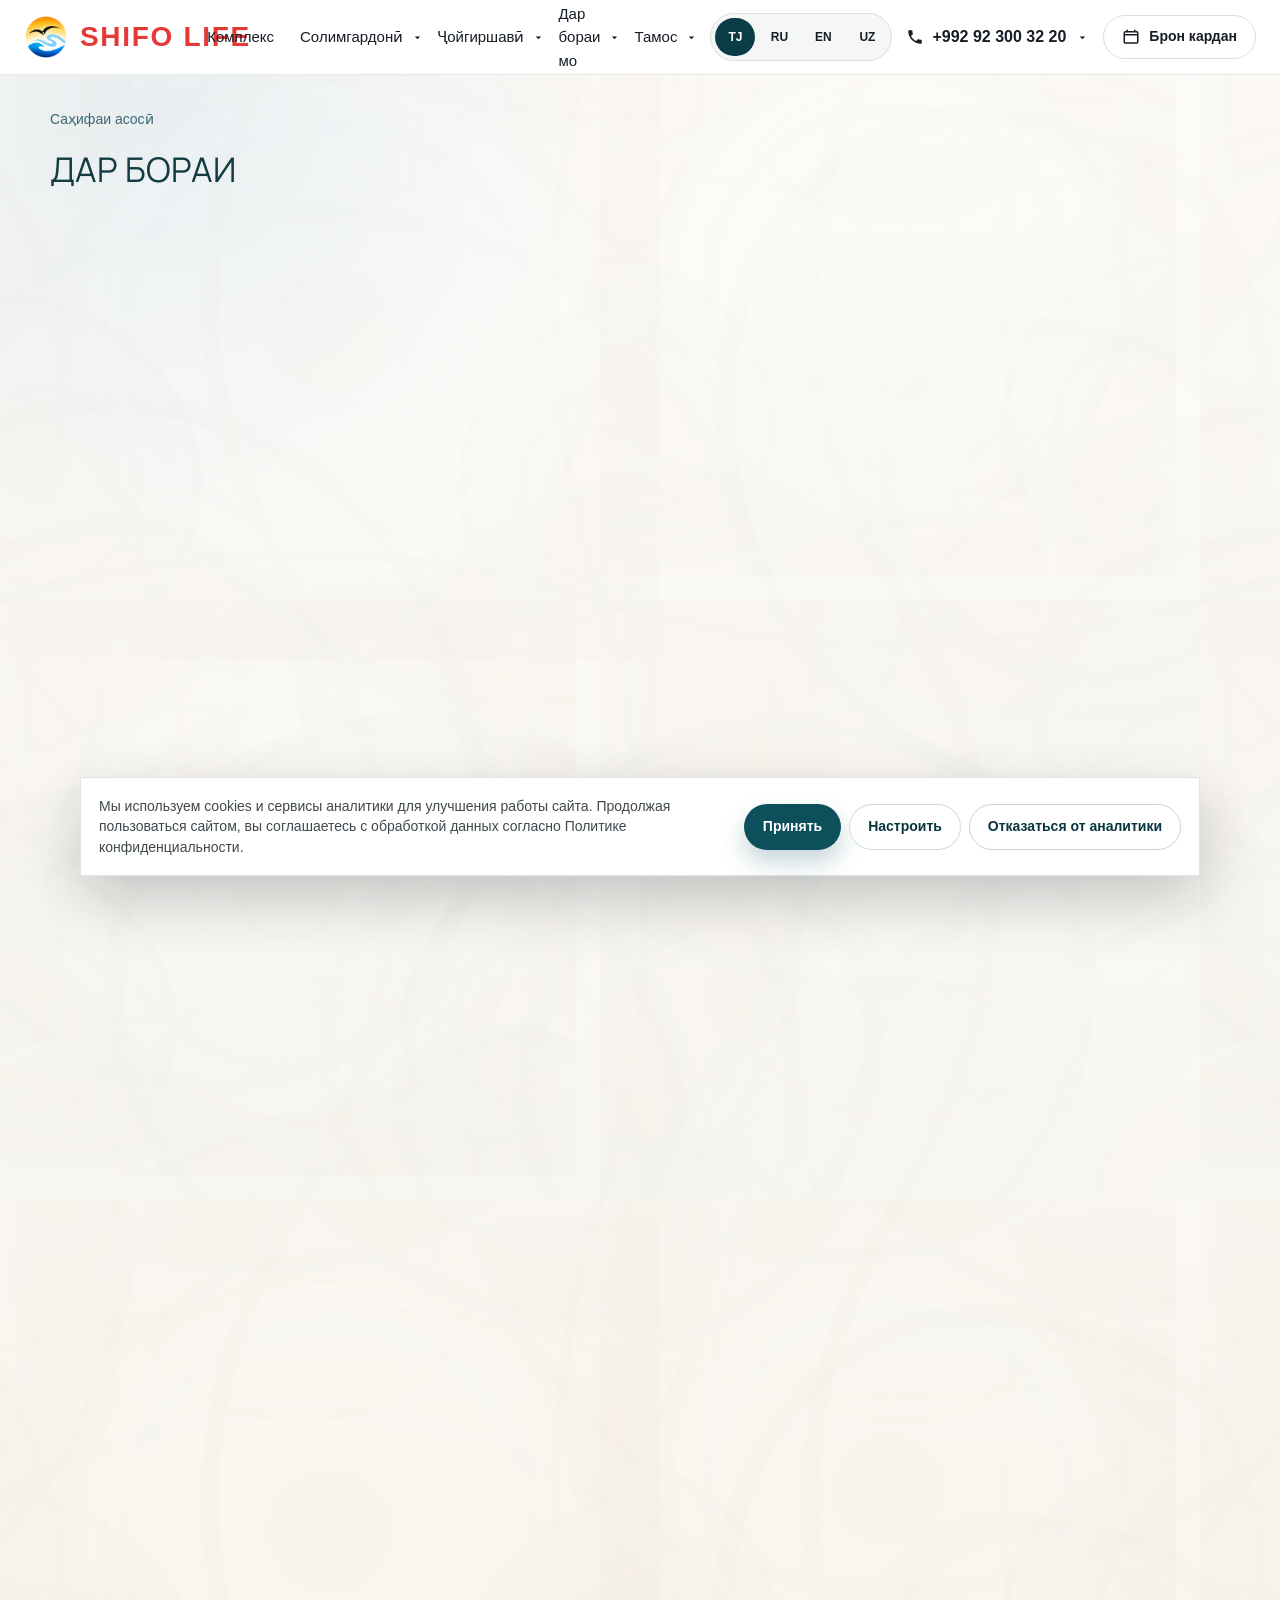
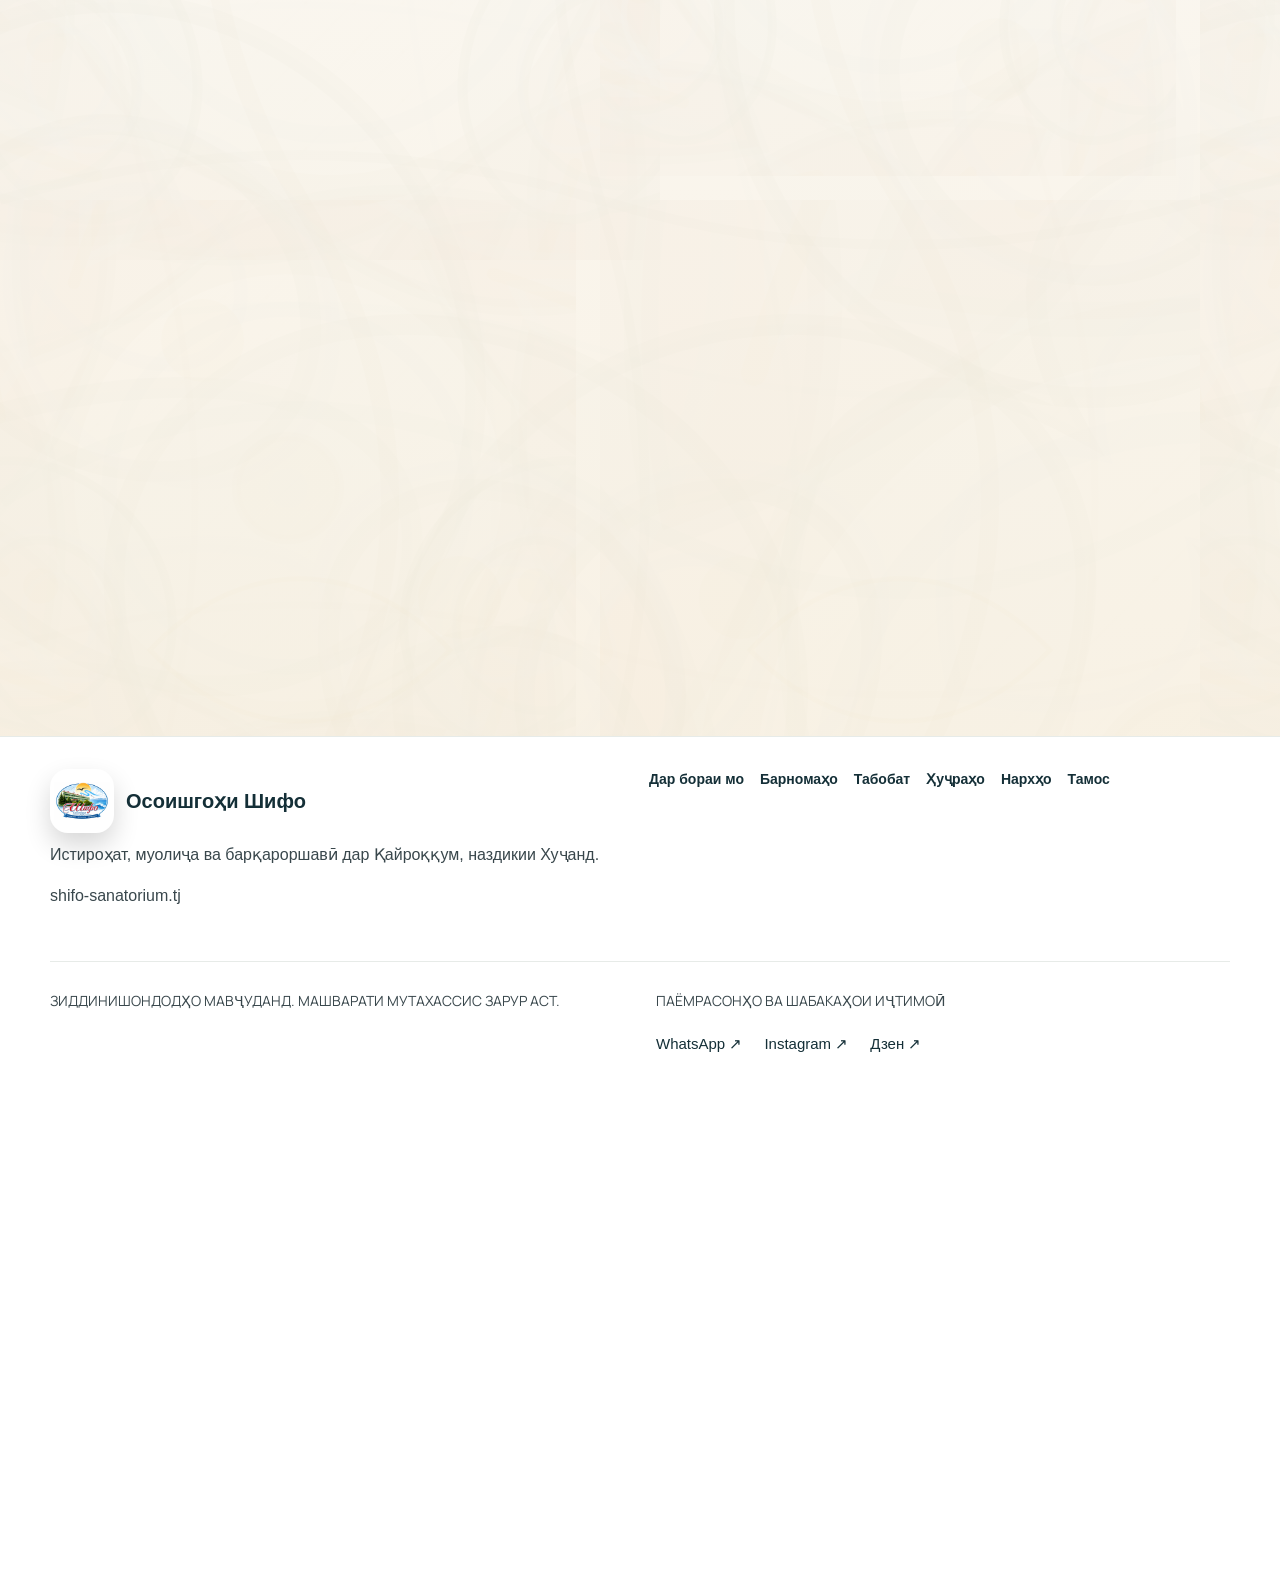
==== about.html @ ee0dfa85 "style: match navigation carets to phone dropdown indicator" ====
<!DOCTYPE html>

<html lang="ru">
<head>
<meta charset="utf-8"/>
<meta content="width=device-width, initial-scale=1" name="viewport"/>
<title>Осоишгоҳи Шифо | санаторий в самом сердце Кайраккума рядом с Худжандом</title>
<meta content="Официальный сайт санатория Осоишгоҳи Шифо в Кайраккуме / Гулистоне рядом с Худжандом. Отдых у воды, восстановление, санаторные процедуры, номера, цены и бронирование через WhatsApp." name="description"/>
<meta content="Осоишгоҳи Шифо, шифо, санаторий Кайраккум, санаторий Худжанд, Гулистон, отдых Таджикистан, санаторные процедуры" name="keywords"/>
<meta content="#0E4F5C" name="theme-color"/>
<link href="https://shifo-sanatorium.tj/" rel="canonical"/>
<meta content="noindex, nofollow" name="robots"/>
<script>window.SHIFO_PREVIEW = true;</script>
<meta content="index,follow,max-image-preview:large" name="robots"/>
<link href="img/favicon-32.png" rel="icon" sizes="32x32" type="image/png"/>
<link href="favicon.ico" rel="icon" sizes="32x32"/>
<link href="img/apple-touch-icon.png" rel="apple-touch-icon"/>
<link as="image" fetchpriority="high" href="img/webp/main-pic-hero.webp" rel="preload" type="image/webp"/>
<meta content="website" property="og:type"/>
<meta content="ru_RU" property="og:locale"/>
<meta content="Осоишгоҳи Шифо | санаторий в самом сердце Кайраккума рядом с Худжандом" property="og:title"/>
<meta content="Санаторий у Кайраккумского водохранилища рядом с Худжандом. Номера, процедуры, программы отдыха и быстрая связь через WhatsApp." property="og:description"/>
<meta content="https://shifo-sanatorium.tj/" property="og:url"/>
<meta content="Осоишгоҳи Шифо" property="og:site_name"/>
<meta content="https://shifo-sanatorium.tj/img/webp/main-pic-hero.webp" property="og:image"/>
<meta content="summary_large_image" name="twitter:card"/>
<meta content="Осоишгоҳи Шифо | санаторий в самом сердце Кайраккума рядом с Худжандом" name="twitter:title"/>
<meta content="Санаторий у Кайраккумского водохранилища рядом с Худжандом. Номера, процедуры, программы отдыха и быстрая связь через WhatsApp." name="twitter:description"/>
<meta content="https://shifo-sanatorium.tj/img/webp/main-pic-hero.webp" name="twitter:image"/>
<link href="/sitemap.xml" rel="sitemap" type="application/xml"/>
<link href="assets/css/main.css?v=carousel-20260922" rel="stylesheet"/>
<link href="assets/css/preview.css?v=territory-title-2" rel="stylesheet"/>
<link href="assets/css/navigation.css?v=menu-carets-5" rel="stylesheet"/></head>
<body class="bg-shifo-pattern is-inner-page" data-page-title="О санатории">
<header class="site-header is-past-hero">
<div class="container header-inner">
<a aria-label="Осоишгоҳи Шифо" class="brand" href="index.html#top">
<span class="brand-logo-wrap">
<img alt="Логотип санатория Шифо" class="brand-logo" height="44" src="img/favicon-source.png" width="44"/>
</span>
<span>
<span class="brand-name">SHIFO LIFE</span>
</span>
</a>
<nav aria-label="Основная навигация" class="desktop-nav"><a href="index.html#about">Комплекс</a><details class="site-submenu"><summary>Оздоровление<svg aria-hidden="true" class="submenu-caret" viewbox="0 0 24 24"><path d="m7 10 5 5 5-5H7Z" fill="currentColor"></path></svg></summary><div class="submenu-links"><a href="health.html#programs">Программы отдыха</a><a href="health.html#directions">Основные направления лечения</a><a href="health.html#procedures">Наши процедуры</a><a href="health.html#equipment">Оборудование и диагностика</a></div></details><details class="site-submenu"><summary>Размещение<svg aria-hidden="true" class="submenu-caret" viewbox="0 0 24 24"><path d="m7 10 5 5 5-5H7Z" fill="currentColor"></path></svg></summary><div class="submenu-links"><a href="rooms.html#rooms">Номера</a><a href="rooms.html#prices">Цены и пакеты</a></div></details><details class="site-submenu"><summary>О нас<svg aria-hidden="true" class="submenu-caret" viewbox="0 0 24 24"><path d="m7 10 5 5 5-5H7Z" fill="currentColor"></path></svg></summary><div class="submenu-links"><a href="about.html">О санатории</a><a href="about.html#gallery">Галерея</a><a href="about.html#reviews">Отзывы гостей</a></div></details><details class="site-submenu"><summary>Контакты<svg aria-hidden="true" class="submenu-caret" viewbox="0 0 24 24"><path d="m7 10 5 5 5-5H7Z" fill="currentColor"></path></svg></summary><div class="submenu-links"><a href="contacts.html#contacts">Контакты</a><a href="contacts.html#faq">FAQ</a></div></details></nav>
<div class="header-actions">
<div aria-label="Выбор языка" class="lang-switcher desktop-lang">
<button data-lang="tg" type="button">TJ</button>
<button data-lang="ru" type="button">RU</button>
<button data-lang="en" type="button">EN</button>
<button data-lang="uz" type="button">UZ</button>
</div>
<div class="phone-contact">
<a aria-controls="phoneDropdown" aria-expanded="false" aria-label="Позвонить в санаторий" class="header-phone" href="tel:+992923003220">
<svg aria-hidden="true" class="phone-icon" viewbox="0 0 24 24"><path d="M6.62 10.79c1.44 2.83 3.76 5.15 6.59 6.59l2.2-2.2c.28-.28.68-.36 1.04-.24 1.14.38 2.37.59 3.55.59.55 0 1 .45 1 1V20c0 .55-.45 1-1 1C10.61 21 3 13.39 3 4c0-.55.45-1 1-1h3.5c.55 0 1 .45 1 1 0 1.22.2 2.42.59 3.56.11.35.03.74-.25 1.02l-2.22 2.21Z" fill="currentColor"></path></svg>
<span class="phone-number">+992 92 300 32 20</span>
<svg aria-hidden="true" class="phone-caret" viewbox="0 0 24 24"><path d="m7 10 5 5 5-5H7Z" fill="currentColor"></path></svg>
</a>
<div aria-label="Социальные сети и почта" class="phone-dropdown" id="phoneDropdown">
<div class="phone-menu-group">
<span class="phone-menu-title">Телефоны</span>
<div class="phone-contact-list">
<a href="tel:+992923003220">+992 92 300 32 20</a>
<a href="tel:+992915203220">+992 91 520 32 20</a>
</div>
</div>
<div class="phone-menu-group">
<span class="phone-menu-title">Мессенджеры и соц. сети</span>
<div class="phone-socials">
<a aria-label="WhatsApp" class="phone-social-link" href="https://wa.me/992923003220" rel="noopener" target="_blank">
<svg aria-hidden="true" viewbox="0 0 32 32"><circle cx="16" cy="16" fill="#25D366" r="16"></circle><path d="M16.02 7.1a8.78 8.78 0 0 0-7.45 13.43L7.5 25.12l4.72-1.04a8.78 8.78 0 1 0 3.8-16.98Zm0 1.62a7.16 7.16 0 0 1 0 14.32 7.1 7.1 0 0 1-3.64-1l-.3-.18-2.8.62.63-2.72-.2-.32a7.16 7.16 0 0 1 6.1-10.72Zm-3.05 3.66c-.16 0-.43.06-.66.31-.23.25-.87.85-.87 2.08s.9 2.42 1.02 2.6c.13.17 1.75 2.8 4.32 3.8 2.14.83 2.58.67 3.04.62.47-.05 1.5-.62 1.72-1.2.2-.6.2-1.1.14-1.22-.07-.1-.23-.16-.49-.29-.25-.13-1.5-.74-1.73-.82-.24-.09-.4-.13-.57.13-.17.25-.66.82-.8.98-.15.17-.3.2-.55.07-.25-.13-1.06-.4-2.02-1.25-.75-.67-1.25-1.49-1.4-1.74-.15-.25-.02-.38.11-.5.12-.12.25-.3.38-.44.13-.15.17-.25.25-.42.09-.17.04-.32-.02-.45-.06-.13-.57-1.37-.78-1.88-.2-.48-.4-.42-.56-.43l-.46-.01Z" fill="#fff"></path></svg>
</a>
<a aria-label="Instagram" class="phone-social-link" href="https://www.instagram.com/osoishgohi_shifo/" rel="noopener" target="_blank">
<svg aria-hidden="true" viewbox="0 0 32 32"><defs><radialgradient cx="30%" cy="108%" id="igGradient" r="130%"><stop offset="0" stop-color="#FEDA75"></stop><stop offset=".22" stop-color="#FA7E1E"></stop><stop offset=".48" stop-color="#D62976"></stop><stop offset=".75" stop-color="#962FBF"></stop><stop offset="1" stop-color="#4F5BD5"></stop></radialgradient></defs><rect fill="url(#igGradient)" height="32" rx="9" width="32"></rect><path d="M16 9.35c2.17 0 2.43.01 3.29.05.8.04 1.23.17 1.52.28.38.15.65.33.94.62.29.29.47.56.62.94.11.29.24.72.28 1.52.04.86.05 1.12.05 3.29s-.01 2.43-.05 3.29c-.04.8-.17 1.23-.28 1.52-.15.38-.33.65-.62.94-.29.29-.56.47-.94.62-.29.11-.72.24-1.52.28-.86.04-1.12.05-3.29.05s-2.43-.01-3.29-.05c-.8-.04-1.23-.17-1.52-.28a2.54 2.54 0 0 1-.94-.62 2.54 2.54 0 0 1-.62-.94c-.11-.29-.24-.72-.28-1.52-.04-.86-.05-1.12-.05-3.29s.01-2.43.05-3.29c.04-.8.17-1.23.28-1.52.15-.38.33-.65.62-.94.29-.29.56-.47.94-.62.29-.11.72-.24 1.52-.28.86-.04 1.12-.05 3.29-.05Zm0-1.47c-2.21 0-2.49.01-3.36.05-.87.04-1.46.18-1.98.38a4 4 0 0 0-1.45.94c-.46.46-.74.92-.94 1.45-.2.52-.34 1.11-.38 1.98-.04.87-.05 1.15-.05 3.36s.01 2.49.05 3.36c.04.87.18 1.46.38 1.98.2.53.48.99.94 1.45.46.46.92.74 1.45.94.52.2 1.11.34 1.98.38.87.04 1.15.05 3.36.05s2.49-.01 3.36-.05c.87-.04 1.46-.18 1.98-.38.53-.2.99-.48 1.45-.94.46-.46.74-.92.94-1.45.2-.52.34-1.11.38-1.98.04-.87.05-1.15.05-3.36s-.01-2.49-.05-3.36c-.04-.87-.18-1.46-.38-1.98a4 4 0 0 0-.94-1.45 4 4 0 0 0-1.45-.94c-.52-.2-1.11-.34-1.98-.38-.87-.04-1.15-.05-3.36-.05Zm0 3.98a4.14 4.14 0 1 0 0 8.28 4.14 4.14 0 0 0 0-8.28Zm0 6.83a2.69 2.69 0 1 1 0-5.38 2.69 2.69 0 0 1 0 5.38Zm5.28-6.99a.97.97 0 1 1-1.94 0 .97.97 0 0 1 1.94 0Z" fill="#fff"></path></svg>
</a>
<a aria-label="Facebook" class="phone-social-link" href="https://www.facebook.com/profile.php?id=61576286963949" rel="noopener" target="_blank">
<svg aria-hidden="true" viewbox="0 0 32 32"><circle cx="16" cy="16" fill="#1877F2" r="16"></circle><path d="M20.23 17.1l.5-3.24h-3.1v-2.1c0-.89.43-1.75 1.82-1.75h1.41V7.25S19.58 7.03 18.36 7.03c-2.55 0-4.22 1.55-4.22 4.35v2.48h-2.84v3.24h2.84v7.83h3.49V17.1h2.6Z" fill="#fff"></path></svg>
</a>
</div>
</div>
<div class="phone-menu-group">
<span class="phone-menu-title">Email для вопросов и пожеланий</span>
<div class="phone-mail-list">
<a href="mailto:info@shifo-sanatorium.tj">info@shifo-sanatorium.tj</a>
</div>
</div>
</div>
</div>
<a aria-label="Забронировать через WhatsApp" class="btn header-book" href="https://wa.me/992923003220?text=%D0%97%D0%B4%D1%80%D0%B0%D0%B2%D1%81%D1%82%D0%B2%D1%83%D0%B9%D1%82%D0%B5!%20%D0%A5%D0%BE%D1%87%D1%83%20%D0%B7%D0%B0%D0%B1%D1%80%D0%BE%D0%BD%D0%B8%D1%80%D0%BE%D0%B2%D0%B0%D1%82%D1%8C%20%D0%BE%D1%82%D0%B4%D1%8B%D1%85%20%D0%B2%20%D0%A1%D0%B0%D0%BD%D0%B0%D1%82%D0%BE%D1%80%D0%B8%D0%B8%20%D0%A8%D0%B8%D1%84%D0%BE." rel="noopener" target="_blank">
<svg aria-hidden="true" class="phone-icon" viewbox="0 0 24 24"><path d="M7 2a1 1 0 0 1 1 1v1h8V3a1 1 0 1 1 2 0v1h1.5A2.5 2.5 0 0 1 22 6.5v12A2.5 2.5 0 0 1 19.5 21h-15A2.5 2.5 0 0 1 2 18.5v-12A2.5 2.5 0 0 1 4.5 4H6V3a1 1 0 0 1 1-1Zm13 8H4v8.5c0 .28.22.5.5.5h15a.5.5 0 0 0 .5-.5V10ZM4.5 6a.5.5 0 0 0-.5.5V8h16V6.5a.5.5 0 0 0-.5-.5h-15Z" fill="currentColor"></path></svg>

          Забронировать

        </a>
<button aria-controls="mobilePanel" aria-expanded="false" aria-label="Открыть меню" class="burger" id="menuToggle" type="button">
<span class="burger-lines"></span>
</button>
</div>
</div>
</header>
<div class="mobile-panel" id="mobilePanel">
<nav aria-label="Мобильная навигация" class="mobile-nav"><div aria-label="Выбор языка" class="mobile-lang">
<button data-lang="tg" type="button">TJ</button>
<button data-lang="ru" type="button">RU</button>
<button data-lang="en" type="button">EN</button>
<button data-lang="uz" type="button">UZ</button>
</div><a href="index.html#about">Комплекс</a><details class="site-submenu"><summary>Оздоровление<svg aria-hidden="true" class="submenu-caret" viewbox="0 0 24 24"><path d="m7 10 5 5 5-5H7Z" fill="currentColor"></path></svg></summary><div class="submenu-links"><a href="health.html#programs">Программы отдыха</a><a href="health.html#directions">Основные направления лечения</a><a href="health.html#procedures">Наши процедуры</a><a href="health.html#equipment">Оборудование и диагностика</a></div></details><details class="site-submenu"><summary>Размещение<svg aria-hidden="true" class="submenu-caret" viewbox="0 0 24 24"><path d="m7 10 5 5 5-5H7Z" fill="currentColor"></path></svg></summary><div class="submenu-links"><a href="rooms.html#rooms">Номера</a><a href="rooms.html#prices">Цены и пакеты</a></div></details><details class="site-submenu"><summary>О нас<svg aria-hidden="true" class="submenu-caret" viewbox="0 0 24 24"><path d="m7 10 5 5 5-5H7Z" fill="currentColor"></path></svg></summary><div class="submenu-links"><a href="about.html">О санатории</a><a href="about.html#gallery">Галерея</a><a href="about.html#reviews">Отзывы гостей</a></div></details><details class="site-submenu"><summary>Контакты<svg aria-hidden="true" class="submenu-caret" viewbox="0 0 24 24"><path d="m7 10 5 5 5-5H7Z" fill="currentColor"></path></svg></summary><div class="submenu-links"><a href="contacts.html#contacts">Контакты</a><a href="contacts.html#faq">FAQ</a></div></details><a href="tel:+992923003220">+992 92 300 32 20 <span>→</span></a><a href="tel:+992915203220">+992 91 520 32 20 <span>→</span></a><a href="https://wa.me/992923003220" rel="noopener" target="_blank">Забронировать <span>→</span></a></nav>
</div>
<div aria-label="Настройки cookies" aria-live="polite" class="cookie-consent" id="cookieConsent" role="dialog">
<p>Мы используем cookies и сервисы аналитики для улучшения работы сайта. Продолжая пользоваться сайтом, вы соглашаетесь с обработкой данных согласно Политике конфиденциальности.</p>
<div class="cookie-actions">
<button class="btn btn-primary" data-cookie-accept="" type="button">Принять</button>
<button class="btn btn-outline" data-cookie-configure="" type="button">Настроить</button>
<button class="btn btn-ghost" data-cookie-reject="" type="button">Отказаться от аналитики</button>
</div>
<div class="cookie-settings">
<label>
<input data-cookie-analytics="" type="checkbox"/>
<span>Разрешить Google Analytics / Google Tag Manager / Yandex Metrica, если эти сервисы подключены на сайте.</span>
</label>
</div>
</div>
<main id="top"><div class="page-intro container"><a href="index.html">Главная</a><h1>О санатории</h1></div><section class="section" id="gallery">
<div class="container">
<div class="section-head wide">
<h2 class="section-title">Галерея</h2>
<p class="section-text">Реальные фотографии территории, корпуса, номеров, столовой, процедур и зоны отдыха у воды.</p>
</div>
<div aria-labelledby="extra-photos-title" class="gallery-extra">
<div>
<h3 id="extra-photos-title">Дополнительные фото</h3>
<p>Фото из WhatsApp-галереи санатория: номера, территория, корпус, зимние кадры и зона отдыха у воды.</p>
</div>
<div class="media-photo-grid">
<figure class="media-photo"><img alt="Домик № 5" decoding="async" loading="lazy" src="img/webp/cottage-05-exterior.webp"/><figcaption>Домик № 5</figcaption></figure>
<figure class="media-photo"><img alt="Домик № 5" decoding="async" loading="lazy" src="img/webp/cottage-05-bedroom.webp"/><figcaption>Домик № 5</figcaption></figure>
<figure class="media-photo"><img alt="Домик № 5" decoding="async" loading="lazy" src="img/webp/cottage-05-living-room.webp"/><figcaption>Домик № 5</figcaption></figure>
<figure class="media-photo"><img alt="Домик № 7" decoding="async" loading="lazy" src="img/webp/cottage-07-exterior.webp"/><figcaption>Домик № 7</figcaption></figure>
<figure class="media-photo"><img alt="Домик № 7" decoding="async" loading="lazy" src="img/webp/cottage-07-bedroom.webp"/><figcaption>Домик № 7</figcaption></figure>
<figure class="media-photo"><img alt="Домик № 7" decoding="async" loading="lazy" src="img/webp/cottage-07-living-room.webp"/><figcaption>Домик № 7</figcaption></figure>
<figure class="media-photo"><img alt="Домик № 11" decoding="async" loading="lazy" src="img/webp/cottage-11-exterior.webp"/><figcaption>Домик № 11</figcaption></figure>
<figure class="media-photo"><img alt="Домик № 11" decoding="async" loading="lazy" src="img/webp/cottage-11-bedroom.webp"/><figcaption>Домик № 11</figcaption></figure>
<figure class="media-photo"><img alt="Домик № 11" decoding="async" loading="lazy" src="img/webp/cottage-11-living-room.webp"/><figcaption>Домик № 11</figcaption></figure>
<figure class="media-photo"><img alt="Домик № 12" decoding="async" loading="lazy" src="img/webp/cottage-12-exterior.webp"/><figcaption>Домик № 12</figcaption></figure>
<figure class="media-photo"><img alt="Домик № 12" decoding="async" loading="lazy" src="img/webp/cottage-12-bedroom.webp"/><figcaption>Домик № 12</figcaption></figure>
<figure class="media-photo"><img alt="Домик № 12" decoding="async" loading="lazy" src="img/webp/cottage-12-living-room.webp"/><figcaption>Домик № 12</figcaption></figure>
<figure class="media-photo"><img alt="Фото номера санатория Шифо" decoding="async" loading="lazy" src="img/webp/wa-photo-001.webp"/><figcaption>Номера</figcaption></figure>
<figure class="media-photo"><img alt="Фото номера санатория Шифо" decoding="async" loading="lazy" src="img/webp/wa-photo-002.webp"/><figcaption>Номера</figcaption></figure>
<figure class="media-photo"><img alt="Фото номера санатория Шифо" decoding="async" loading="lazy" src="img/webp/wa-photo-003.webp"/><figcaption>Номера</figcaption></figure>
<figure class="media-photo"><img alt="Вечерняя территория санатория Шифо" decoding="async" loading="lazy" src="img/webp/wa-photo-004.webp"/><figcaption>Территория</figcaption></figure>
<figure class="media-photo"><img alt="Берег водохранилища у санатория Шифо" decoding="async" loading="lazy" src="img/webp/wa-photo-005.webp"/><figcaption>Берег водохранилища</figcaption></figure>
<figure class="media-photo"><img alt="Зона отдыха у воды" decoding="async" loading="lazy" src="img/webp/wa-photo-008.webp"/><figcaption>Зона отдыха у воды</figcaption></figure>
<figure class="media-photo"><img alt="Бильярдный зал санатория Шифо" decoding="async" loading="lazy" src="img/webp/wa-photo-014.webp"/><figcaption>Бильярдный зал</figcaption></figure>
<figure class="media-photo"><img alt="Бильярдный зал санатория Шифо" decoding="async" loading="lazy" src="img/webp/wa-photo-015.webp"/><figcaption>Бильярдный зал</figcaption></figure>
<figure class="media-photo"><img alt="Корпус санатория Шифо" decoding="async" loading="lazy" src="img/webp/wa-photo-017.webp"/><figcaption>Корпус санатория</figcaption></figure>
<figure class="media-photo"><img alt="Фонтан и корпус санатория Шифо" decoding="async" loading="lazy" src="img/webp/wa-photo-018.webp"/><figcaption>Фонтан и корпус</figcaption></figure>
<figure class="media-photo"><img alt="Изображение корпуса санатория Шифо" decoding="async" loading="lazy" src="img/webp/wa-photo-020.webp"/><figcaption>Корпус санатория</figcaption></figure>
<figure class="media-photo"><img alt="Зимний корпус санатория Шифо" decoding="async" loading="lazy" src="img/webp/wa-photo-022.webp"/><figcaption>Зимний корпус</figcaption></figure>
<figure class="media-photo"><img alt="Вечер у воды" decoding="async" loading="lazy" src="img/webp/wa-photo-024.webp"/><figcaption>Вечер у воды</figcaption></figure>
<figure class="media-photo"><img alt="Территория санатория Шифо" decoding="async" loading="lazy" src="img/webp/wa-photo-025.webp"/><figcaption>Территория</figcaption></figure>
<figure class="media-photo"><img alt="Территория санатория Шифо" decoding="async" loading="lazy" src="img/webp/wa-photo-026.webp"/><figcaption>Территория</figcaption></figure>
<figure class="media-photo"><img alt="Берег водохранилища" decoding="async" loading="lazy" src="img/webp/wa-photo-028.webp"/><figcaption>Берег водохранилища</figcaption></figure>
<figure class="media-photo"><img alt="Фото номера санатория Шифо" decoding="async" loading="lazy" src="img/webp/wa-photo-040.webp"/><figcaption>Номера</figcaption></figure>
<figure class="media-photo"><img alt="Фото номера санатория Шифо" decoding="async" loading="lazy" src="img/webp/wa-photo-042.webp"/><figcaption>Номера</figcaption></figure>
<figure class="media-photo"><img alt="Фасад санатория Шифо с мозаикой" decoding="async" loading="lazy" src="img/webp/shifo-extra-001.webp"/><figcaption>Фасад санатория</figcaption></figure>
<figure class="media-photo"><img alt="Фасад санатория Шифо с мозаикой" decoding="async" loading="lazy" src="img/webp/shifo-extra-002.webp"/><figcaption>Фасад санатория</figcaption></figure>
<figure class="media-photo"><img alt="Мозаика на фасаде санатория Шифо" decoding="async" loading="lazy" src="img/webp/shifo-extra-003.webp"/><figcaption>Фасад санатория</figcaption></figure>
<figure class="media-photo"><img alt="Фасад санатория Шифо с мозаикой" decoding="async" loading="lazy" src="img/webp/shifo-extra-004.webp"/><figcaption>Фасад санатория</figcaption></figure>
<figure class="media-photo"><img alt="Аквариум в санатории Шифо" decoding="async" loading="lazy" src="img/webp/shifo-extra-005.webp"/><figcaption>Аквариум в санатории</figcaption></figure>
<figure class="media-photo"><img alt="Аквариум в санатории Шифо" decoding="async" loading="lazy" src="img/webp/shifo-extra-006.webp"/><figcaption>Аквариум в санатории</figcaption></figure>
</div>
</div>
<div aria-labelledby="extra-videos-title" class="gallery-extra">
<div>
<h3 id="extra-videos-title">Видео</h3>
<p>Видео со звуком: территория, берег водохранилища, прогулки и зоны отдыха.</p>
</div>
<div class="media-video-grid">
<figure class="media-video-card"><video controls="" playsinline="" poster="img/webp/wa-video-16.webp" preload="none" src="img/video/wa-video-16.mp4?v=voice-20260922"></video><figcaption>Гости санатория</figcaption></figure>
<figure class="media-video-card"><video controls="" playsinline="" poster="img/webp/wa-video-17.webp" preload="none" src="img/video/wa-video-17.mp4?v=audio-20260922"></video><figcaption>Процедурный кабинет</figcaption></figure>
<figure class="media-video-card"><video controls="" playsinline="" poster="img/webp/wa-video-18.webp" preload="none" src="img/video/wa-video-18.mp4?v=audio-20260922"></video><figcaption>Гость у аквариума</figcaption></figure>
<figure class="media-video-card"><video controls="" playsinline="" poster="img/webp/wa-video-01.webp" preload="none" src="img/video/wa-video-01.mp4?v=audio-20260922"></video><figcaption>Территория</figcaption></figure>
<figure class="media-video-card"><video controls="" playsinline="" poster="img/webp/wa-video-02.webp" preload="none" src="img/video/wa-video-02.mp4?v=audio-20260922"></video><figcaption>Вечер у воды</figcaption></figure>
<figure class="media-video-card"><video controls="" playsinline="" poster="img/webp/wa-video-03.webp" preload="none" src="img/video/wa-video-03.mp4?v=audio-20260922"></video><figcaption>Берег водохранилища</figcaption></figure>
<figure class="media-video-card"><video controls="" playsinline="" poster="img/webp/wa-video-07.webp" preload="none" src="img/video/wa-video-07.mp4?v=audio-20260922"></video><figcaption>Вечерний берег</figcaption></figure>
<figure class="media-video-card"><video controls="" playsinline="" poster="img/webp/wa-video-08.webp" preload="none" src="img/video/wa-video-08.mp4?v=audio-20260922"></video><figcaption>Лодка на водохранилище</figcaption></figure>
<figure class="media-video-card"><video controls="" playsinline="" poster="img/webp/wa-video-09.webp" preload="none" src="img/video/wa-video-09.mp4?v=audio-20260922"></video><figcaption>Лодка на водохранилище</figcaption></figure>
<figure class="media-video-card"><video controls="" playsinline="" poster="img/webp/wa-video-10.webp" preload="none" src="img/video/wa-video-10.mp4?v=audio-20260922"></video><figcaption>Лодка на водохранилище</figcaption></figure>
<figure class="media-video-card"><video controls="" playsinline="" poster="img/webp/wa-video-11.webp" preload="none" src="img/video/wa-video-11.mp4?v=audio-20260922"></video><figcaption>Зона отдыха</figcaption></figure>
<figure class="media-video-card"><video controls="" playsinline="" poster="img/webp/wa-video-12.webp" preload="none" src="img/video/wa-video-12.mp4?v=audio-20260922"></video><figcaption>Бильярдный зал</figcaption></figure>
<figure class="media-video-card"><video controls="" playsinline="" poster="img/webp/wa-video-13.webp" preload="none" src="img/video/wa-video-13.mp4?v=audio-20260922"></video><figcaption>Зелёная зона</figcaption></figure>
<figure class="media-video-card"><video controls="" playsinline="" poster="img/webp/wa-video-15.webp" preload="none" src="img/video/wa-video-15.mp4?v=audio-20260922"></video><figcaption>Вечерняя территория</figcaption></figure>
</div>
</div>
</div>
</section><section aria-labelledby="reviews-title" class="section mriya-like-section" id="reviews">
<div class="container">
<div class="section-head wide">
<h2 class="section-title" id="reviews-title">Отзывы гостей</h2>
<p class="section-text">Реальные отзывы гостей из Google.</p>
</div>
<div aria-label="Отзывы гостей" class="mriya-rail">
<article class="testimonial-card">
<div class="testimonial-author">
<span aria-hidden="true" class="testimonial-avatar">FF</span>
<div>
<h3>Farkhodbek Fayzulloev</h3>
<span>Google отзыв · 4 года назад</span>
</div>
</div>
<figure class="testimonial-photo">
<img alt="Фасад Осоишгоҳи Шифо" loading="lazy" src="img/webp/shifo-007.webp"/>
<span aria-hidden="true" class="testimonial-action"><svg viewbox="0 0 24 24"><path d="M12 5c5.2 0 8.8 4.4 10 7-1.2 2.6-4.8 7-10 7S3.2 14.6 2 12c1.2-2.6 4.8-7 10-7Zm0 3a4 4 0 1 0 0 8 4 4 0 0 0 0-8Zm0 2a2 2 0 1 1 0 4 2 2 0 0 1 0-4Z" fill="currentColor"></path></svg></span>
</figure>
<p>“Has got a nice swimming spot.”</p>
</article>
<article class="testimonial-card">
<div class="testimonial-author">
<span aria-hidden="true" class="testimonial-avatar">HH</span>
<div>
<h3>Halim Hamidov</h3>
<span>Google отзыв · изменено только что</span>
</div>
</div>
<figure class="testimonial-photo">
<img alt="Номер для гостей Осоишгоҳи Шифо" loading="lazy" src="img/webp/shifo-002.webp"/>
<span aria-hidden="true" class="testimonial-action"><svg viewbox="0 0 24 24"><path d="M12 5c5.2 0 8.8 4.4 10 7-1.2 2.6-4.8 7-10 7S3.2 14.6 2 12c1.2-2.6 4.8-7 10-7Zm0 3a4 4 0 1 0 0 8 4 4 0 0 0 0-8Zm0 2a2 2 0 1 1 0 4 2 2 0 0 1 0-4Z" fill="currentColor"></path></svg></span>
</figure>
<p>“Если хотите отвлечься от городской суеты, восстановить силы и уделить внимание своему здоровью, санаторий «Шифо» может стать хорошим выбором.”</p>
</article>
<article class="testimonial-card">
<div class="testimonial-author">
<span aria-hidden="true" class="testimonial-avatar">NO</span>
<div>
<h3>Nosirjon Oripov</h3>
<span>Google отзыв · 4 года назад</span>
</div>
</div>
<figure class="testimonial-photo">
<img alt="Корпус Осоишгоҳи Шифо" loading="lazy" src="img/webp/shifo-004.webp"/>
<span aria-hidden="true" class="testimonial-action"><svg viewbox="0 0 24 24"><path d="M12 5c5.2 0 8.8 4.4 10 7-1.2 2.6-4.8 7-10 7S3.2 14.6 2 12c1.2-2.6 4.8-7 10-7Zm0 3a4 4 0 1 0 0 8 4 4 0 0 0 0-8Zm0 2a2 2 0 1 1 0 4 2 2 0 0 1 0-4Z" fill="currentColor"></path></svg></span>
</figure>
<p>“Место, где есть дух Советского Союза. Врачи, лечение и кухня хорошие, но требуется ремонт для номеров и коттеджей.”</p>
</article>
<article class="testimonial-card">
<div class="testimonial-author">
<span aria-hidden="true" class="testimonial-avatar">ДШ</span>
<div>
<h3>Диляра Шарипова</h3>
<span>Google отзыв · год назад</span>
</div>
</div>
<figure class="testimonial-photo">
<img alt="Процедурный кабинет Осоишгоҳи Шифо" loading="lazy" src="img/webp/shifo-001.webp"/>
<span aria-hidden="true" class="testimonial-action"><svg viewbox="0 0 24 24"><path d="M12 5c5.2 0 8.8 4.4 10 7-1.2 2.6-4.8 7-10 7S3.2 14.6 2 12c1.2-2.6 4.8-7 10-7Zm0 3a4 4 0 1 0 0 8 4 4 0 0 0 0-8Zm0 2a2 2 0 1 1 0 4 2 2 0 0 1 0-4Z" fill="currentColor"></path></svg></span>
</figure>
<p>“Я была тут в 2022 году, очень хорошее лечение. Перед приездом заранее можно бронировать. Сотрудники все вежливые, море рядом.”</p>
</article>
<article class="testimonial-card">
<div class="testimonial-author">
<span aria-hidden="true" class="testimonial-avatar">МР</span>
<div>
<h3>Мавзуна Рахматуллаевна</h3>
<span>Google отзыв · изменено 3 года назад</span>
</div>
</div>
<figure class="testimonial-photo">
<img alt="Столовая Осоишгоҳи Шифо" loading="lazy" src="img/webp/shifo-003.webp"/>
<span aria-hidden="true" class="testimonial-action"><svg viewbox="0 0 24 24"><path d="M12 5c5.2 0 8.8 4.4 10 7-1.2 2.6-4.8 7-10 7S3.2 14.6 2 12c1.2-2.6 4.8-7 10-7Zm0 3a4 4 0 1 0 0 8 4 4 0 0 0 0-8Zm0 2a2 2 0 1 1 0 4 2 2 0 0 1 0-4Z" fill="currentColor"></path></svg></span>
</figure>
<p>“Отличное место: питание разное, вкусные завтраки, обед, ужин и выпечка. Чисто, можно лечиться, свежий воздух, вечером тихо и спокойно.”</p>
</article>
<article class="testimonial-card">
<div class="testimonial-author">
<span aria-hidden="true" class="testimonial-avatar">ML</span>
<div>
<h3>Mikhail Lopatin</h3>
<span>Google отзыв · 2 года назад</span>
</div>
</div>
<figure class="testimonial-photo">
<img alt="Берег водохранилища рядом с Осоишгоҳи Шифо" loading="lazy" src="img/webp/shifo-119.webp"/>
<span aria-hidden="true" class="testimonial-action"><svg viewbox="0 0 24 24"><path d="M12 5c5.2 0 8.8 4.4 10 7-1.2 2.6-4.8 7-10 7S3.2 14.6 2 12c1.2-2.6 4.8-7 10-7Zm0 3a4 4 0 1 0 0 8 4 4 0 0 0 0-8Zm0 2a2 2 0 1 1 0 4 2 2 0 0 1 0-4Z" fill="currentColor"></path></svg></span>
</figure>
<p>“Прекрасные беседки, теплая вода, есть пиво :)”</p>
</article>
<article class="testimonial-card">
<div class="testimonial-author">
<span aria-hidden="true" class="testimonial-avatar">MB</span>
<div>
<h3>Muzaffar Bahodurov</h3>
<span>Google отзыв · год назад</span>
</div>
</div>
<figure class="testimonial-photo">
<img alt="Фасад Осоишгоҳи Шифо" loading="lazy" src="img/webp/shifo-007.webp"/>
<span aria-hidden="true" class="testimonial-action"><svg viewbox="0 0 24 24"><path d="M12 5c5.2 0 8.8 4.4 10 7-1.2 2.6-4.8 7-10 7S3.2 14.6 2 12c1.2-2.6 4.8-7 10-7Zm0 3a4 4 0 1 0 0 8 4 4 0 0 0 0-8Zm0 2a2 2 0 1 1 0 4 2 2 0 0 1 0-4Z" fill="currentColor"></path></svg></span>
</figure>
<p>“Единственный плюс — тут всё ещё есть хорошие медицинские процедуры. Ну и, конечно же, набережная Кайраккума.”</p>
</article>
<article class="testimonial-card">
<div class="testimonial-author">
<span aria-hidden="true" class="testimonial-avatar">ПА</span>
<div>
<h3>Парвиз Алимов</h3>
<span>Google отзыв · месяц назад</span>
</div>
</div>
<figure class="testimonial-photo">
<img alt="Берег водохранилища рядом с Осоишгоҳи Шифо" loading="lazy" src="img/webp/shifo-119.webp"/>
<span aria-hidden="true" class="testimonial-action"><svg viewbox="0 0 24 24"><path d="M12 5c5.2 0 8.8 4.4 10 7-1.2 2.6-4.8 7-10 7S3.2 14.6 2 12c1.2-2.6 4.8-7 10-7Zm0 3a4 4 0 1 0 0 8 4 4 0 0 0 0-8Zm0 2a2 2 0 1 1 0 4 2 2 0 0 1 0-4Z" fill="currentColor"></path></svg></span>
</figure>
<p>“Круто красиво.”</p>
</article>
<article class="testimonial-card">
<div class="testimonial-author">
<span aria-hidden="true" class="testimonial-avatar">ШБ</span>
<div>
<h3>Шухрат Бобоев</h3>
<span>Google отзыв · 6 лет назад</span>
</div>
</div>
<figure class="testimonial-photo">
<img alt="Процедурный кабинет Осоишгоҳи Шифо" loading="lazy" src="img/webp/shifo-001.webp"/>
<span aria-hidden="true" class="testimonial-action"><svg viewbox="0 0 24 24"><path d="M12 5c5.2 0 8.8 4.4 10 7-1.2 2.6-4.8 7-10 7S3.2 14.6 2 12c1.2-2.6 4.8-7 10-7Zm0 3a4 4 0 1 0 0 8 4 4 0 0 0 0-8Zm0 2a2 2 0 1 1 0 4 2 2 0 0 1 0-4Z" fill="currentColor"></path></svg></span>
</figure>
<p>“Есть здесь процедурный кабинет — галокамера. В советские времена галокамеры были установлены всего лишь в двух точках СССР.”</p>
</article>
</div>
</div>
</section></main>
<footer class="site-footer">
<div class="container footer-grid">
<div>
<div class="footer-brand-row">
<img alt="Логотип санатория Шифо" class="footer-logo" data-logo="" height="64" src="img/webp/logo-ru.webp" width="64"/>
<div class="footer-brand">Осоишгоҳи Шифо</div>
</div>
<p>Отдых, лечение и восстановление в Кайраккуме рядом с Худжандом.</p>
<p>shifo-sanatorium.tj</p>
</div>
<nav aria-label="Навигация в подвале" class="footer-links">
<a href="index.html#about">О нас</a>
<a href="health.html#programs">Программы</a>
<a href="health.html#procedures">Лечение</a>
<a href="rooms.html#rooms">Номера</a>
<a href="rooms.html#prices">Цены</a>
<a href="contacts.html#contacts">Контакты</a>
</nav>
</div>
<div class="container footer-bottom"><p class="footer-medical">Имеются противопоказания. Необходима консультация специалиста.</p><div class="footer-social"><p>Мессенджеры и соц. сети</p><div class="footer-social-links"><a href="https://wa.me/992923003220" rel="noopener" target="_blank">WhatsApp ↗</a><a href="https://www.instagram.com/osoishgohi_shifo/" rel="noopener" target="_blank">Instagram ↗</a><a href="https://dzen.ru/a/aNfXskfPRUITOvK5" rel="noopener" target="_blank">Дзен ↗</a></div></div></div></footer>
<nav aria-label="Быстрые действия" class="mobile-bottom">
<a href="https://wa.me/992923003220" rel="noopener" target="_blank">WhatsApp</a>
<a href="tel:+992923003220">Позвонить</a>
<a href="rooms.html#prices">Цены</a>
</nav>
<script src="assets/js/bitrix-loader.js?v=f1a0029"></script>
<script src="assets/js/main.js?v=footer-copy-2"></script>
<script src="assets/js/preview.js?v=compact-pages-1"></script>
<script src="assets/js/navigation.js?v=compact-pages-1"></script></body>
</html>
---- assets/css/main.css ----
:root {
      --lake: #0E4F5C;
      --lake-dark: #083640;
      --green: #6A8F72;
      --sand: #F3E8D0;
      --cream: #FBF7EF;
      --white: #FFFFFF;
      --ink: #1F2A2E;
      --muted: #66737A;
      --line: rgba(14, 79, 92, 0.16);
      --shadow: 0 20px 55px rgba(8, 54, 64, 0.13);
      --shadow-soft: 0 12px 32px rgba(8, 54, 64, 0.09);
      --radius-lg: 24px;
      --radius-md: 18px;
      --container: 1180px;
      --header-height: 74px;
      --font-ui: Euclid, Manrope, "Segoe UI", Arial, sans-serif;
      --font-display: SangBleuKingdom, Georgia, "Times New Roman", serif;
      --shifo-blue: #2E4E73;
      --shifo-sky: #8CB8D9;
      --shifo-sand: #D8C7A1;
      --shifo-gold: #D6B25E;
      --shifo-terracotta: #B56A4A;
      --shifo-bg: #F8F5EE;
    }

    * {
      box-sizing: border-box;
    }

    html {
      scroll-behavior: smooth;
      scroll-padding-top: calc(var(--header-height) + 18px);
      overflow-x: clip;
    }

    body {
      margin: 0;
      font-family: var(--font-ui);
      color: var(--ink);
      position: relative;
      background:
        radial-gradient(circle at 12% 4%, rgba(140, 184, 217, 0.16), transparent 28rem),
        linear-gradient(180deg, rgba(252, 250, 247, 0.76) 0%, rgba(248, 245, 238, 0.72) 46%, rgba(247, 236, 216, 0.78) 100%),
        url("../patterns/shifo-ornament.svg");
      background-repeat: no-repeat, no-repeat, repeat;
      background-size: auto, auto, 1200px auto;
      line-height: 1.55;
      min-width: 320px;
      overflow-x: hidden;
    }

    body.is-locked {
      overflow: hidden;
    }

    a {
      color: inherit;
      text-decoration: none;
    }

    img,
    svg {
      display: block;
      max-width: 100%;
    }

    button,
    input,
    textarea {
      font: inherit;
    }

    .container {
      width: min(calc(100% - 32px), var(--container));
      margin-inline: auto;
    }

    .bg-shifo-pattern:not(body) {
      background-image: url("../patterns/shifo-ornament.svg");
      background-repeat: repeat;
      background-size: 1200px auto;
    }

    .bg-shifo-hero {
      background-color: var(--shifo-bg);
    }

    .bg-shifo-light {
      background:
        url("../patterns/shifo-ornament.svg") center top / 1200px auto repeat,
        var(--shifo-bg);
    }

    .bg-shifo-dark {
      color: var(--white);
      background: linear-gradient(135deg, var(--shifo-blue), var(--lake-dark));
    }

    .site-header {
      position: absolute;
      inset: 0 0 auto 0;
      z-index: 40;
      min-height: var(--header-height);
      color: var(--white);
      background: linear-gradient(90deg, rgba(4, 10, 12, 0.74), rgba(6, 31, 36, 0.42) 58%, rgba(6, 31, 36, 0.16));
      border-bottom: 1px solid rgba(255, 255, 255, 0.14);
      backdrop-filter: blur(12px);
    }

    .site-header .container {
      width: min(calc(100% - 48px), 1740px);
    }

    .header-inner {
      min-height: var(--header-height);
      display: flex;
      align-items: center;
      justify-content: space-between;
      gap: 16px;
    }

    .brand {
      display: inline-flex;
      align-items: center;
      gap: 12px;
      min-width: 0;
      flex: 0 1 auto;
      color: var(--white);
    }

    .brand-logo-wrap {
      width: 44px;
      height: 44px;
      border-radius: 50%;
      display: grid;
      place-items: center;
      background: transparent;
      border: 0;
      box-shadow: none;
      flex: 0 0 auto;
      overflow: hidden;
    }

    .brand-logo {
      display: block;
      width: 44px;
      height: 44px;
      object-fit: contain;
    }

    .brand-name {
      display: block;
      font-size: 28px;
      font-weight: 900;
      line-height: 1;
      color: #E53935;
      letter-spacing: 0.06em;
      text-transform: uppercase;
      white-space: nowrap;
    }

    .brand-place {
      display: block;
      margin-top: 4px;
      font-size: 12px;
      font-weight: 700;
      color: var(--green);
      white-space: nowrap;
    }

    .desktop-nav {
      display: none;
      align-items: center;
      gap: 8px;
      margin-left: 28px;
    }

    .desktop-nav a {
      min-height: 44px;
      display: inline-flex;
      align-items: center;
      padding: 0 9px;
      border-radius: 0;
      color: rgba(255, 255, 255, 0.9);
      font-size: 15px;
      font-weight: 500;
      transition: color 180ms ease, background-color 180ms ease;
    }

    .desktop-nav a:hover,
    .desktop-nav a:focus-visible {
      color: var(--white);
      background: rgba(255, 255, 255, 0.08);
      outline: none;
    }

    .header-actions {
      display: flex;
      align-items: center;
      gap: 14px;
      flex: 0 0 auto;
      margin-left: auto;
    }

    .phone-contact {
      position: relative;
      display: inline-flex;
      align-items: center;
    }

    .lang-switcher {
      display: none;
      align-items: center;
      gap: 4px;
      padding: 4px;
      border: 1px solid rgba(255, 255, 255, 0.18);
      border-radius: 999px;
      background: rgba(255, 255, 255, 0.1);
      box-shadow: none;
    }

    .lang-switcher button,
    .mobile-lang button {
      min-width: 40px;
      min-height: 38px;
      border: 0;
      border-radius: 999px;
      color: inherit;
      background: transparent;
      font-size: 12px;
      font-weight: 900;
      cursor: pointer;
    }

    .lang-switcher button.is-active,
    .mobile-lang button.is-active {
      color: var(--lake-dark);
      background: var(--white);
    }

    .btn {
      max-width: 100%;
      min-width: 0;
      min-height: 46px;
      display: inline-flex;
      align-items: center;
      justify-content: center;
      gap: 9px;
      border: 1px solid transparent;
      border-radius: 999px;
      padding: 12px 18px;
      font-size: 14px;
      font-weight: 800;
      line-height: 1.1;
      cursor: pointer;
      transition: transform 180ms ease, box-shadow 180ms ease, background-color 180ms ease, border-color 180ms ease;
    }

    .btn:hover {
      transform: translateY(-1px);
    }

    .btn:focus-visible,
    .burger:focus-visible,
    .faq-question:focus-visible {
      outline: 3px solid rgba(14, 79, 92, 0.24);
      outline-offset: 3px;
    }

    .btn-primary {
      color: var(--white);
      background: var(--lake);
      box-shadow: 0 12px 24px rgba(14, 79, 92, 0.24);
    }

    .btn-primary:hover {
      background: var(--lake-dark);
      box-shadow: 0 16px 28px rgba(14, 79, 92, 0.28);
    }

    .btn-outline {
      color: var(--lake-dark);
      background: rgba(255, 255, 255, 0.68);
      border-color: rgba(14, 79, 92, 0.2);
    }

    .btn-outline:hover {
      background: var(--white);
      border-color: rgba(14, 79, 92, 0.34);
    }

    .btn-sand {
      color: var(--lake-dark);
      background: var(--sand);
      border-color: rgba(8, 54, 64, 0.08);
    }

    .btn-sand:hover {
      background: #ead9b7;
    }

    .btn-ghost {
      color: var(--lake-dark);
      background: transparent;
      border-color: rgba(14, 79, 92, 0.24);
    }

    .wa-icon,
    .phone-icon,
    .arrow-icon {
      width: 18px;
      height: 18px;
      flex: 0 0 auto;
    }

    .header-book {
      display: none;
    }

    .header-phone {
      min-height: 44px;
      display: inline-flex;
      align-items: center;
      gap: 8px;
      color: rgba(255, 255, 255, 0.94);
      font-size: 16px;
      font-weight: 800;
      white-space: nowrap;
      min-width: 0;
      cursor: pointer;
    }

    .phone-number {
      min-width: 0;
      display: inline-block;
      overflow: hidden;
      text-overflow: ellipsis;
      white-space: nowrap;
    }

    .phone-caret {
      width: 13px;
      height: 13px;
      margin-left: 2px;
      transition: transform 180ms ease;
    }

    .phone-contact:hover .phone-caret,
    .phone-contact:focus-within .phone-caret,
    .phone-contact.is-open .phone-caret {
      transform: rotate(180deg);
    }

    .phone-dropdown {
      position: absolute;
      top: calc(100% + 14px);
      right: 0;
      width: min(300px, calc(100vw - 32px));
      padding: 24px;
      color: var(--ink);
      background: var(--white);
      box-shadow: 0 24px 46px rgba(8, 54, 64, 0.18);
      opacity: 0;
      visibility: hidden;
      transform: translateY(8px);
      pointer-events: none;
      transition: opacity 180ms ease, transform 180ms ease, visibility 180ms ease;
      z-index: 90;
    }

    .phone-dropdown::before {
      content: "";
      position: absolute;
      inset: -16px 0 auto;
      height: 16px;
    }

    .phone-contact:hover .phone-dropdown,
    .phone-contact:focus-within .phone-dropdown,
    .phone-contact.is-open .phone-dropdown {
      opacity: 1;
      visibility: visible;
      transform: translateY(0);
      pointer-events: auto;
    }

    .phone-menu-group + .phone-menu-group {
      margin-top: 22px;
    }

    .phone-menu-title {
      display: block;
      margin-bottom: 13px;
      color: #9aa1a4;
      font-size: 13px;
      font-weight: 800;
      line-height: 1.35;
      text-transform: uppercase;
    }

    .phone-socials {
      display: flex;
      align-items: center;
      gap: 16px;
    }

    .phone-social-link {
      width: 32px;
      height: 32px;
      display: inline-grid;
      place-items: center;
      transition: color 180ms ease, transform 180ms ease;
    }

    .phone-social-link:hover,
    .phone-social-link:focus-visible {
      transform: translateY(-1px);
      outline: none;
    }

    .phone-social-link svg {
      width: 32px;
      height: 32px;
      display: block;
    }

    .phone-contact-list,
    .phone-mail-list {
      display: grid;
      gap: 8px;
    }

    .phone-contact-list a,
    .phone-mail-list a {
      color: var(--ink);
      font-size: 16px;
      font-weight: 700;
      line-height: 1.35;
      word-break: break-word;
    }

    .phone-contact-list a:hover,
    .phone-contact-list a:focus-visible,
    .phone-mail-list a:hover,
    .phone-mail-list a:focus-visible {
      color: var(--green);
      outline: none;
    }

    .header-book {
      min-height: 44px;
      padding-inline: 18px;
      color: var(--lake-dark);
      background: rgba(255, 255, 255, 0.92);
      border-color: rgba(255, 255, 255, 0.7);
      box-shadow: none;
    }

    .header-book:hover {
      background: var(--white);
      box-shadow: none;
    }

    .burger {
      width: 46px;
      height: 46px;
      display: inline-grid;
      place-items: center;
      color: var(--white);
      background: rgba(255, 255, 255, 0.12);
      border: 1px solid rgba(255, 255, 255, 0.24);
      border-radius: 50%;
      cursor: pointer;
      box-shadow: none;
      flex: 0 0 auto;
    }

    .burger-lines,
    .burger-lines::before,
    .burger-lines::after {
      width: 18px;
      height: 2px;
      display: block;
      border-radius: 99px;
      background: currentColor;
      transition: transform 180ms ease, opacity 180ms ease;
    }

    .burger-lines {
      position: relative;
    }

    .burger-lines::before,
    .burger-lines::after {
      content: "";
      position: absolute;
      left: 0;
    }

    .burger-lines::before {
      top: -6px;
    }

    .burger-lines::after {
      top: 6px;
    }

    .burger[aria-expanded="true"] .burger-lines {
      transform: rotate(45deg);
    }

    .burger[aria-expanded="true"] .burger-lines::before {
      transform: translateY(6px) rotate(90deg);
    }

    .burger[aria-expanded="true"] .burger-lines::after {
      transform: translateY(-6px);
      opacity: 0;
    }

    .mobile-panel {
      position: fixed;
      inset: var(--header-height) 0 auto 0;
      z-index: 35;
      display: none;
      background: rgba(251, 247, 239, 0.98);
      border-bottom: 1px solid rgba(14, 79, 92, 0.12);
      box-shadow: var(--shadow-soft);
    }

    .mobile-panel.is-open {
      display: block;
    }

    .mobile-nav {
      width: min(calc(100% - 32px), var(--container));
      margin-inline: auto;
      padding: 16px 0 22px;
      display: grid;
      gap: 8px;
    }

    .mobile-lang {
      display: grid;
      grid-template-columns: repeat(4, minmax(0, 1fr));
      gap: 8px;
      padding: 6px;
      border-radius: 18px;
      background: rgba(255, 255, 255, 0.72);
      border: 1px solid rgba(14, 79, 92, 0.1);
    }

    .mobile-lang button.is-active {
      color: var(--white);
      background: var(--lake);
    }

    .mobile-nav a {
      min-height: 46px;
      display: flex;
      align-items: center;
      justify-content: space-between;
      padding: 12px 14px;
      border-radius: 16px;
      color: var(--lake-dark);
      background: rgba(255, 255, 255, 0.7);
      border: 1px solid rgba(14, 79, 92, 0.1);
      font-size: 15px;
      font-weight: 800;
    }

    main {
      overflow: hidden;
    }

    .hero {
      position: relative;
      isolation: isolate;
      min-height: 100svh;
      display: flex;
      align-items: center;
      padding: calc(var(--header-height) + 88px) 0 86px;
      color: var(--white);
      background-image:
        linear-gradient(90deg, rgba(2, 8, 10, 0.82) 0%, rgba(2, 8, 10, 0.62) 36%, rgba(2, 8, 10, 0.24) 72%, rgba(2, 8, 10, 0.16) 100%),
        linear-gradient(180deg, rgba(0, 0, 0, 0.34) 0%, rgba(0, 0, 0, 0.04) 38%, rgba(0, 0, 0, 0.42) 100%),
        url("../../img/webp/main-pic-hero.webp");
      background-position: center;
      background-size: cover;
      background-repeat: no-repeat;
    }

    .hero::before {
      content: "";
      position: absolute;
      inset: 0;
      background: linear-gradient(90deg, rgba(255, 255, 255, 0.08) 0 1px, transparent 1px 25%, rgba(255, 255, 255, 0.07) 25% calc(25% + 1px), transparent calc(25% + 1px) 50%, rgba(255, 255, 255, 0.07) 50% calc(50% + 1px), transparent calc(50% + 1px) 75%, rgba(255, 255, 255, 0.07) 75% calc(75% + 1px), transparent calc(75% + 1px));
      pointer-events: none;
      z-index: 0;
    }

    .hero-grid {
      position: relative;
      z-index: 1;
      display: grid;
      width: min(calc(100% - 48px), 1740px);
      margin-inline: auto;
      gap: 28px;
      align-items: end;
    }

    .hero-copy {
      max-width: 1120px;
    }

    .hero-title-line {
      display: block;
    }

    .hero-title-tg-only {
      display: none;
    }

    html:lang(tg) .hero-title-tg-only {
      display: block;
    }

    .hero-title-slogan {
      display: none;
    }

    #hero-title.is-slogan .hero-title-primary {
      display: none;
    }

    #hero-title.is-slogan {
      display: flex;
      align-items: center;
      min-height: 2.56em;
    }

    #hero-title.is-slogan .hero-title-slogan {
      display: block;
      width: 100%;
    }

    h1,
    h2,
    h3,
    p {
      margin-top: 0;
    }

    h1 {
      margin-bottom: 24px;
      color: inherit;
      font-family: var(--font-display);
      font-size: clamp(38px, 3.25vw, 46px);
      font-weight: 300;
      line-height: 1.28;
      letter-spacing: 0;
      text-transform: uppercase;
      max-width: 100%;
      overflow-wrap: break-word;
      text-wrap: balance;
    }

    .hero-lead {
      max-width: min(1040px, 100%);
      margin-bottom: 30px;
      color: rgba(255, 255, 255, 0.92);
      font-size: 22px;
      line-height: 1.38;
      font-weight: 400;
      white-space: nowrap;
    }

    .hero-actions {
      display: flex;
      flex-wrap: wrap;
      gap: 12px;
      margin-bottom: 0;
    }

    .hero-actions .btn {
      min-height: 64px;
      border-radius: 0;
      padding: 18px 26px;
      font-size: 18px;
      font-weight: 500;
    }

    .hero-actions .btn-primary {
      color: var(--white);
      background: #C1A84C;
      border-color: rgba(255, 255, 255, 0.18);
      box-shadow: none;
    }

    .hero-actions .btn-primary:hover {
      background: #877635;
      box-shadow: none;
    }

    .hero-actions .btn-outline {
      color: var(--white);
      background: rgba(0, 0, 0, 0.28);
      border-color: rgba(255, 255, 255, 0.32);
    }

    .hero-actions .btn-outline:hover {
      background: rgba(255, 255, 255, 0.12);
      border-color: rgba(255, 255, 255, 0.62);
    }


    .cookie-consent {
      position: fixed;
      left: 50%;
      right: auto;
      bottom: 24px;
      z-index: 70;
      display: none;
      grid-template-columns: minmax(0, 1fr) auto;
      gap: 18px;
      align-items: center;
      width: min(1120px, calc(100vw - 48px));
      max-width: none;
      margin-inline: auto;
      padding: 18px;
      color: var(--ink);
      background: rgba(255, 255, 255, 0.96);
      border: 1px solid rgba(20, 26, 37, 0.12);
      box-shadow: 0 22px 60px rgba(3, 18, 22, 0.22);
      backdrop-filter: blur(16px);
      transform: translateX(-50%);
    }

    .cookie-consent.is-visible {
      display: grid;
    }

    .cookie-consent p {
      min-width: 0;
      margin: 0;
      color: rgba(31, 42, 46, 0.86);
      font-size: 14px;
      line-height: 1.45;
      font-weight: 400;
      overflow-wrap: break-word;
    }

    .cookie-actions {
      display: flex;
      flex-wrap: wrap;
      gap: 8px;
      justify-content: flex-end;
    }

    .cookie-settings {
      grid-column: 1 / -1;
      display: none;
      padding-top: 14px;
      border-top: 1px solid rgba(20, 26, 37, 0.1);
    }

    .cookie-consent.is-configuring .cookie-settings {
      display: block;
    }

    .cookie-settings label {
      display: flex;
      gap: 10px;
      align-items: flex-start;
      color: var(--ink);
      font-size: 14px;
      font-weight: 500;
    }

    .badges {
      display: flex;
      flex-wrap: wrap;
      gap: 8px;
    }

    .badge {
      max-width: 100%;
      min-height: 38px;
      display: inline-flex;
      align-items: center;
      border-radius: 999px;
      padding: 8px 13px;
      color: var(--lake-dark);
      background: rgba(255, 255, 255, 0.72);
      border: 1px solid rgba(14, 79, 92, 0.12);
      font-size: 13px;
      font-weight: 800;
      box-shadow: 0 8px 18px rgba(8, 54, 64, 0.06);
      white-space: normal;
    }

    .hero-media {
      position: relative;
      min-height: 420px;
      border-radius: 28px;
      overflow: hidden;
      background:
        linear-gradient(180deg, rgba(8, 54, 64, 0.12), rgba(8, 54, 64, 0.5)),
        url("../../img/webp/shifo-138.webp") center / cover no-repeat;
      box-shadow: var(--shadow);
      isolation: isolate;
    }

    .hero-media::before {
      content: "";
      position: absolute;
      inset: 0;
      background:
        radial-gradient(circle at 20% 18%, rgba(255, 255, 255, 0.72), transparent 0 84px, transparent 85px),
        linear-gradient(170deg, transparent 0 36%, rgba(8, 54, 64, 0.1) 36% 37%, transparent 37%),
        linear-gradient(180deg, transparent 0 50%, rgba(14, 79, 92, 0.2) 50% 53%, rgba(255, 255, 255, 0.32) 53% 55%, rgba(14, 79, 92, 0.22) 55% 58%, transparent 58%);
      opacity: 0.9;
      z-index: -1;
    }

    .hero-photo-placeholder {
      position: absolute;
      inset: 18px;
      display: flex;
      flex-direction: column;
      justify-content: space-between;
      gap: 20px;
      border: 1px solid rgba(255, 255, 255, 0.72);
      border-radius: 22px;
      padding: 18px;
      background: linear-gradient(180deg, rgba(255, 255, 255, 0.08), rgba(8, 54, 64, 0.18));
    }

    .placeholder-copy {
      max-width: 300px;
      padding: 16px;
      border-radius: 18px;
      color: var(--lake-dark);
      background: rgba(255, 255, 255, 0.78);
      box-shadow: 0 14px 30px rgba(8, 54, 64, 0.1);
    }

    .placeholder-copy strong {
      display: block;
      margin-bottom: 6px;
      font-size: 15px;
      line-height: 1.2;
    }

    .placeholder-copy span {
      display: block;
      color: var(--muted);
      font-size: 12px;
      font-weight: 700;
      line-height: 1.35;
    }

    .hero-note {
      align-self: flex-end;
      max-width: 245px;
      padding: 14px 16px;
      border-radius: 18px;
      color: var(--white);
      background: rgba(8, 54, 64, 0.82);
      box-shadow: 0 14px 28px rgba(8, 54, 64, 0.18);
    }

    .hero-note b {
      display: block;
      font-size: 22px;
      line-height: 1;
    }

    .hero-note span {
      display: block;
      margin-top: 5px;
      color: rgba(255, 255, 255, 0.8);
      font-size: 12px;
      font-weight: 700;
    }

    .section {
      padding: 58px 0;
    }

    .section-tight {
      padding: 40px 0;
    }

    main > section:not(.hero) {
      content-visibility: auto;
      contain-intrinsic-size: 1px 820px;
    }

    .section-head {
      display: grid;
      gap: 14px;
      margin-bottom: 26px;
    }

    .section-head.wide {
      align-items: end;
    }

    .section-title {
      margin-bottom: 0;
      color: var(--lake-dark);
      font-size: clamp(30px, 8vw, 54px);
      line-height: 1.02;
      letter-spacing: 0;
    }

    .section-text {
      margin-bottom: 0;
      color: var(--muted);
      font-size: 17px;
      line-height: 1.58;
    }

    .trust-grid,
    .program-grid,
    .recovery-grid,
    .procedure-grid,
    .room-grid,
    .review-grid,
    .contact-grid {
      display: grid;
      gap: 16px;
    }

    .card {
      border: 1px solid rgba(14, 79, 92, 0.12);
      border-radius: var(--radius-lg);
      background: rgba(255, 255, 255, 0.74);
      box-shadow: var(--shadow-soft);
    }

    .trust-card {
      padding: 22px;
      min-height: 190px;
      display: flex;
      flex-direction: column;
      justify-content: space-between;
    }

    .card-icon {
      width: 48px;
      height: 48px;
      display: grid;
      place-items: center;
      border-radius: 50%;
      color: var(--lake);
      background: rgba(14, 79, 92, 0.1);
    }

    .card-icon svg {
      width: 24px;
      height: 24px;
    }

    .trust-card {
      --trust-bg-1: #5dd4f2;
      --trust-bg-2: #168abd;
      --trust-glow: rgba(93, 212, 242, 0.25);
      --trust-icon-mask: url("data:image/svg+xml,%3Csvg xmlns='http://www.w3.org/2000/svg' viewBox='0 0 24 24'%3E%3Cpath fill='black' d='M3 14c2 0 2.8-1 4.5-1s2.5 1 4.5 1 2.8-1 4.5-1S19 14 21 14v2c-2 0-2.8-1-4.5-1S14 16 12 16s-2.8-1-4.5-1S5 16 3 16v-2Zm0 4c2 0 2.8-1 4.5-1s2.5 1 4.5 1 2.8-1 4.5-1S19 18 21 18v2c-2 0-2.8-1-4.5-1S14 20 12 20s-2.8-1-4.5-1S5 20 3 20v-2ZM5 8h14v2H5V8Zm2-4h10v2H7V4Z'/%3E%3C/svg%3E");
      position: relative;
      overflow: hidden;
      background:
        radial-gradient(circle at 92% 8%, var(--trust-glow), transparent 38%),
        rgba(255, 255, 255, 0.78);
      transition: transform 180ms ease, box-shadow 180ms ease, border-color 180ms ease;
    }

    .trust-card:hover {
      transform: translateY(-2px);
      border-color: rgba(14, 79, 92, 0.2);
      box-shadow: 0 24px 44px rgba(8, 54, 64, 0.16);
    }

    .trust-card > * {
      position: relative;
      z-index: 1;
    }

    .trust-card .card-icon {
      width: 54px;
      height: 54px;
      position: relative;
      overflow: hidden;
      border-radius: 18px;
      color: var(--white);
      background:
        radial-gradient(circle at 28% 22%, rgba(255, 255, 255, 0.96), rgba(255, 255, 255, 0.18) 24%, transparent 42%),
        linear-gradient(135deg, var(--trust-bg-1), var(--trust-bg-2));
      border: 1px solid rgba(255, 255, 255, 0.74);
      box-shadow: 0 16px 30px rgba(8, 54, 64, 0.16), 0 0 0 8px var(--trust-glow);
    }

    .trust-card .card-icon::after {
      content: "";
      position: absolute;
      inset: 11px;
      border-radius: 999px;
      background: rgba(255, 255, 255, 0.16);
    }

    .trust-card .card-icon::before {
      content: "";
      width: 28px;
      height: 28px;
      position: relative;
      z-index: 2;
      background: currentColor;
      -webkit-mask: var(--trust-icon-mask) center / contain no-repeat;
      mask: var(--trust-icon-mask) center / contain no-repeat;
      filter: drop-shadow(0 3px 5px rgba(0, 0, 0, 0.16));
    }

    .trust-card .card-icon svg {
      display: none;
    }

    .trust-card:nth-child(2) {
      --trust-bg-1: #83e58f;
      --trust-bg-2: #129981;
      --trust-glow: rgba(131, 229, 143, 0.24);
      --trust-icon-mask: url("data:image/svg+xml,%3Csvg xmlns='http://www.w3.org/2000/svg' viewBox='0 0 24 24'%3E%3Cpath fill='black' d='M20 4c-7 0-12 3.8-12 9.5V16l-3 3 1.4 1.4 3-3H12C17.7 17.4 22 12 22 4h-2ZM10 15.4v-1.9C10 9.8 13 7 18.9 6.2 18 11.3 15.1 15.4 12 15.4h-2Z'/%3E%3C/svg%3E");
    }

    .trust-card:nth-child(3) {
      --trust-bg-1: #8da2ff;
      --trust-bg-2: #594fc7;
      --trust-glow: rgba(141, 162, 255, 0.25);
      --trust-icon-mask: url("data:image/svg+xml,%3Csvg xmlns='http://www.w3.org/2000/svg' viewBox='0 0 24 24'%3E%3Cpath fill='black' d='M12 3 3 10v10h7v-6h4v6h7V10l-9-7Zm7 15h-3v-6H8v6H5v-7l7-5.4 7 5.4v7Z'/%3E%3C/svg%3E");
    }

    .trust-card:nth-child(4) {
      --trust-bg-1: #45d67d;
      --trust-bg-2: #0e7f82;
      --trust-glow: rgba(69, 214, 125, 0.24);
      --trust-icon-mask: url("data:image/svg+xml,%3Csvg xmlns='http://www.w3.org/2000/svg' viewBox='0 0 24 24'%3E%3Cpath fill='black' d='M12 2a10 10 0 0 0-8.5 15.3L2.5 21.5l4.3-1A10 10 0 1 0 12 2Zm0 2a8 8 0 0 1 0 16c-1.4 0-2.7-.36-3.84-1l-.33-.2-2.7.62.6-2.62-.22-.35A8 8 0 0 1 12 4Zm-3 5h8v2H9V9Zm0 4h6v2H9v-2Z'/%3E%3C/svg%3E");
    }

    .trust-card h3,
    .program-card h3,
    .recovery-card h3,
    .procedure-card h3,
    .room-card h3,
    .review-card h3 {
      margin: 18px 0 8px;
      color: var(--lake-dark);
      font-size: 21px;
      line-height: 1.18;
      letter-spacing: 0;
    }

    .trust-card p,
    .program-card p,
    .recovery-card p,
    .procedure-card p,
    .room-card p,
    .review-card p {
      margin-bottom: 0;
      color: var(--muted);
    }

    .about-band {
      position: relative;
      border-radius: 32px;
      padding: 22px;
      background:
        linear-gradient(135deg, rgba(8, 54, 64, 0.94), rgba(14, 79, 92, 0.9)),
        var(--lake-dark);
      color: var(--white);
      overflow: hidden;
      box-shadow: var(--shadow);
    }

    .about-band::after {
      content: "";
      position: absolute;
      width: 360px;
      height: 360px;
      right: -180px;
      top: -140px;
      border-radius: 50%;
      background: rgba(243, 232, 208, 0.14);
    }

    .about-grid {
      position: relative;
      z-index: 1;
      display: grid;
      gap: 24px;
      align-items: center;
    }

    .about-copy h2 {
      color: var(--white);
    }

    .about-copy p {
      margin: 18px 0 22px;
      color: rgba(255, 255, 255, 0.82);
      font-size: 18px;
    }

    .about-media {
      display: grid;
      gap: 16px;
      min-width: 0;
    }

    .check-list {
      display: grid;
      gap: 12px;
      margin: 0 0 24px;
      padding: 0;
      list-style: none;
    }

    .check-list li {
      display: flex;
      gap: 10px;
      align-items: flex-start;
      color: rgba(255, 255, 255, 0.88);
      font-weight: 700;
    }

    .check {
      width: 22px;
      height: 22px;
      display: inline-grid;
      place-items: center;
      border-radius: 50%;
      color: var(--lake-dark);
      background: var(--sand);
      flex: 0 0 auto;
      font-size: 13px;
      font-weight: 900;
    }

    .about-photo {
      min-height: 340px;
      border-radius: 26px;
      border: 1px solid rgba(255, 255, 255, 0.26);
      background:
        linear-gradient(180deg, rgba(8, 54, 64, 0.02), rgba(8, 54, 64, 0.44)),
        url("../../img/webp/shifo-111.webp") center / cover no-repeat;
      overflow: hidden;
    }

    .about-map {
      margin: 0;
      overflow: hidden;
      border-radius: 24px;
      border: 1px solid rgba(255, 255, 255, 0.26);
      background: rgba(255, 255, 255, 0.08);
      box-shadow: 0 20px 44px rgba(0, 0, 0, 0.18);
    }

    .about-map img {
      display: block;
      width: 100%;
      aspect-ratio: 16 / 9;
      object-fit: cover;
    }

    .about-map figcaption {
      padding: 13px 15px;
      color: rgba(255, 255, 255, 0.88);
      font-size: 14px;
      font-weight: 800;
      line-height: 1.35;
    }

    .photo-frame {
      width: 100%;
      height: 100%;
      min-height: inherit;
      display: flex;
      align-items: flex-end;
      padding: 18px;
      background: linear-gradient(180deg, transparent 42%, rgba(8, 54, 64, 0.48));
    }

    .photo-label {
      width: min(100%, 320px);
      border-radius: 18px;
      padding: 15px;
      color: var(--lake-dark);
      background: rgba(255, 255, 255, 0.76);
      border: 1px solid rgba(255, 255, 255, 0.7);
      box-shadow: 0 12px 24px rgba(8, 54, 64, 0.13);
      font-size: 14px;
      font-weight: 800;
    }

    .program-card,
    .recovery-card,
    .procedure-card,
    .room-card,
    .review-card {
      padding: 22px;
    }

    .duration {
      display: inline-flex;
      align-items: center;
      min-height: 34px;
      padding: 7px 12px;
      border-radius: 999px;
      color: var(--lake-dark);
      background: var(--sand);
      font-size: 13px;
      font-weight: 900;
    }

    .program-card ul,
    .recovery-card ul,
    .procedure-card ul,
    .room-card ul,
    .price-note ul {
      margin: 14px 0 18px;
      padding-left: 18px;
      color: var(--muted);
    }

    .program-card li,
    .recovery-card li,
    .procedure-card li,
    .room-card li,
    .price-note li {
      margin: 7px 0;
    }

    .program-card .btn,
    .room-card .btn {
      width: 100%;
    }

    .recovery-card {
      min-height: 190px;
    }

    .section[aria-labelledby="recovery-title"] .recovery-card {
      --recovery-bg-1: #f7c64a;
      --recovery-bg-2: #ef7e35;
      --recovery-glow: rgba(247, 198, 74, 0.28);
      --recovery-icon-mask: url("data:image/svg+xml,%3Csvg xmlns='http://www.w3.org/2000/svg' viewBox='0 0 24 24'%3E%3Cpath fill='black' d='M8 3a3 3 0 0 1 2.8 4.1l6.1 6.1A3 3 0 1 1 12.8 17.2L6.7 11A3 3 0 1 1 8 3Zm0 2a1 1 0 1 0 0 2h.7l7.6 7.6V15a1 1 0 1 0 1 1 1 1 0 1 0-1-1h-.4L8.3 7.3V7A1 1 0 0 0 8 5ZM5 14h2v3h3v2H7v3H5v-3H2v-2h3v-3Z'/%3E%3C/svg%3E");
      display: grid;
      grid-template-columns: 54px minmax(0, 1fr);
      gap: 16px;
      align-items: start;
      position: relative;
      overflow: hidden;
      background:
        radial-gradient(circle at 96% 6%, var(--recovery-glow), transparent 36%),
        rgba(255, 255, 255, 0.78);
      transition: transform 180ms ease, box-shadow 180ms ease, border-color 180ms ease;
    }

    .section[aria-labelledby="recovery-title"] .recovery-card:hover {
      transform: translateY(-2px);
      border-color: rgba(14, 79, 92, 0.2);
      box-shadow: 0 24px 44px rgba(8, 54, 64, 0.16);
    }

    .section[aria-labelledby="recovery-title"] .recovery-card > * {
      position: relative;
      z-index: 1;
    }

    .section[aria-labelledby="recovery-title"] .recovery-card > div {
      min-width: 0;
    }

    .section[aria-labelledby="recovery-title"] .recovery-icon {
      width: 54px;
      height: 54px;
      display: grid;
      place-items: center;
      position: relative;
      overflow: hidden;
      border-radius: 18px;
      color: var(--white);
      background:
        radial-gradient(circle at 28% 22%, rgba(255, 255, 255, 0.96), rgba(255, 255, 255, 0.18) 24%, transparent 42%),
        linear-gradient(135deg, var(--recovery-bg-1), var(--recovery-bg-2));
      border: 1px solid rgba(255, 255, 255, 0.74);
      box-shadow: 0 16px 30px rgba(8, 54, 64, 0.16), 0 0 0 8px var(--recovery-glow);
    }

    .section[aria-labelledby="recovery-title"] .recovery-icon::after {
      content: "";
      position: absolute;
      inset: 11px;
      border-radius: 999px;
      background: rgba(255, 255, 255, 0.16);
    }

    .section[aria-labelledby="recovery-title"] .recovery-icon::before {
      content: "";
      width: 28px;
      height: 28px;
      position: relative;
      z-index: 2;
      background: currentColor;
      -webkit-mask: var(--recovery-icon-mask) center / contain no-repeat;
      mask: var(--recovery-icon-mask) center / contain no-repeat;
      filter: drop-shadow(0 3px 5px rgba(0, 0, 0, 0.16));
    }

    .section[aria-labelledby="recovery-title"] .recovery-card:nth-child(2) {
      --recovery-bg-1: #8da2ff;
      --recovery-bg-2: #594fc7;
      --recovery-glow: rgba(141, 162, 255, 0.25);
      --recovery-icon-mask: url("data:image/svg+xml,%3Csvg xmlns='http://www.w3.org/2000/svg' viewBox='0 0 24 24'%3E%3Cpath fill='black' d='M12 3a3 3 0 1 1 0 6 3 3 0 0 1 0-6Zm-7 9a2 2 0 1 1 2 2 2 2 0 0 1-2-2Zm12 0a2 2 0 1 1 2 2 2 2 0 0 1-2-2ZM8.8 8.6l-2 2-1.4-1.4 2-2 1.4 1.4Zm6.4 0 1.4-1.4 2 2-1.4 1.4-2-2ZM9 13h6v2H9v-2Zm2 2h2v5h3v2H8v-2h3v-5Z'/%3E%3C/svg%3E");
    }

    .section[aria-labelledby="recovery-title"] .recovery-card:nth-child(3) {
      --recovery-bg-1: #62d8ff;
      --recovery-bg-2: #1588bd;
      --recovery-glow: rgba(98, 216, 255, 0.25);
      --recovery-icon-mask: url("data:image/svg+xml,%3Csvg xmlns='http://www.w3.org/2000/svg' viewBox='0 0 24 24'%3E%3Cpath fill='black' d='M9 4h2v7H9V8.5C6.2 9.4 5 11.7 5 15.5V20H3v-4.5C3 10 5.3 7.2 9 6.5V4Zm4 0h2v2.5c3.7.7 6 3.5 6 9V20h-2v-4.5c0-3.8-1.2-6.1-4-7V11h-2V4Zm-4 9h2v7H9v-7Zm4 0h2v7h-2v-7Z'/%3E%3C/svg%3E");
    }

    .section[aria-labelledby="recovery-title"] .recovery-card:nth-child(4) {
      --recovery-bg-1: #ff8f9d;
      --recovery-bg-2: #d94861;
      --recovery-glow: rgba(255, 143, 157, 0.24);
      --recovery-icon-mask: url("data:image/svg+xml,%3Csvg xmlns='http://www.w3.org/2000/svg' viewBox='0 0 24 24'%3E%3Cpath fill='black' d='M12 21s-8-4.9-8-11a4.5 4.5 0 0 1 8-2.8A4.5 4.5 0 0 1 20 10c0 6.1-8 11-8 11Zm-5-9h2l1-3 2 7 1.2-4H17v-2h-5.2l-.7 2.3L10 8l-1.4 4H7v2Z'/%3E%3C/svg%3E");
    }

    .section[aria-labelledby="recovery-title"] .recovery-card:nth-child(5) {
      --recovery-bg-1: #f4c65b;
      --recovery-bg-2: #62a43a;
      --recovery-glow: rgba(244, 198, 91, 0.25);
      --recovery-icon-mask: url("data:image/svg+xml,%3Csvg xmlns='http://www.w3.org/2000/svg' viewBox='0 0 24 24'%3E%3Cpath fill='black' d='M12 2c3 0 5 2 5 5v1.5c0 2.1-1.3 3.5-3.2 4.2l-1.3.5c-1 .4-1.5 1-1.5 2V17a3 3 0 0 1-6 0h2a1 1 0 0 0 2 0v-1.8c0-2 1.2-3.4 3.1-4.1l1.3-.5c1-.4 1.6-1 1.6-2.1V7c0-1.9-1.1-3-3-3S9 5.1 9 7H7c0-3 2-5 5-5Zm6 13a4 4 0 0 1-4 4v-2a2 2 0 0 0 2-2h2Z'/%3E%3C/svg%3E");
    }

    .section[aria-labelledby="recovery-title"] .recovery-card:nth-child(6) {
      --recovery-bg-1: #5ed8d0;
      --recovery-bg-2: #0e7f92;
      --recovery-glow: rgba(94, 216, 208, 0.25);
      --recovery-icon-mask: url("data:image/svg+xml,%3Csvg xmlns='http://www.w3.org/2000/svg' viewBox='0 0 24 24'%3E%3Cpath fill='black' d='M8 4c3 0 5 2.2 5 5v2h2V9c0-2.8 2-5 5-5v2c-1.8 0-3 1.3-3 3v5h-6V9c0-1.7-1.2-3-3-3S5 7.3 5 9.5C5 12.2 7.1 14 9 14v2c-3 0-6-2.7-6-6.5C3 6.2 5.2 4 8 4Zm9 11c2 2.2 3 3.8 3 5a3 3 0 0 1-6 0c0-1.2 1-2.8 3-5Z'/%3E%3C/svg%3E");
    }

    .section[aria-labelledby="recovery-title"] .recovery-card:nth-child(7) {
      --recovery-bg-1: #ff9cc3;
      --recovery-bg-2: #a94cc8;
      --recovery-glow: rgba(255, 156, 195, 0.24);
      --recovery-icon-mask: url("data:image/svg+xml,%3Csvg xmlns='http://www.w3.org/2000/svg' viewBox='0 0 24 24'%3E%3Cpath fill='black' d='M12 3a5 5 0 1 1-1 9.9V15H8v2h3v4h2v-4h3v-2h-3v-2.1A5 5 0 0 1 12 3Zm0 2a3 3 0 1 0 0 6 3 3 0 0 0 0-6Z'/%3E%3C/svg%3E");
    }

    .section[aria-labelledby="recovery-title"] .recovery-card:nth-child(8) {
      --recovery-bg-1: #83e58f;
      --recovery-bg-2: #129981;
      --recovery-glow: rgba(131, 229, 143, 0.24);
      --recovery-icon-mask: url("data:image/svg+xml,%3Csvg xmlns='http://www.w3.org/2000/svg' viewBox='0 0 24 24'%3E%3Cpath fill='black' d='M12 2a4 4 0 0 1 4 4c0 1.4-.7 2.6-1.7 3.3l2.4 4.2A4 4 0 1 1 14 18a4 4 0 0 1 .9-2.5L12 10.7 9.1 15.5A4 4 0 1 1 6 14a4 4 0 0 1 2.3.7l2.4-4.2A4 4 0 0 1 12 2Zm0 2a2 2 0 1 0 0 4 2 2 0 0 0 0-4Z'/%3E%3C/svg%3E");
    }

    .section[aria-labelledby="recovery-title"] .recovery-card:nth-child(9) {
      --recovery-bg-1: #ffad72;
      --recovery-bg-2: #3d8ed6;
      --recovery-glow: rgba(255, 173, 114, 0.24);
      --recovery-icon-mask: url("data:image/svg+xml,%3Csvg xmlns='http://www.w3.org/2000/svg' viewBox='0 0 24 24'%3E%3Cpath fill='black' d='M12 2 5 5v5c0 5 3.5 8.5 7 10 3.5-1.5 7-5 7-10V5l-7-3Zm0 2.2 5 2.2V12c0 3.6-2.2 6.2-5 7.6-2.8-1.4-5-4-5-7.6V6.4l5-2.2Zm-3 7h2v2H9v-2Zm4-3h2v2h-2V8.2Zm0 5h2v2h-2v-2Z'/%3E%3C/svg%3E");
    }

    .section[aria-labelledby="infrastructure-title"] .recovery-card {
      --infrastructure-bg-1: #60d8c9;
      --infrastructure-bg-2: #0e7f82;
      --infrastructure-glow: rgba(96, 216, 201, 0.25);
      --infrastructure-icon-mask: url("data:image/svg+xml,%3Csvg xmlns='http://www.w3.org/2000/svg' viewBox='0 0 24 24'%3E%3Cpath fill='black' d='M10 3h4v5h5v13H5V8h5V3Zm2 2v5H7v9h10v-9h-5V5Zm-1 8h2v2h2v2h-2v2h-2v-2H9v-2h2v-2Z'/%3E%3C/svg%3E");
      display: grid;
      grid-template-columns: 54px minmax(0, 1fr);
      gap: 16px;
      align-items: start;
      position: relative;
      overflow: hidden;
      background:
        radial-gradient(circle at 96% 6%, var(--infrastructure-glow), transparent 36%),
        rgba(255, 255, 255, 0.78);
      transition: transform 180ms ease, box-shadow 180ms ease, border-color 180ms ease;
    }

    .section[aria-labelledby="infrastructure-title"] .recovery-card:hover {
      transform: translateY(-2px);
      border-color: rgba(14, 79, 92, 0.2);
      box-shadow: 0 24px 44px rgba(8, 54, 64, 0.16);
    }

    .section[aria-labelledby="infrastructure-title"] .recovery-card > * {
      position: relative;
      z-index: 1;
    }

    .section[aria-labelledby="infrastructure-title"] .recovery-card > div {
      min-width: 0;
    }

    .section[aria-labelledby="infrastructure-title"] .infrastructure-icon {
      width: 54px;
      height: 54px;
      display: grid;
      place-items: center;
      position: relative;
      overflow: hidden;
      border-radius: 18px;
      color: var(--white);
      background:
        radial-gradient(circle at 28% 22%, rgba(255, 255, 255, 0.96), rgba(255, 255, 255, 0.18) 24%, transparent 42%),
        linear-gradient(135deg, var(--infrastructure-bg-1), var(--infrastructure-bg-2));
      border: 1px solid rgba(255, 255, 255, 0.74);
      box-shadow: 0 16px 30px rgba(8, 54, 64, 0.16), 0 0 0 8px var(--infrastructure-glow);
    }

    .section[aria-labelledby="infrastructure-title"] .infrastructure-icon::after {
      content: "";
      position: absolute;
      inset: 11px;
      border-radius: 999px;
      background: rgba(255, 255, 255, 0.16);
    }

    .section[aria-labelledby="infrastructure-title"] .infrastructure-icon::before {
      content: "";
      width: 28px;
      height: 28px;
      position: relative;
      z-index: 2;
      background: currentColor;
      -webkit-mask: var(--infrastructure-icon-mask) center / contain no-repeat;
      mask: var(--infrastructure-icon-mask) center / contain no-repeat;
      filter: drop-shadow(0 3px 5px rgba(0, 0, 0, 0.16));
    }

    .section[aria-labelledby="infrastructure-title"] .recovery-card:nth-child(2) {
      --infrastructure-bg-1: #f6ca5a;
      --infrastructure-bg-2: #e7892d;
      --infrastructure-glow: rgba(246, 202, 90, 0.26);
      --infrastructure-icon-mask: url("data:image/svg+xml,%3Csvg xmlns='http://www.w3.org/2000/svg' viewBox='0 0 24 24'%3E%3Cpath fill='black' d='M7 3h2v7a3 3 0 0 1-2 2.8V21H5v-8.2A3 3 0 0 1 3 10V3h2v7h2V3Zm10 0a4 4 0 0 1 4 4v6h-3v8h-2V3h1Zm1 2.3V11h1V7a2 2 0 0 0-1-1.7ZM11 4h3v2h-3V4Zm0 4h3v2h-3V8Zm0 4h3v2h-3v-2Z'/%3E%3C/svg%3E");
    }

    .section[aria-labelledby="infrastructure-title"] .recovery-card:nth-child(3) {
      --infrastructure-bg-1: #61d9ff;
      --infrastructure-bg-2: #168abd;
      --infrastructure-glow: rgba(97, 217, 255, 0.25);
      --infrastructure-icon-mask: url("data:image/svg+xml,%3Csvg xmlns='http://www.w3.org/2000/svg' viewBox='0 0 24 24'%3E%3Cpath fill='black' d='M5 8h14a3 3 0 0 1 3 3v2a6 6 0 0 1-6 6H8a6 6 0 0 1-6-6v-2a3 3 0 0 1 3-3Zm0 2a1 1 0 0 0-1 1v2a4 4 0 0 0 4 4h8a4 4 0 0 0 4-4v-2a1 1 0 0 0-1-1H5Zm4-7h2v3H9V3Zm4 0h2v3h-2V3Z'/%3E%3C/svg%3E");
    }

    .section[aria-labelledby="infrastructure-title"] .recovery-card:nth-child(4) {
      --infrastructure-bg-1: #9fe878;
      --infrastructure-bg-2: #38a84c;
      --infrastructure-glow: rgba(159, 232, 120, 0.25);
      --infrastructure-icon-mask: url("data:image/svg+xml,%3Csvg xmlns='http://www.w3.org/2000/svg' viewBox='0 0 24 24'%3E%3Cpath fill='black' d='M12 2a3 3 0 1 1 0 6 3 3 0 0 1 0-6Zm-2 8h4l2.5 4.8 3.5-1.7.9 1.8-5.3 2.6-1.6-3.1V22h-2v-6h-1v6H9v-7.6l-1.6 3.1-5.3-2.6.9-1.8 3.5 1.7L10 10Z'/%3E%3C/svg%3E");
    }

    .section[aria-labelledby="infrastructure-title"] .recovery-card:nth-child(5) {
      --infrastructure-bg-1: #8ed96f;
      --infrastructure-bg-2: #2e8f5b;
      --infrastructure-glow: rgba(142, 217, 111, 0.25);
      --infrastructure-icon-mask: url("data:image/svg+xml,%3Csvg xmlns='http://www.w3.org/2000/svg' viewBox='0 0 24 24'%3E%3Cpath fill='black' d='M20 4c-7 0-12 3.8-12 9.5V16l-3 3 1.4 1.4 3-3H12C17.7 17.4 22 12 22 4h-2ZM10 15.4v-1.9C10 9.8 13 7 18.9 6.2 18 11.3 15.1 15.4 12 15.4h-2Z'/%3E%3C/svg%3E");
    }

    .section[aria-labelledby="infrastructure-title"] .recovery-card:nth-child(6) {
      --infrastructure-bg-1: #5dd4f2;
      --infrastructure-bg-2: #3d76d8;
      --infrastructure-glow: rgba(93, 212, 242, 0.25);
      --infrastructure-icon-mask: url("data:image/svg+xml,%3Csvg xmlns='http://www.w3.org/2000/svg' viewBox='0 0 24 24'%3E%3Cpath fill='black' d='M3 15c2 0 2.8-1 4.5-1S10 15 12 15s2.8-1 4.5-1S19 15 21 15v2c-2 0-2.8-1-4.5-1S14 17 12 17s-2.8-1-4.5-1S5 17 3 17v-2Zm0 4c2 0 2.8-1 4.5-1s2.5 1 4.5 1 2.8-1 4.5-1S19 19 21 19v2c-2 0-2.8-1-4.5-1S14 21 12 21s-2.8-1-4.5-1S5 21 3 21v-2Zm15-8a4 4 0 0 0-4-4h-1V3h-2v4h-1a4 4 0 0 0-4 4h2a2 2 0 0 1 2-2h4a2 2 0 0 1 2 2h2Z'/%3E%3C/svg%3E");
    }

    .disclaimer {
      margin-top: 18px;
      padding: 18px 20px;
      border-radius: var(--radius-md);
      color: var(--lake-dark);
      background: rgba(243, 232, 208, 0.72);
      border: 1px solid rgba(14, 79, 92, 0.14);
      font-weight: 750;
    }

    .procedure-card {
      --icon-bg-1: #28b8d8;
      --icon-bg-2: #0e7a8c;
      --icon-glow: rgba(40, 184, 216, 0.24);
      display: grid;
      grid-template-columns: 54px 1fr;
      gap: 16px;
      align-items: start;
      position: relative;
      overflow: hidden;
      background:
        radial-gradient(circle at 96% 6%, var(--icon-glow), transparent 36%),
        rgba(255, 255, 255, 0.78);
      transition: transform 180ms ease, box-shadow 180ms ease, border-color 180ms ease;
    }

    .procedure-card:hover {
      transform: translateY(-2px);
      border-color: rgba(14, 79, 92, 0.2);
      box-shadow: 0 24px 44px rgba(8, 54, 64, 0.16);
    }

    .procedure-card > * {
      position: relative;
      z-index: 1;
    }

    .procedure-card .card-icon {
      --icon-mask: url("data:image/svg+xml,%3Csvg xmlns='http://www.w3.org/2000/svg' viewBox='0 0 24 24'%3E%3Cpath fill='black' d='M12 2h2v3h-2V2ZM4.2 5.6l1.4-1.4L8 6.6 6.6 8 4.2 5.6ZM18.4 4.2l1.4 1.4L17.4 8 16 6.6l2.4-2.4ZM13 7a5 5 0 0 1 4.8 6.4h-2.2A3 3 0 1 0 9 10.5H6.8A5 5 0 0 1 13 7ZM3 14h18v2H3v-2Zm3 4h12v2H6v-2Z'/%3E%3C/svg%3E");
      width: 54px;
      height: 54px;
      position: relative;
      overflow: hidden;
      border-radius: 18px;
      color: var(--white);
      background:
        radial-gradient(circle at 28% 22%, rgba(255, 255, 255, 0.96), rgba(255, 255, 255, 0.18) 24%, transparent 42%),
        linear-gradient(135deg, var(--icon-bg-1), var(--icon-bg-2));
      border: 1px solid rgba(255, 255, 255, 0.74);
      box-shadow: 0 16px 30px rgba(8, 54, 64, 0.16), 0 0 0 8px var(--icon-glow);
    }

    .procedure-card .card-icon::after {
      content: "";
      position: absolute;
      inset: 11px;
      border-radius: 999px;
      background: rgba(255, 255, 255, 0.16);
    }

    .procedure-card .card-icon::before {
      content: "";
      width: 28px;
      height: 28px;
      position: relative;
      z-index: 2;
      background: currentColor;
      -webkit-mask: var(--icon-mask) center / contain no-repeat;
      mask: var(--icon-mask) center / contain no-repeat;
      filter: drop-shadow(0 3px 5px rgba(0, 0, 0, 0.16));
    }

    .procedure-card .card-icon svg {
      display: none;
    }

    .procedure-card:nth-child(11n + 1) .card-icon {
      --icon-mask: url("data:image/svg+xml,%3Csvg xmlns='http://www.w3.org/2000/svg' viewBox='0 0 24 24'%3E%3Cpath fill='black' d='M12 2h2v3h-2V2ZM4.2 5.6l1.4-1.4L8 6.6 6.6 8 4.2 5.6ZM18.4 4.2l1.4 1.4L17.4 8 16 6.6l2.4-2.4ZM13 7a5 5 0 0 1 4.8 6.4h-2.2A3 3 0 1 0 9 10.5H6.8A5 5 0 0 1 13 7ZM3 14h18v2H3v-2Zm3 4h12v2H6v-2Z'/%3E%3C/svg%3E");
      --icon-bg-1: #f7c64a;
      --icon-bg-2: #f08a24;
      --icon-glow: rgba(247, 198, 74, 0.28);
    }

    .procedure-card:nth-child(11n + 2) .card-icon {
      --icon-mask: url("data:image/svg+xml,%3Csvg xmlns='http://www.w3.org/2000/svg' viewBox='0 0 24 24'%3E%3Cpath fill='black' d='M10 2h4v5l4-2-2 4 5 1-5 2 3 4-5-1-2 5-2-5-5 1 3-4-5-2 5-1-2-4 4 2V2Zm2 7.5A2.5 2.5 0 1 0 12 14a2.5 2.5 0 0 0 0-4.5Z'/%3E%3C/svg%3E");
      --icon-bg-1: #58d3e8;
      --icon-bg-2: #0c7890;
      --icon-glow: rgba(88, 211, 232, 0.26);
    }

    .procedure-card:nth-child(11n + 3) .card-icon {
      --icon-mask: url("data:image/svg+xml,%3Csvg xmlns='http://www.w3.org/2000/svg' viewBox='0 0 24 24'%3E%3Cpath fill='black' d='M7 3h2c0 2-1.5 2.7-1.5 4.5S9 10 9 12H7c0-2-1.5-2.7-1.5-4.5S7 5 7 3Zm5 0h2c0 2-1.5 2.7-1.5 4.5S14 10 14 12h-2c0-2-1.5-2.7-1.5-4.5S12 5 12 3Zm5 0h2c0 2-1.5 2.7-1.5 4.5S19 10 19 12h-2c0-2-1.5-2.7-1.5-4.5S17 5 17 3ZM4 15h16v5H4v-5Zm2 2v1h12v-1H6Z'/%3E%3C/svg%3E");
      --icon-bg-1: #ffb05c;
      --icon-bg-2: #d64f3f;
      --icon-glow: rgba(255, 176, 92, 0.28);
    }

    .procedure-card:nth-child(11n + 4) .card-icon {
      --icon-mask: url("data:image/svg+xml,%3Csvg xmlns='http://www.w3.org/2000/svg' viewBox='0 0 24 24'%3E%3Cpath fill='black' d='M3 13h4l2-6 4 12 2-6h6v2h-4.6L13 23 9 11l-.6 2H3v-2Zm11-9 2 3h-4l2-3Zm-7 2 1.5 2.5h-3L7 6Zm11 0 1.5 2.5h-3L18 6Z'/%3E%3C/svg%3E");
      --icon-bg-1: #69d7ff;
      --icon-bg-2: #3576d9;
      --icon-glow: rgba(105, 215, 255, 0.24);
    }

    .procedure-card:nth-child(11n + 5) .card-icon {
      --icon-mask: url("data:image/svg+xml,%3Csvg xmlns='http://www.w3.org/2000/svg' viewBox='0 0 24 24'%3E%3Cpath fill='black' d='m19.8 3.2 1 1-8.4 8.4.8.8-1.4 1.4-.8-.8-4.2 4.2c-.7.7-1.6 1.1-2.6 1.1H3v-1.2c0-1 .4-1.9 1.1-2.6l4.2-4.2-.8-.8 1.4-1.4.8.8 8.4-8.4ZM5.5 16.9c-.2.2-.3.4-.4.7.3-.1.5-.2.7-.4l3.8-3.8-.3-.3-3.8 3.8ZM15 3h2v2h-2V3Zm3 4h2v2h-2V7ZM4 6h2v2H4V6Z'/%3E%3C/svg%3E");
      --icon-bg-1: #8aa4ff;
      --icon-bg-2: #6350d9;
      --icon-glow: rgba(138, 164, 255, 0.25);
    }

    .procedure-card:nth-child(11n + 6) .card-icon {
      --icon-mask: url("data:image/svg+xml,%3Csvg xmlns='http://www.w3.org/2000/svg' viewBox='0 0 24 24'%3E%3Cpath fill='black' d='M12 3a9 9 0 0 1 9 9h-2a7 7 0 1 0-7 7v2a9 9 0 0 1 0-18Zm0 4a5 5 0 0 1 5 5h-2a3 3 0 1 0-3 3v2a5 5 0 0 1 0-10Zm0 4a1 1 0 0 1 1 1h9l-3 3 3 3h-9a1 1 0 1 1-1-1h5.2l-1-1 1-1H12a1 1 0 0 1 0-2Z'/%3E%3C/svg%3E");
      --icon-bg-1: #81e6b8;
      --icon-bg-2: #189b75;
      --icon-glow: rgba(129, 230, 184, 0.26);
    }

    .procedure-card:nth-child(11n + 7) .card-icon {
      --icon-mask: url("data:image/svg+xml,%3Csvg xmlns='http://www.w3.org/2000/svg' viewBox='0 0 24 24'%3E%3Cpath fill='black' d='M7 4a3 3 0 0 1 3 3v5h1V5a3 3 0 0 1 6 0v7h1V8a3 3 0 0 1 6 0v4h-2V8a1 1 0 1 0-2 0v7h-3V5a1 1 0 1 0-2 0v10h-3V7a1 1 0 1 0-2 0v8H7v-4a1 1 0 1 0-2 0v5c0 2.2 1.8 4 4 4h6v2H9a6 6 0 0 1-6-6v-5a3 3 0 0 1 4-2.8V7a3 3 0 0 1 0-3Z'/%3E%3C/svg%3E");
      --icon-bg-1: #ff9aa7;
      --icon-bg-2: #d95372;
      --icon-glow: rgba(255, 154, 167, 0.25);
    }

    .procedure-card:nth-child(11n + 8) .card-icon {
      --icon-mask: url("data:image/svg+xml,%3Csvg xmlns='http://www.w3.org/2000/svg' viewBox='0 0 24 24'%3E%3Cpath fill='black' d='M12 2a3 3 0 1 1 0 6 3 3 0 0 1 0-6Zm-2 8h4l2.5 4.8 3.5-1.7.9 1.8-5.3 2.6-1.6-3.1V22h-2v-6h-1v6H9v-7.6l-1.6 3.1-5.3-2.6.9-1.8 3.5 1.7L10 10Z'/%3E%3C/svg%3E");
      --icon-bg-1: #9ee96f;
      --icon-bg-2: #45a13f;
      --icon-glow: rgba(158, 233, 111, 0.26);
    }

    .procedure-card:nth-child(11n + 9) .card-icon {
      --icon-mask: url("data:image/svg+xml,%3Csvg xmlns='http://www.w3.org/2000/svg' viewBox='0 0 24 24'%3E%3Cpath fill='black' d='M12 2c3.7 4.1 6 7.5 6 10.5A6 6 0 0 1 6 12.5C6 9.5 8.3 6.1 12 2Zm0 3.1c-2.5 3.1-4 5.6-4 7.4a4 4 0 0 0 8 0c0-1.8-1.5-4.3-4-7.4Zm-2.5 7.4h2A2.5 2.5 0 0 0 14 15v2a4.5 4.5 0 0 1-4.5-4.5Z'/%3E%3C/svg%3E");
      --icon-bg-1: #68d7ff;
      --icon-bg-2: #1688bd;
      --icon-glow: rgba(104, 215, 255, 0.25);
    }

    .procedure-card:nth-child(11n + 10) .card-icon {
      --icon-mask: url("data:image/svg+xml,%3Csvg xmlns='http://www.w3.org/2000/svg' viewBox='0 0 24 24'%3E%3Cpath fill='black' d='M12 2a4 4 0 1 1 0 8 4 4 0 0 1 0-8ZM5 21a7 7 0 0 1 14 0h-2a5 5 0 0 0-10 0H5Zm14-12h2v4h-2V9Zm-4 3h2v4h-2v-4Zm4 4h2v4h-2v-4Z'/%3E%3C/svg%3E");
      --icon-bg-1: #5fd4c3;
      --icon-bg-2: #0e7f82;
      --icon-glow: rgba(95, 212, 195, 0.25);
    }

    .procedure-card:nth-child(11n) .card-icon {
      --icon-mask: url("data:image/svg+xml,%3Csvg xmlns='http://www.w3.org/2000/svg' viewBox='0 0 24 24'%3E%3Cpath fill='black' d='M20 4c-7 0-12 3.8-12 9.5V16l-3 3 1.4 1.4 3-3H12C17.7 17.4 22 12 22 4h-2ZM10 15.4v-1.9C10 9.8 13 7 18.9 6.2 18 11.3 15.1 15.4 12 15.4h-2Z'/%3E%3C/svg%3E");
      --icon-bg-1: #88d66f;
      --icon-bg-2: #2f8f5b;
      --icon-glow: rgba(136, 214, 111, 0.25);
    }

    .section#procedures .procedure-card:nth-child(12) .card-icon {
      --icon-mask: url("data:image/svg+xml,%3Csvg xmlns='http://www.w3.org/2000/svg' viewBox='0 0 24 24'%3E%3Cpath fill='black' d='M8 4a4 4 0 1 1 0 8 4 4 0 0 1 0-8Zm8 1a3 3 0 1 1 0 6 3 3 0 0 1 0-6ZM2 21a6 6 0 0 1 12 0h-2a4 4 0 0 0-8 0H2Zm12.5-4.8A5 5 0 0 1 22 20.5V21h-2v-.5a3 3 0 0 0-4.5-2.6l-1-1.7ZM8 6a2 2 0 1 0 0 4 2 2 0 0 0 0-4Zm8 1a1 1 0 1 0 0 2 1 1 0 0 0 0-2Z'/%3E%3C/svg%3E");
      --icon-bg-1: #ff9cc3;
      --icon-bg-2: #1aa39d;
      --icon-glow: rgba(255, 156, 195, 0.24);
    }

    .section[aria-labelledby="equipment-title"] .procedure-card:nth-child(1) .card-icon {
      --icon-mask: url("data:image/svg+xml,%3Csvg xmlns='http://www.w3.org/2000/svg' viewBox='0 0 24 24'%3E%3Cpath fill='black' d='M7 3h4v7a1 1 0 0 0 2 0V3h4v7a5 5 0 0 1-10 0V3Zm2 2v5a3 3 0 0 0 6 0V5h-1v5a2 2 0 0 1-4 0V5H9Zm-1 13h8v3H8v-3Z'/%3E%3C/svg%3E");
    }

    .section[aria-labelledby="equipment-title"] .procedure-card:nth-child(2) .card-icon {
      --icon-mask: url("data:image/svg+xml,%3Csvg xmlns='http://www.w3.org/2000/svg' viewBox='0 0 24 24'%3E%3Cpath fill='black' d='M5 8h14a3 3 0 0 1 3 3v2a6 6 0 0 1-6 6H8a6 6 0 0 1-6-6v-2a3 3 0 0 1 3-3Zm0 2a1 1 0 0 0-1 1v2a4 4 0 0 0 4 4h8a4 4 0 0 0 4-4v-2a1 1 0 0 0-1-1H5Zm4-7h2v3H9V3Zm4 0h2v3h-2V3Z'/%3E%3C/svg%3E");
    }

    .section[aria-labelledby="equipment-title"] .procedure-card:nth-child(3) .card-icon {
      --icon-mask: url("data:image/svg+xml,%3Csvg xmlns='http://www.w3.org/2000/svg' viewBox='0 0 24 24'%3E%3Cpath fill='black' d='M5 3h14v10H5V3Zm2 2v6h10V5H7Zm-1 10h12l2 6H4l2-6Zm1.5 2-.7 2h10.4l-.7-2h-9Z'/%3E%3C/svg%3E");
    }

    .section[aria-labelledby="equipment-title"] .procedure-card:nth-child(4) .card-icon {
      --icon-mask: url("data:image/svg+xml,%3Csvg xmlns='http://www.w3.org/2000/svg' viewBox='0 0 24 24'%3E%3Cpath fill='black' d='M3 12h4l2-6 4 12 2-6h6v2h-4.6L13 23 9 11l-.6 2H3v-2Zm15-8 3 3-3 3-1.4-1.4L18.2 7l-1.6-1.6L18 4Z'/%3E%3C/svg%3E");
    }

    .section[aria-labelledby="equipment-title"] .procedure-card:nth-child(5) .card-icon {
      --icon-mask: url("data:image/svg+xml,%3Csvg xmlns='http://www.w3.org/2000/svg' viewBox='0 0 24 24'%3E%3Cpath fill='black' d='M7 7a3 3 0 1 1 3 3 3 3 0 0 1-3-3Zm9 1a3 3 0 1 1 3 3 3 3 0 0 1-3-3ZM4 17a3 3 0 1 1 3 3 3 3 0 0 1-3-3Zm5.5-7.2 1 1.7-2.4 1.4-1-1.7 2.4-1.4Zm5.1.2 1.1 1.6-3.7 2.5-1.1-1.6 3.7-2.5Z'/%3E%3C/svg%3E");
    }

    .section[aria-labelledby="equipment-title"] .procedure-card:nth-child(6) .card-icon {
      --icon-mask: url("data:image/svg+xml,%3Csvg xmlns='http://www.w3.org/2000/svg' viewBox='0 0 24 24'%3E%3Cpath fill='black' d='M4 4h16v14H4V4Zm2 2v10h12V6H6Zm2 13h8v2H8v-2Zm0-7h2l1-3 2 6 1-3h2v2h-.6L13 21l-2-6-1 3H8v-2Z'/%3E%3C/svg%3E");
    }

    .procedure-card h3 {
      margin-top: 0;
    }

    .rooms-band {
      background: linear-gradient(180deg, rgba(255, 255, 255, 0.32), rgba(243, 232, 208, 0.38));
    }

    .room-photo {
      position: relative;
      min-height: 190px;
      margin: -22px -22px 20px;
      border-radius: var(--radius-lg) var(--radius-lg) 20px 20px;
      overflow: hidden;
      background: rgba(8, 54, 64, 0.12);
      display: flex;
      align-items: flex-end;
      padding: 16px;
      color: var(--white);
      font-size: 13px;
      font-weight: 850;
      text-shadow: 0 2px 12px rgba(0, 0, 0, 0.36);
    }

    .room-photo::after {
      content: "";
      position: absolute;
      inset: 0;
      z-index: 1;
      background: linear-gradient(180deg, rgba(8, 54, 64, 0.04), rgba(8, 54, 64, 0.52));
    }

    .room-photo img {
      position: absolute;
      inset: 0;
      width: 100%;
      height: 100%;
      object-fit: cover;
    }

    .room-photo span {
      position: relative;
      z-index: 2;
    }

    .price-panel {
      overflow: hidden;
      border-radius: 30px;
      background: var(--white);
      border: 1px solid rgba(14, 79, 92, 0.12);
      box-shadow: var(--shadow);
    }

    .price-intro {
      display: grid;
      gap: 18px;
      padding: 22px;
      background:
        linear-gradient(135deg, rgba(14, 79, 92, 0.1), rgba(243, 232, 208, 0.58));
    }

    .price-intro p {
      margin: 0;
      color: var(--muted);
      font-size: 17px;
      font-weight: 700;
    }

    .price-actions {
      display: flex;
      flex-wrap: wrap;
      gap: 10px;
    }

    .price-actions .btn {
      width: 100%;
    }

    .table-wrap {
      overflow-x: auto;
      -webkit-overflow-scrolling: touch;
    }

    table {
      width: 100%;
      border-collapse: collapse;
      min-width: 640px;
    }

    th,
    td {
      padding: 18px 20px;
      border-top: 1px solid rgba(14, 79, 92, 0.1);
      text-align: left;
      vertical-align: top;
    }

    th {
      color: var(--lake-dark);
      background: rgba(251, 247, 239, 0.82);
      font-size: 13px;
      text-transform: uppercase;
      letter-spacing: 0.04em;
    }

    td {
      color: var(--muted);
      font-weight: 700;
    }

    td:first-child {
      color: var(--lake-dark);
      font-weight: 900;
    }

    .gallery-grid {
      display: grid;
      gap: 14px;
    }

    .gallery-item {
      position: relative;
      min-height: 220px;
      border-radius: var(--radius-lg);
      display: flex;
      align-items: flex-end;
      padding: 18px;
      color: var(--white);
      background:
        linear-gradient(180deg, rgba(8, 54, 64, 0.02), rgba(8, 54, 64, 0.58)),
        var(--gallery-photo, url("../../img/webp/shifo-004.webp")) center / cover no-repeat;
      border: 1px solid rgba(14, 79, 92, 0.1);
      box-shadow: var(--shadow-soft);
      font-weight: 900;
      overflow: hidden;
      text-shadow: 0 2px 12px rgba(0, 0, 0, 0.42);
    }

    .gallery-extra {
      margin-top: 34px;
      display: grid;
      gap: 18px;
    }

    .gallery-extra h3 {
      margin: 0;
      color: var(--lake-dark);
      font-size: clamp(24px, 6vw, 36px);
      line-height: 1.05;
    }

    .gallery-extra p {
      max-width: 760px;
      margin: 0;
      color: var(--muted);
      line-height: 1.55;
    }

    .media-photo-grid,
    .media-video-grid {
      display: grid;
      gap: 12px;
    }

    .media-photo {
      margin: 0;
      border-radius: 18px;
      overflow: hidden;
      background: var(--white);
      border: 1px solid rgba(14, 79, 92, 0.1);
      box-shadow: var(--shadow-soft);
    }

    .media-photo img {
      display: block;
      width: 100%;
      aspect-ratio: 4 / 3;
      object-fit: cover;
      background: rgba(14, 79, 92, 0.08);
    }

    .media-photo figcaption,
    .media-video-card figcaption {
      padding: 10px 12px 12px;
      color: var(--lake-dark);
      font-size: 13px;
      font-weight: 900;
    }

    .media-video-card {
      margin: 0;
      border-radius: 20px;
      overflow: hidden;
      background: var(--white);
      border: 1px solid rgba(14, 79, 92, 0.1);
      box-shadow: var(--shadow-soft);
    }

    .media-video-card video {
      display: block;
      width: 100%;
      aspect-ratio: 9 / 16;
      max-height: 520px;
      object-fit: contain;
      background: rgba(8, 54, 64, 0.12);
    }

    .media-carousel {
      position: relative;
      width: 100%;
      max-width: 100%;
      margin-top: 26px;
      overflow: hidden;
      contain: layout paint;
    }

    .media-carousel-viewport {
      width: 100%;
      max-width: 100%;
      min-width: 0;
      overflow-x: auto;
      overflow-y: hidden;
      overscroll-behavior-x: contain;
      scroll-behavior: smooth;
      scroll-snap-type: x mandatory;
      scrollbar-width: auto;
      scrollbar-color: #718b8a #e0e7e3;
      padding-bottom: 16px;
      -webkit-overflow-scrolling: touch;
    }

    .media-carousel-viewport::-webkit-scrollbar {
      height: 12px;
    }

    .media-carousel-viewport::-webkit-scrollbar-track {
      background: #e0e7e3;
      border-radius: 999px;
    }

    .media-carousel-viewport::-webkit-scrollbar-thumb {
      background: #718b8a;
      border: 2px solid #e0e7e3;
      border-radius: 999px;
    }

    .media-carousel-track {
      width: max-content;
      max-width: none;
      display: flex;
      gap: 14px;
      align-items: stretch;
    }

    .carousel-slide {
      flex: 0 0 min(82vw, 460px);
      max-width: calc(100vw - 32px);
      scroll-snap-align: start;
      scroll-snap-stop: always;
    }

    .photo-carousel .carousel-slide {
      min-height: 280px;
      aspect-ratio: 4 / 3;
    }

    .photo-carousel .gallery-item.carousel-slide {
      min-height: 280px;
      border-radius: 24px;
    }

    .photo-carousel .media-photo.carousel-slide {
      position: relative;
      border-radius: 24px;
      background: rgba(255, 255, 255, 0.82);
    }

    .photo-carousel .media-photo.carousel-slide img {
      height: 100%;
      min-height: inherit;
      aspect-ratio: auto;
    }

    .photo-carousel .media-photo.carousel-slide figcaption {
      position: absolute;
      left: 14px;
      right: 14px;
      bottom: 14px;
      border-radius: 999px;
      padding: 9px 12px;
      color: var(--white);
      background: rgba(8, 54, 64, 0.72);
      box-shadow: 0 10px 24px rgba(8, 54, 64, 0.2);
      text-align: center;
      text-shadow: 0 1px 8px rgba(0, 0, 0, 0.22);
    }

    .video-carousel .media-video-card.carousel-slide figcaption {
      padding: 12px 14px 14px;
      color: var(--lake-dark);
      background: var(--white);
      text-align: center;
    }

    .video-carousel .carousel-slide {
      position: relative;
      flex-basis: min(82vw, 390px);
      border-radius: 24px;
      background: rgba(255, 255, 255, 0.9);
    }

    .video-carousel .media-video-card.carousel-slide video {
      aspect-ratio: 9 / 16;
      max-height: 620px;
      border-radius: inherit;
    }

    .carousel-nav {
      position: absolute;
      top: 50%;
      z-index: 2;
      width: 44px;
      height: 44px;
      display: inline-grid;
      place-items: center;
      border: 1px solid rgba(14, 79, 92, 0.16);
      border-radius: 50%;
      color: var(--lake-dark);
      background: rgba(255, 255, 255, 0.9);
      box-shadow: 0 12px 28px rgba(8, 54, 64, 0.16);
      transform: translateY(-50%);
      cursor: pointer;
      transition: transform 180ms ease, background-color 180ms ease, box-shadow 180ms ease;
    }

    .carousel-nav:hover,
    .carousel-nav:focus-visible {
      background: var(--white);
      box-shadow: 0 16px 34px rgba(8, 54, 64, 0.2);
      outline: none;
      transform: translateY(-50%) scale(1.04);
    }

    .carousel-nav.prev {
      left: -10px;
    }

    .carousel-nav.next {
      right: -10px;
    }

    .carousel-nav svg {
      width: 20px;
      height: 20px;
    }

    .instagram-band {
      position: relative;
      isolation: isolate;
      overflow: hidden;
      border-radius: 30px;
      padding: 24px;
      color: var(--white);
      background:
        radial-gradient(circle at 12% 18%, rgba(252, 175, 69, 0.72), transparent 28%),
        radial-gradient(circle at 86% 16%, rgba(131, 58, 180, 0.78), transparent 32%),
        radial-gradient(circle at 82% 86%, rgba(64, 93, 230, 0.58), transparent 34%),
        linear-gradient(135deg, #833ab4 0%, #c13584 34%, #e1306c 62%, #fcaf45 100%);
      box-shadow: var(--shadow);
    }

    .instagram-band::before {
      content: "";
      position: absolute;
      inset: 0;
      z-index: -2;
      background: url("../patterns/shifo-ornament.svg") center / 980px auto repeat;
      opacity: 0.16;
      mix-blend-mode: screen;
    }

    .instagram-band::after {
      content: "";
      position: absolute;
      inset: 1px;
      z-index: -1;
      border-radius: 29px;
      background: linear-gradient(135deg, rgba(8, 54, 64, 0.44), rgba(8, 54, 64, 0.12));
      border: 1px solid rgba(255, 255, 255, 0.18);
      pointer-events: none;
    }

    .instagram-grid {
      display: grid;
      gap: 18px;
      align-items: center;
    }

    .instagram-band h2 {
      margin-bottom: 12px;
      color: var(--white);
      font-size: clamp(30px, 8vw, 52px);
      line-height: 1.03;
    }

    .instagram-band p {
      color: rgba(255, 255, 255, 0.78);
      font-size: 17px;
    }

    .insta-card {
      position: relative;
      padding: 20px;
      border-radius: 24px;
      background: rgba(255, 255, 255, 0.16);
      border: 1px solid rgba(255, 255, 255, 0.26);
      box-shadow: inset 0 1px 0 rgba(255, 255, 255, 0.24), 0 18px 42px rgba(8, 54, 64, 0.18);
      backdrop-filter: blur(10px);
    }

    .social-logo {
      width: 52px;
      height: 52px;
      display: grid;
      place-items: center;
      margin-bottom: 14px;
      border-radius: 16px;
      background: rgba(255, 255, 255, 0.18);
      box-shadow: inset 0 0 0 1px rgba(255, 255, 255, 0.28);
    }

    .instagram-logo {
      background:
        radial-gradient(circle at 70% 28%, #fff 0 5%, transparent 5.8%),
        radial-gradient(circle at 50% 52%, transparent 0 19%, #fff 20% 29%, transparent 30%),
        linear-gradient(135deg, #833ab4, #c13584 35%, #e1306c 62%, #fcaf45);
    }

    .instagram-logo::before {
      content: "";
      width: 29px;
      height: 29px;
      border: 3px solid #fff;
      border-radius: 10px;
      display: block;
    }

    .insta-handle {
      display: block;
      margin-bottom: 12px;
      color: var(--sand);
      font-size: 22px;
      font-weight: 900;
      line-height: 1.2;
      word-break: break-word;
    }

    .hashtags {
      display: flex;
      flex-wrap: wrap;
      gap: 8px;
      margin-bottom: 18px;
    }

    .hashtags span {
      min-height: 34px;
      display: inline-flex;
      align-items: center;
      padding: 7px 11px;
      border-radius: 999px;
      color: rgba(255, 255, 255, 0.86);
      background: rgba(255, 255, 255, 0.1);
      font-size: 13px;
      font-weight: 800;
    }

    .review-card {
      min-height: 225px;
    }

    .review-source {
      display: block;
      margin-top: 18px;
      color: var(--green);
      font-size: 13px;
      font-weight: 900;
    }

    .dzen-section > .container {
      position: relative;
      border-radius: 32px;
      padding: clamp(22px, 4vw, 36px);
      background:
        linear-gradient(135deg, rgba(252, 250, 247, 0.92), rgba(243, 232, 208, 0.78)),
        url("../patterns/shifo-ornament.svg") center / 1100px auto repeat;
      border: 1px solid rgba(14, 79, 92, 0.1);
      box-shadow: var(--shadow-soft);
      overflow: hidden;
    }

    .dzen-section > .container::before {
      content: "";
      position: absolute;
      inset: 0;
      background:
        radial-gradient(circle at 16% 18%, rgba(14, 79, 92, 0.12), transparent 24rem),
        radial-gradient(circle at 88% 12%, rgba(214, 178, 94, 0.18), transparent 20rem);
      pointer-events: none;
    }

    .dzen-section .section-head,
    .dzen-section .review-grid {
      position: relative;
      z-index: 1;
    }

    .dzen-section .review-card {
      position: relative;
      background: rgba(255, 255, 255, 0.8);
      backdrop-filter: blur(8px);
      overflow: hidden;
    }

    .dzen-section .review-card:first-child::after {
      content: "";
      position: absolute;
      right: 20px;
      top: 20px;
      width: 46px;
      height: 46px;
      border-radius: 16px;
      background:
        radial-gradient(circle at 30% 30%, #111 0 18%, transparent 19%),
        radial-gradient(circle at 70% 30%, #111 0 18%, transparent 19%),
        radial-gradient(circle at 30% 70%, #111 0 18%, transparent 19%),
        radial-gradient(circle at 70% 70%, #111 0 18%, transparent 19%),
        #fff;
      box-shadow: 0 12px 28px rgba(8, 54, 64, 0.14);
      opacity: 0.88;
    }

    .mriya-like-section .section-head {
      margin-bottom: 34px;
      text-align: center;
    }

    .mriya-like-section .section-head.wide {
      grid-template-columns: 1fr;
      align-items: center;
    }

    .mriya-like-section .section-title {
      font-family: var(--font-display);
      font-size: clamp(42px, 8vw, 72px);
      font-weight: 400;
      line-height: 0.98;
      text-transform: uppercase;
    }

    .mriya-like-section .section-text {
      max-width: 760px;
      margin-inline: auto;
    }

    .mriya-rail {
      display: flex;
      gap: 24px;
      overflow-x: auto;
      overflow-y: hidden;
      padding: 4px 0 18px;
      scroll-snap-type: x proximity;
      scrollbar-color: rgba(8, 54, 64, 0.34) transparent;
      -webkit-overflow-scrolling: touch;
    }

    .mriya-rail::-webkit-scrollbar {
      height: 8px;
    }

    .mriya-rail::-webkit-scrollbar-thumb {
      border-radius: 999px;
      background: rgba(8, 54, 64, 0.34);
    }

    .testimonial-card {
      flex: 0 0 min(360px, calc(100vw - 48px));
      display: grid;
      gap: 14px;
      scroll-snap-align: start;
    }

    .testimonial-author {
      min-height: 50px;
      display: flex;
      align-items: center;
      gap: 10px;
    }

    .testimonial-avatar {
      width: 46px;
      height: 46px;
      border-radius: 50%;
      display: grid;
      place-items: center;
      color: var(--white);
      background: linear-gradient(135deg, var(--lake), var(--green));
      box-shadow: 0 10px 22px rgba(8, 54, 64, 0.16);
      font-size: 13px;
      font-weight: 900;
      flex: 0 0 auto;
    }

    .testimonial-author h3 {
      margin: 0;
      color: var(--ink);
      font-size: 18px;
      line-height: 1.15;
    }

    .testimonial-author span:not(.testimonial-avatar) {
      display: block;
      margin-top: 3px;
      color: #9aa1a4;
      font-size: 14px;
      font-weight: 700;
    }

    .testimonial-photo {
      position: relative;
      margin: 0;
      overflow: hidden;
      background: rgba(14, 79, 92, 0.08);
    }

    .testimonial-photo img {
      width: 100%;
      aspect-ratio: 4 / 5;
      object-fit: cover;
    }

    .testimonial-action {
      position: absolute;
      right: 16px;
      bottom: 16px;
      width: 46px;
      height: 46px;
      display: grid;
      place-items: center;
      color: var(--white);
      background: rgba(8, 54, 64, 0.72);
      box-shadow: 0 12px 24px rgba(8, 54, 64, 0.22);
    }

    .testimonial-action svg {
      width: 21px;
      height: 21px;
    }

    .testimonial-card p {
      margin: 0;
      color: #354247;
      font-size: 17px;
      line-height: 1.45;
    }

    .faq-list {
      display: grid;
      gap: 10px;
    }

    .faq-item {
      border-radius: 20px;
      background: rgba(255, 255, 255, 0.78);
      border: 1px solid rgba(14, 79, 92, 0.12);
      box-shadow: 0 10px 22px rgba(8, 54, 64, 0.06);
      overflow: hidden;
    }

    .faq-question {
      width: 100%;
      min-height: 58px;
      display: flex;
      align-items: center;
      justify-content: space-between;
      gap: 16px;
      padding: 18px;
      color: var(--lake-dark);
      background: transparent;
      border: 0;
      text-align: left;
      font-size: 16px;
      font-weight: 900;
      cursor: pointer;
    }

    .faq-question svg {
      width: 18px;
      height: 18px;
      flex: 0 0 auto;
      transition: transform 180ms ease;
    }

    .faq-item.is-open .faq-question svg {
      transform: rotate(180deg);
    }

    .faq-answer {
      display: grid;
      grid-template-rows: 0fr;
      transition: grid-template-rows 220ms ease;
    }

    .faq-item.is-open .faq-answer {
      grid-template-rows: 1fr;
    }

    .faq-answer > div {
      overflow: hidden;
    }

    .faq-answer p {
      margin: 0;
      padding: 0 18px 18px;
      color: var(--muted);
    }

    .contact-card,
    .form-card {
      padding: 22px;
      border-radius: 28px;
      background: rgba(255, 255, 255, 0.8);
      border: 1px solid rgba(14, 79, 92, 0.12);
      box-shadow: var(--shadow-soft);
    }

    .contact-list {
      display: grid;
      gap: 12px;
      margin: 22px 0;
    }

    .contact-row {
      display: flex;
      gap: 12px;
      align-items: flex-start;
      padding: 14px;
      border-radius: 18px;
      background: rgba(251, 247, 239, 0.82);
      border: 1px solid rgba(14, 79, 92, 0.1);
    }

    .contact-row svg {
      width: 22px;
      height: 22px;
      margin-top: 2px;
      color: var(--lake);
      flex: 0 0 auto;
    }

    .contact-row b {
      display: block;
      color: var(--lake-dark);
      line-height: 1.2;
    }

    .contact-row span,
    .contact-row a {
      display: block;
      margin-top: 4px;
      color: var(--muted);
      font-weight: 750;
      overflow-wrap: anywhere;
    }

    .map-card {
      position: relative;
      min-height: 230px;
      margin-top: 16px;
      border-radius: 22px;
      display: flex;
      flex-direction: column;
      justify-content: space-between;
      gap: 18px;
      padding: 16px;
      color: var(--lake-dark);
      background:
        radial-gradient(circle at 14% 16%, rgba(14, 79, 92, 0.18), transparent 16rem),
        radial-gradient(circle at 84% 82%, rgba(214, 178, 94, 0.2), transparent 18rem),
        linear-gradient(135deg, rgba(252, 250, 247, 0.94), rgba(243, 232, 208, 0.82)),
        url("../patterns/shifo-ornament.svg") center / 980px auto repeat;
      border: 1px solid rgba(14, 79, 92, 0.12);
      font-size: 15px;
      font-weight: 900;
      overflow: hidden;
      isolation: isolate;
    }

    .map-card::before {
      content: "";
      position: absolute;
      inset: 0;
      z-index: -1;
      background:
        linear-gradient(90deg, rgba(14, 79, 92, 0.08) 1px, transparent 1px),
        linear-gradient(0deg, rgba(14, 79, 92, 0.08) 1px, transparent 1px);
      background-size: 48px 48px;
      opacity: 0.36;
    }

    .map-card::after {
      content: "";
      position: absolute;
      right: -8px;
      top: 24px;
      width: 54px;
      height: 54px;
      border-radius: 50% 50% 50% 12px;
      background: linear-gradient(135deg, var(--lake), #1f7a89);
      box-shadow: 0 14px 32px rgba(8, 54, 64, 0.22);
      transform: rotate(-45deg);
      opacity: 0.18;
      z-index: 0;
    }

    .map-card > * {
      position: relative;
      z-index: 1;
    }

    .map-card h3 {
      margin: 0 0 6px;
      color: var(--lake-dark);
      font-size: 22px;
    }

    .map-card p {
      margin: 0;
      color: var(--muted);
      line-height: 1.45;
    }

    .map-frame {
      width: 100%;
      aspect-ratio: 16 / 10;
      border: 0;
      border-radius: 16px;
      background: rgba(255, 255, 255, 0.74);
      box-shadow: 0 14px 34px rgba(8, 54, 64, 0.12);
    }

    .map-coordinate-row {
      display: flex;
      flex-wrap: wrap;
      align-items: center;
      gap: 8px;
      margin-top: 12px;
    }

    .map-coordinates {
      display: inline-flex;
      width: fit-content;
      border-radius: 999px;
      padding: 8px 12px;
      background: rgba(255, 255, 255, 0.84);
      border: 1px solid rgba(14, 79, 92, 0.14);
      color: var(--lake-dark);
      font-size: 13px;
    }

    .copy-coordinate-btn {
      width: 38px;
      height: 38px;
      min-height: 34px;
      display: inline-grid;
      place-items: center;
      border: 1px solid rgba(14, 79, 92, 0.18);
      border-radius: 50%;
      padding: 0;
      color: var(--lake-dark);
      background: rgba(255, 255, 255, 0.92);
      cursor: pointer;
      transition: background-color 180ms ease, color 180ms ease, border-color 180ms ease;
    }

    .copy-coordinate-btn svg {
      width: 18px;
      height: 18px;
      display: block;
    }

    .copy-icon-check {
      display: none;
    }

    .copy-coordinate-btn.is-copied .copy-icon-copy {
      display: none;
    }

    .copy-coordinate-btn.is-copied .copy-icon-check {
      display: block;
    }

    .copy-coordinate-btn:hover,
    .copy-coordinate-btn:focus-visible,
    .copy-coordinate-btn.is-copied {
      color: var(--white);
      background: var(--lake);
      border-color: var(--lake);
      outline: none;
    }

    .map-links {
      display: flex;
      flex-wrap: wrap;
      gap: 10px;
    }

    .map-links .btn {
      flex: 1 1 190px;
    }

    .form-grid {
      display: grid;
      gap: 12px;
    }

    label {
      display: grid;
      gap: 7px;
      color: var(--lake-dark);
      font-size: 13px;
      font-weight: 900;
    }

    input,
    textarea,
    select {
      width: 100%;
      min-height: 48px;
      border: 1px solid rgba(14, 79, 92, 0.16);
      border-radius: 15px;
      padding: 13px 14px;
      color: var(--ink);
      background: rgba(255, 255, 255, 0.82);
      outline: none;
      transition: border-color 160ms ease, box-shadow 160ms ease;
    }

    textarea {
      min-height: 118px;
      resize: vertical;
    }

    input:focus,
    textarea:focus,
    select:focus {
      border-color: rgba(14, 79, 92, 0.48);
      box-shadow: 0 0 0 4px rgba(14, 79, 92, 0.1);
    }

    .form-check {
      display: flex;
      align-items: flex-start;
      gap: 10px;
      margin: 2px 0;
      color: var(--muted);
      font-size: 13px;
      line-height: 1.35;
      font-weight: 800;
    }

    .form-check input {
      width: 18px;
      min-width: 18px;
      height: 18px;
      min-height: 18px;
      margin-top: 1px;
      accent-color: var(--lake);
    }

    .form-check a {
      color: #4d9cff;
      text-decoration: underline;
      text-underline-offset: 2px;
    }

    .form-card .btn {
      width: 100%;
      margin-top: 4px;
      border: 0;
    }

    .form-note {
      margin: 12px 0 0;
      color: var(--muted);
      font-size: 13px;
    }

    .final-cta {
      padding: 34px 0 92px;
    }

    .cta-panel {
      position: relative;
      isolation: isolate;
      overflow: hidden;
      display: grid;
      gap: 18px;
      border-radius: 30px;
      padding: 24px;
      color: var(--white);
      background:
        radial-gradient(circle at 78% 22%, rgba(214, 178, 94, 0.28), transparent 18rem),
        linear-gradient(135deg, rgba(14, 79, 92, 0.98), rgba(8, 54, 64, 0.96));
      box-shadow: var(--shadow);
    }

    .cta-panel::before {
      content: "";
      position: absolute;
      inset: 0;
      z-index: -1;
      background: url("../patterns/shifo-ornament.svg") center / 900px auto repeat;
      opacity: 0.14;
      mix-blend-mode: screen;
    }

    .cta-panel h2 {
      margin: 0;
      color: var(--white);
      font-size: clamp(28px, 8vw, 48px);
      line-height: 1.06;
    }

    .cta-panel p {
      margin: 0;
      color: rgba(255, 255, 255, 0.78);
      font-size: 17px;
    }

    .cta-actions {
      display: flex;
      flex-wrap: wrap;
      gap: 10px;
    }

    .cta-side {
      display: grid;
      gap: 14px;
      align-items: center;
    }

    .cta-calendar {
      width: min(100%, 460px);
      border-radius: 24px;
      padding: 16px;
      color: #1f2a2e;
      background: rgba(255, 255, 255, 0.94);
      border: 1px solid rgba(255, 255, 255, 0.22);
      box-shadow: 0 18px 34px rgba(4, 30, 36, 0.18);
    }

    .calendar-toolbar {
      display: grid;
      grid-template-columns: auto minmax(0, 1fr) auto;
      align-items: center;
      gap: 10px;
      margin-bottom: 12px;
    }

    .calendar-title-wrap {
      min-width: 0;
      text-align: center;
    }

    .calendar-title {
      display: block;
      color: var(--ink);
      font-size: 18px;
      font-weight: 900;
      line-height: 1.15;
      text-transform: capitalize;
    }

    .calendar-subtitle {
      display: block;
      margin-top: 3px;
      color: var(--muted);
      font-size: 12px;
      font-weight: 750;
      line-height: 1.2;
    }

    .calendar-nav-group {
      display: inline-flex;
      gap: 4px;
      align-items: center;
    }

    .calendar-nav,
    .calendar-today {
      min-width: 34px;
      height: 34px;
      display: inline-grid;
      place-items: center;
      border: 1px solid rgba(14, 79, 92, 0.14);
      border-radius: 999px;
      color: var(--lake-dark);
      background: rgba(255, 255, 255, 0.86);
      font-size: 12px;
      font-weight: 900;
      line-height: 1;
      cursor: pointer;
      transition: background-color 180ms ease, color 180ms ease, border-color 180ms ease, transform 180ms ease;
    }

    .calendar-nav {
      width: 34px;
      padding: 0;
    }

    .calendar-nav svg {
      width: 16px;
      height: 16px;
    }

    .calendar-today {
      padding: 0 12px;
    }

    .cta-calendar > .calendar-today {
      margin-bottom: 12px;
    }

    .calendar-nav:hover,
    .calendar-nav:focus-visible,
    .calendar-today:hover,
    .calendar-today:focus-visible {
      color: var(--white);
      background: var(--lake);
      border-color: var(--lake);
      outline: none;
      transform: translateY(-1px);
    }

    .calendar-weekdays,
    .calendar-grid {
      display: grid;
      grid-template-columns: repeat(7, minmax(0, 1fr));
    }

    .calendar-weekdays {
      gap: 5px;
      margin-bottom: 6px;
    }

    .calendar-weekday {
      color: rgba(31, 42, 46, 0.56);
      font-size: 11px;
      font-weight: 900;
      line-height: 1;
      text-align: center;
      text-transform: uppercase;
    }

    .calendar-grid {
      gap: 5px;
    }

    .calendar-day {
      aspect-ratio: 1;
      border: 1px solid transparent;
      border-radius: 50%;
      color: var(--ink);
      background: transparent;
      font-size: 13px;
      font-weight: 850;
      cursor: pointer;
      transition: background-color 160ms ease, color 160ms ease, border-color 160ms ease;
    }

    .calendar-day:hover,
    .calendar-day:focus-visible,
    .calendar-day.is-selected {
      border-color: rgba(14, 79, 92, 0.26);
      background: rgba(14, 79, 92, 0.1);
      outline: none;
    }

    .calendar-day.is-muted {
      color: rgba(31, 42, 46, 0.32);
    }

    .calendar-day.is-today {
      color: var(--lake-dark);
      background: var(--sand);
      border-color: rgba(214, 178, 94, 0.78);
      box-shadow: 0 8px 18px rgba(214, 178, 94, 0.28);
    }

    .calendar-day.is-today.is-selected {
      color: var(--white);
      background: var(--lake);
      border-color: var(--lake);
    }

    .cta-actions .btn {
      width: 100%;
    }

    .site-footer {
      padding: 32px 0 92px;
      background: var(--lake-dark);
      color: rgba(255, 255, 255, 0.76);
    }

    .footer-grid {
      display: grid;
      gap: 18px;
    }

    .footer-brand {
      color: var(--white);
      font-size: 20px;
      font-weight: 900;
    }

    .footer-brand-row {
      display: flex;
      align-items: center;
      gap: 12px;
      margin-bottom: 10px;
    }

    .footer-logo {
      width: 64px;
      height: 64px;
      border-radius: 18px;
      padding: 4px;
      background: var(--white);
      object-fit: contain;
      box-shadow: 0 12px 26px rgba(0, 0, 0, 0.16);
    }

    .footer-links {
      display: flex;
      flex-wrap: wrap;
      gap: 10px 16px;
    }

    .footer-links a {
      color: rgba(255, 255, 255, 0.74);
      font-size: 14px;
      font-weight: 750;
    }

    .mobile-bottom {
      position: fixed;
      left: 0;
      right: 0;
      bottom: 0;
      z-index: 45;
      display: grid;
      grid-template-columns: repeat(3, minmax(0, 1fr));
      gap: 8px;
      padding: 9px 12px calc(9px + env(safe-area-inset-bottom));
      background: rgba(251, 247, 239, 0.94);
      border-top: 1px solid rgba(14, 79, 92, 0.14);
      backdrop-filter: blur(18px);
    }

    .mobile-bottom a {
      min-width: 0;
      min-height: 46px;
      display: inline-flex;
      align-items: center;
      justify-content: center;
      gap: 6px;
      border-radius: 999px;
      color: var(--lake-dark);
      background: var(--white);
      border: 1px solid rgba(14, 79, 92, 0.12);
      font-size: 13px;
      font-weight: 900;
      box-shadow: 0 8px 18px rgba(8, 54, 64, 0.08);
    }

    .mobile-bottom a:first-child {
      color: var(--white);
      background: var(--lake);
    }

    .sr-only {
      position: absolute;
      width: 1px;
      height: 1px;
      padding: 0;
      margin: -1px;
      overflow: hidden;
      clip: rect(0, 0, 0, 0);
      white-space: nowrap;
      border: 0;
    }

    @media (min-width: 560px) {
      .hero-actions .btn,
      .price-actions .btn,
      .cta-actions .btn {
        width: auto;
      }

      .trust-grid,
      .procedure-grid,
      .review-grid {
        grid-template-columns: repeat(2, minmax(0, 1fr));
      }

      .program-grid,
      .room-grid,
      .gallery-grid,
      .media-photo-grid,
      .media-video-grid {
        grid-template-columns: repeat(2, minmax(0, 1fr));
      }

      .form-grid {
        grid-template-columns: repeat(2, minmax(0, 1fr));
      }

      .form-grid .full {
        grid-column: 1 / -1;
      }
    }

    @media (max-width: 559px) {
      .site-header .container,
      .hero-grid {
        width: min(calc(100% - 32px), var(--container));
      }

      .brand-logo-wrap,
      .brand-logo {
        width: 38px;
        height: 38px;
      }

      .brand-name {
        font-size: 22px;
      }

      .header-inner {
        justify-content: flex-start;
      }

      .header-actions {
        margin-left: auto;
        gap: 22px;
      }

      .phone-contact {
        margin-left: auto;
        transform: translateX(-6px);
      }

      .header-phone {
        min-height: 42px;
        min-width: 42px;
        justify-content: center;
        gap: 6px;
        font-size: 0;
      }

      .header-phone .phone-icon {
        width: 17px;
        height: 17px;
      }

      .phone-number {
        display: none;
      }

      .phone-caret {
        width: 12px;
        height: 12px;
      }

      .phone-dropdown {
        top: calc(100% + 12px);
        right: -54px;
        width: min(310px, calc(100vw - 32px));
        padding: 24px 20px;
      }

      .burger {
        position: relative;
        top: auto;
        right: auto;
        z-index: 60;
      }

      .hero {
        min-height: 100svh;
        padding: calc(var(--header-height) + 72px) 0 56px;
        background-position: center top;
      }

      .hero-copy,
      .hero-actions {
        width: calc(100vw - 32px);
        max-width: calc(100vw - 32px);
        min-width: 0;
      }

      h1 {
        margin-bottom: 18px;
        font-size: 26px;
        line-height: 1.12;
      }

      .hero-lead {
        max-width: calc(100vw - 32px);
        margin-bottom: 24px;
        font-size: 17px;
        white-space: normal;
        text-wrap: balance;
        overflow-wrap: break-word;
      }

      .hero-actions .btn {
        width: 100%;
        min-height: 54px;
        padding: 15px 18px;
        border-radius: 0;
      }


      .cookie-consent {
        left: 50%;
        right: auto;
        bottom: 76px;
        width: calc(100vw - 24px);
        grid-template-columns: 1fr;
        padding: 14px;
      }

      .cookie-actions {
        justify-content: stretch;
      }

      .cookie-actions .btn {
        flex: 1 1 100%;
      }

      .badge {
        width: 100%;
        justify-content: center;
        max-width: 100%;
        overflow-wrap: break-word;
      }

      .badges {
        display: grid;
        grid-template-columns: repeat(2, minmax(0, 1fr));
        gap: 8px;
      }

      .carousel-nav {
        width: 38px;
        height: 38px;
      }

      .carousel-nav.prev {
        left: 6px;
      }

      .carousel-nav.next {
        right: 6px;
      }
    }

    @media (min-width: 760px) {
      .container {
        width: min(calc(100% - 48px), var(--container));
      }

      .hero {
        padding: calc(var(--header-height) + 104px) 0 96px;
      }

      .about-grid,
      .instagram-grid,
      .contact-grid,
      .cta-panel,
      .footer-grid {
        grid-template-columns: minmax(0, 1fr) minmax(0, 1fr);
      }

      .section {
        padding: 76px 0;
      }

      .section-head.wide {
        grid-template-columns: minmax(0, 0.9fr) minmax(320px, 0.7fr);
      }

      .price-intro {
        grid-template-columns: minmax(0, 1fr) auto;
        align-items: center;
        padding: 28px;
      }

      .price-actions {
        justify-content: flex-end;
      }

      .map-card::after {
        right: 22px;
        opacity: 0.24;
      }

      .media-photo-grid {
        grid-template-columns: repeat(4, minmax(0, 1fr));
      }

      .media-video-grid {
        grid-template-columns: repeat(3, minmax(0, 1fr));
      }

      .photo-carousel .carousel-slide {
        flex-basis: min(40vw, 520px);
        min-height: 360px;
      }

      .video-carousel .carousel-slide {
        flex-basis: min(34vw, 410px);
      }

      .cta-panel {
        align-items: center;
        padding: 34px;
      }

      .cta-side {
        justify-items: end;
      }

      .cta-actions {
        justify-content: flex-end;
      }

      .site-footer {
        padding-bottom: 42px;
      }

      .mobile-bottom {
        display: none;
      }
    }

    @media (min-width: 560px) and (max-width: 979px) {
      h1 {
        font-size: 42px;
      }

      .hero-lead {
        font-size: 20px;
      }
    }

    @media (min-width: 980px) {
      .desktop-nav,
      .phone-contact,
      .header-book,
      .desktop-lang {
        display: inline-flex;
      }

      .burger,
      .mobile-panel {
        display: none !important;
      }

      h1 {
        font-size: 46px;
      }

      .trust-grid {
        grid-template-columns: repeat(4, minmax(0, 1fr));
      }

      .program-grid {
        grid-template-columns: repeat(5, minmax(0, 1fr));
      }

      .recovery-grid,
      .procedure-grid {
        grid-template-columns: repeat(3, minmax(0, 1fr));
      }

      .room-grid {
        grid-template-columns: repeat(4, minmax(0, 1fr));
      }

      .gallery-grid {
        grid-template-columns: repeat(3, minmax(0, 1fr));
      }

      .review-grid {
        grid-template-columns: repeat(3, minmax(0, 1fr));
      }
    }

    @media (min-width: 1400px) {
      .header-inner {
        display: grid;
        grid-template-columns: auto minmax(0, 1fr) auto;
      }

      .brand {
        justify-self: start;
      }

      .desktop-nav {
        justify-self: center;
        margin-left: 0;
      }

      .header-actions {
        justify-self: end;
        margin-left: 0;
      }
    }

    @media (min-width: 980px) and (max-width: 1180px) {
      .desktop-lang {
        display: none;
      }

      .desktop-nav a {
        padding-inline: 8px;
        font-size: 14px;
      }

      .header-phone {
        font-size: 14px;
      }
    }

    html:lang(tg) .hero {
      padding-top: calc(var(--header-height) + 58px);
      padding-bottom: 58px;
    }

    html:lang(tg) .hero-copy {
      max-width: 1040px;
    }

    html:lang(tg) h1 {
      font-size: clamp(34px, 2.65vw, 42px);
      line-height: 1.12;
      min-height: 3.36em;
    }

    html:lang(tg) #hero-title.is-slogan {
      min-height: 3.36em;
    }

    html:lang(tg) .hero-lead {
      max-width: 980px;
      margin-bottom: 22px;
    }

    @media (max-width: 768px) {
      .hero {
        background-position: 72% center;
        background-size: cover;
      }
    }

    @media (max-width: 559px) {
      .hero {
        background-position: 90% center;
        background-size: cover;
      }

      html:lang(tg) .hero {
        padding-top: calc(var(--header-height) + 22px);
        padding-bottom: 34px;
      }

      html:lang(tg) .hero-copy,
      html:lang(tg) .hero-actions {
        width: calc(100vw - 44px);
        max-width: calc(100vw - 44px);
      }

      html:lang(tg) h1 {
        margin-bottom: 14px;
        font-size: clamp(21px, 6vw, 24px);
        line-height: 1.08;
        letter-spacing: 0;
        min-height: 5.9em;
        text-wrap: auto;
      }

      #hero-title.is-slogan {
        min-height: 3.36em;
      }

      html:lang(uz) #hero-title.is-slogan {
        min-height: 4.48em;
      }

      html:lang(tg) #hero-title.is-slogan {
        min-height: 5.9em;
      }

      html:lang(tg) .hero-lead {
        margin-bottom: 18px;
        font-size: 15.5px;
        line-height: 1.28;
        white-space: normal;
      }

      html:lang(tg) .hero-actions {
        gap: 9px;
      }

      html:lang(tg) .hero-actions .btn {
        min-height: 48px;
        padding: 13px 16px;
        font-size: 15px;
      }
    }

    @media (min-width: 560px) and (max-width: 979px) {
      html:lang(tg) h1 {
        font-size: clamp(28px, 5.1vw, 34px);
        line-height: 1.1;
        min-height: 3.3em;
      }

      html:lang(tg) #hero-title.is-slogan {
        min-height: 3.3em;
      }

      html:lang(tg) .hero-lead {
        font-size: 18px;
        white-space: normal;
      }
    }

    @media (prefers-reduced-motion: reduce) {
      *,
      *::before,
      *::after {
        scroll-behavior: auto !important;
        transition-duration: 0.01ms !important;
        animation-duration: 0.01ms !important;
        animation-iteration-count: 1 !important;
      }
    }
---- assets/css/preview.css ----
/* Step 1: the production hero remains unchanged. */
@font-face {
  font-family: 'Shifo Manrope';
  src: url('../fonts/Manrope-Variable.ttf') format('truetype');
  font-weight: 200 800;
  font-style: normal;
  font-display: swap;
}
@font-face {
  font-family: 'Shifo Cormorant';
  src: url('../fonts/CormorantGaramond-Variable.ttf') format('truetype');
  font-weight: 300 700;
  font-style: normal;
  font-display: swap;
}
.site-header { position: fixed; transition: background-color 220ms ease, color 220ms ease; }
.site-header.is-past-hero {
  color: #171d27;
  background: #fff;
  border-bottom-color: #e8e8e5;
  backdrop-filter: none;
}
.site-header.is-past-hero .brand,
.site-header.is-past-hero .desktop-nav a,
.site-header.is-past-hero .header-phone { color: #171d27; }
.site-header.is-past-hero .desktop-nav a:hover,
.site-header.is-past-hero .desktop-nav a:focus-visible { color: #0b5462; background: #f2f5f4; }
.site-header.is-past-hero .lang-switcher { border-color: #d9dfdf; background: #f5f7f7; }
.site-header.is-past-hero .lang-switcher button.is-active { color: #fff; background: #0b3d48; }
.site-header.is-past-hero .header-book { color: #171d27; background: transparent; border-color: #d9dfdf; }
.site-header.is-past-hero .burger { color: #171d27; background: #f5f7f7; border-color: #d9dfdf; }
.site-header a:focus-visible { outline: 3px solid #b9a34d; outline-offset: 5px; }

/* One continuous landscape; the annotated map itself is never cropped or redrawn. */
.territory-overview {
  position: relative;
  display: grid;
  grid-template-columns: minmax(0, 34%) minmax(0, 66%);
  align-items: stretch;
  isolation: isolate;
  color: #f8f6ec;
  background: #063b3c;
  scroll-margin-top: -18px;
}
.territory-summary {
  position: relative;
  z-index: 1;
  display: flex;
  flex-direction: column;
  justify-content: center;
  min-width: 0;
  padding: clamp(28px, 3.4vw, 68px);
  background: linear-gradient(100deg, rgba(0, 37, 33, .94), rgba(1, 48, 46, .82) 62%, rgba(4, 53, 57, .66)), url('../../img/maps/territory-atmosphere.webp') center top / auto 180% no-repeat;
}
.territory-summary::after {
  content: '';
  position: absolute;
  inset: 0 -32px 0 auto;
  width: 64px;
  pointer-events: none;
  background: linear-gradient(90deg, transparent, rgba(3, 48, 49, .38) 50%, transparent);
}
.territory-summary h2 {
  position: relative;
  margin: 0 0 30px;
  padding: 22px 20px 26px;
  border: 3px double #cba65d;
  background: linear-gradient(110deg, rgba(0, 27, 28, .94), rgba(0, 43, 42, .85));
  color: #eed096;
  font: 400 clamp(26px, 2.05vw, 40px)/1.18 Georgia, 'Times New Roman', serif;
  text-align: center;
  letter-spacing: -.02em;
  text-wrap: balance;
}
.territory-summary h2::after { content: ''; position: absolute; left: 50%; bottom: -15px; width: 78px; height: 28px; transform: translateX(-50%); background: #062f2e url('../../img/maps/title-ornament.svg') center / 72px 26px no-repeat; }
.territory-summary > p { margin: 0; color: #f2f4ed; font: 400 clamp(15px, 1.05vw, 20px)/1.6 'Shifo Manrope', Arial, sans-serif; }
.territory-facts { display: grid; grid-template-columns: repeat(2, minmax(0, 1fr)); gap: 26px 28px; margin: 30px 0 0; }
.territory-facts > div { display: flex; min-width: 0; flex-direction: column; }
.territory-facts dt { order: 1; padding-top: 9px; border-top: 1px solid rgba(221,194,139,.65); color: #e6ebe4; font: 400 clamp(11px, .8vw, 15px)/1.45 'Shifo Manrope', Arial, sans-serif; text-transform: uppercase; }
.territory-facts dd { margin: 0 0 6px; color: #edd299; font: 400 clamp(48px, 4.4vw, 84px)/.95 'Shifo Cormorant', Georgia, serif; font-variant-numeric: lining-nums; letter-spacing: -.025em; white-space: nowrap; }
.territory-facts dd small { font-size: .45em; }
.territory-map { min-width: 0; align-self: center; background: #063b3c; }
.territory-map > a { display: block; cursor: zoom-in; }
.territory-map > a:focus-visible { outline: 3px solid #edd299; outline-offset: -4px; }
.territory-map img { display: block; width: 100%; height: auto; }
@media (min-width: 901px) and (max-width: 1150px) {
  .territory-overview { grid-template-columns: minmax(0, 35%) minmax(0, 65%); }
  .territory-summary { padding: 26px; }
  .territory-facts { gap: 20px; margin-top: 24px; }
}
@media (max-width: 900px) {
  .territory-overview { grid-template-columns: 1fr; }
  .territory-summary { padding: 34px 32px; background-size: cover, auto max(220%, 190vw); background-position: center top; }
  .territory-summary::after { inset: auto 0 -20px; width: auto; height: 40px; background: linear-gradient(180deg, transparent, rgba(3,48,49,.38), transparent); }
  .territory-summary h2 { max-width: 600px; font-size: 34px; }
  .territory-summary > p { max-width: 620px; font-size: 16px; }
  .territory-facts { max-width: 600px; margin-top: 24px; gap: 20px 32px; }
  .territory-facts dd { font-size: 58px; }
  .territory-facts dt { font-size: 12px; }
}
@media (max-width: 480px) {
  .territory-summary { padding: 30px 24px; }
  .territory-summary h2 { font-size: 28px; padding: 20px 14px 24px; }
  .territory-facts { gap: 22px; }
  .territory-facts dd { font-size: 54px; }
}
@media (prefers-reduced-motion: reduce) { .site-header { transition: none; } }
---- assets/css/navigation.css ----
.site-submenu { position: relative; }
.site-submenu summary { display: flex; align-items: center; gap: 6px; min-height: 44px; padding: 0 9px; color: inherit; font-size: 15px; font-weight: 500; cursor: pointer; list-style: none; }
.site-submenu summary::-webkit-details-marker { display: none; }
.site-submenu .submenu-caret { width: 13px; height: 13px; margin-left: 2px; flex: 0 0 13px; transition: transform 180ms ease; }
.site-submenu[open] .submenu-caret { transform: rotate(180deg); }
@media (prefers-reduced-motion: reduce) { .site-submenu .submenu-caret { transition: none; } }
.site-submenu summary:focus-visible { outline: 2px solid #b9a34d; outline-offset: 2px; }
.submenu-links { position: absolute; z-index: 60; top: calc(100% + 6px); left: 0; min-width: 260px; max-width: min(360px, calc(100vw - 32px)); padding: 8px; color: #123e48; background: #fff; border: 1px solid #dce5e4; box-shadow: 0 12px 32px rgba(0,0,0,.14); }
.desktop-nav .submenu-links a { display: flex; height: auto; padding: 12px; color: #123e48; white-space: normal; line-height: 1.4; font-size: 14px; }
.desktop-nav .submenu-links a:hover { color: #123e48; background: #f1f5f4; }
.site-header.is-past-hero .site-submenu summary { color: #171d27; }
.is-inner-page { padding-top: var(--actual-header-height, 75px); }
.page-intro { padding-block: 32px 12px; }
.page-intro > a { color: #386b75; font-size: 14px; }
.page-intro h1 { margin: 18px 0 0; color: #103c42; font: 400 clamp(30px, 3vw, 48px)/1.2 'Shifo Manrope', Arial, sans-serif; }
.procedure-overview { padding: 0; background: radial-gradient(ellipse at 15% 0, #c7dcc0, transparent 48%), radial-gradient(ellipse at 85% 100%, #628c49, transparent 55%), linear-gradient(180deg, #e5eee0, #164e35); scroll-margin-top: -18px; }
.procedure-overview a { color: #103c42; }
.procedure-overview .procedure-collage { display: flex; justify-content: center; width: 100%; line-height: 0; }
.procedure-collage img { display: block; width: auto; height: auto; max-width: 100%; max-height: calc(100svh - var(--actual-header-height, 75px)); object-fit: contain; }
@media (max-width: 700px) {
  .procedure-collage img { max-height: calc(100svh - var(--actual-header-height, 75px) - 72px); }
}
.social-overview { padding-block: 40px 48px; background: #fff; }
.social-links { display: grid; grid-template-columns: repeat(2, minmax(0, 1fr)); gap: 20px; }
.social-links > a { display: flex; align-items: center; justify-content: space-between; flex-wrap: wrap; gap: 12px; padding: 24px 28px; min-height: 92px; color: #fff; }
.social-instagram { background: linear-gradient(110deg, #79546c, #b34c79); }
.social-dzen { background: #173d44; }
.social-links strong { font: 500 24px/1.2 'Shifo Manrope', Arial, sans-serif; }
.social-links span { font-size: 15px; }
.social-links a:focus-visible { outline: 3px solid #b9a34d; outline-offset: 4px; }
.site-footer { background: #fff; color: #39474c; border-top: 1px solid #e7ebe8; }
.site-footer .footer-brand, .site-footer .footer-links a { color: #142f37; }
.footer-bottom { display: grid; grid-template-columns: 1fr 1fr; gap: 32px; margin-top: 36px; padding-top: 28px; border-top: 1px solid #e7ebe8; }
.footer-medical, .footer-social > p { margin: 0; font: 400 14px/1.6 'Shifo Manrope', Arial, sans-serif; text-transform: uppercase; }
.footer-medical { max-width: 520px; }
.footer-social-links { display: flex; flex-wrap: wrap; gap: 12px 22px; margin-top: 10px; }
.footer-social-links a { display: inline-flex; align-items: center; min-height: 44px; color: #142f37; font-size: 15px; }
.footer-social-links a:focus-visible { outline: 2px solid #a18b48; outline-offset: 4px; }
@media (max-width: 700px) { .footer-bottom { grid-template-columns: 1fr; gap: 24px; } }
.mobile-panel { max-height: calc(100svh - var(--header-height) - 72px); overflow-y: auto; }
.mobile-nav .site-submenu { border-bottom: 1px solid #dce5e4; }
.mobile-nav .site-submenu summary { padding: 14px 0; justify-content: space-between; color: #123e48; font-weight: 600; }
.mobile-nav .submenu-links { position: static; min-width: 0; max-width: none; padding: 0 0 10px 12px; border: 0; box-shadow: none; background: transparent; }
.mobile-nav .submenu-links a { padding: 10px 0; font-size: 14px; }
@media (max-width: 700px) {
  .social-links { gap: 12px; }
  .social-links > a { padding: 20px 16px; flex-direction: column; align-items: flex-start; gap: 8px; }
  .social-links strong { font-size: 22px; }
  .social-links span { font-size: 12px; overflow-wrap: anywhere; }
}
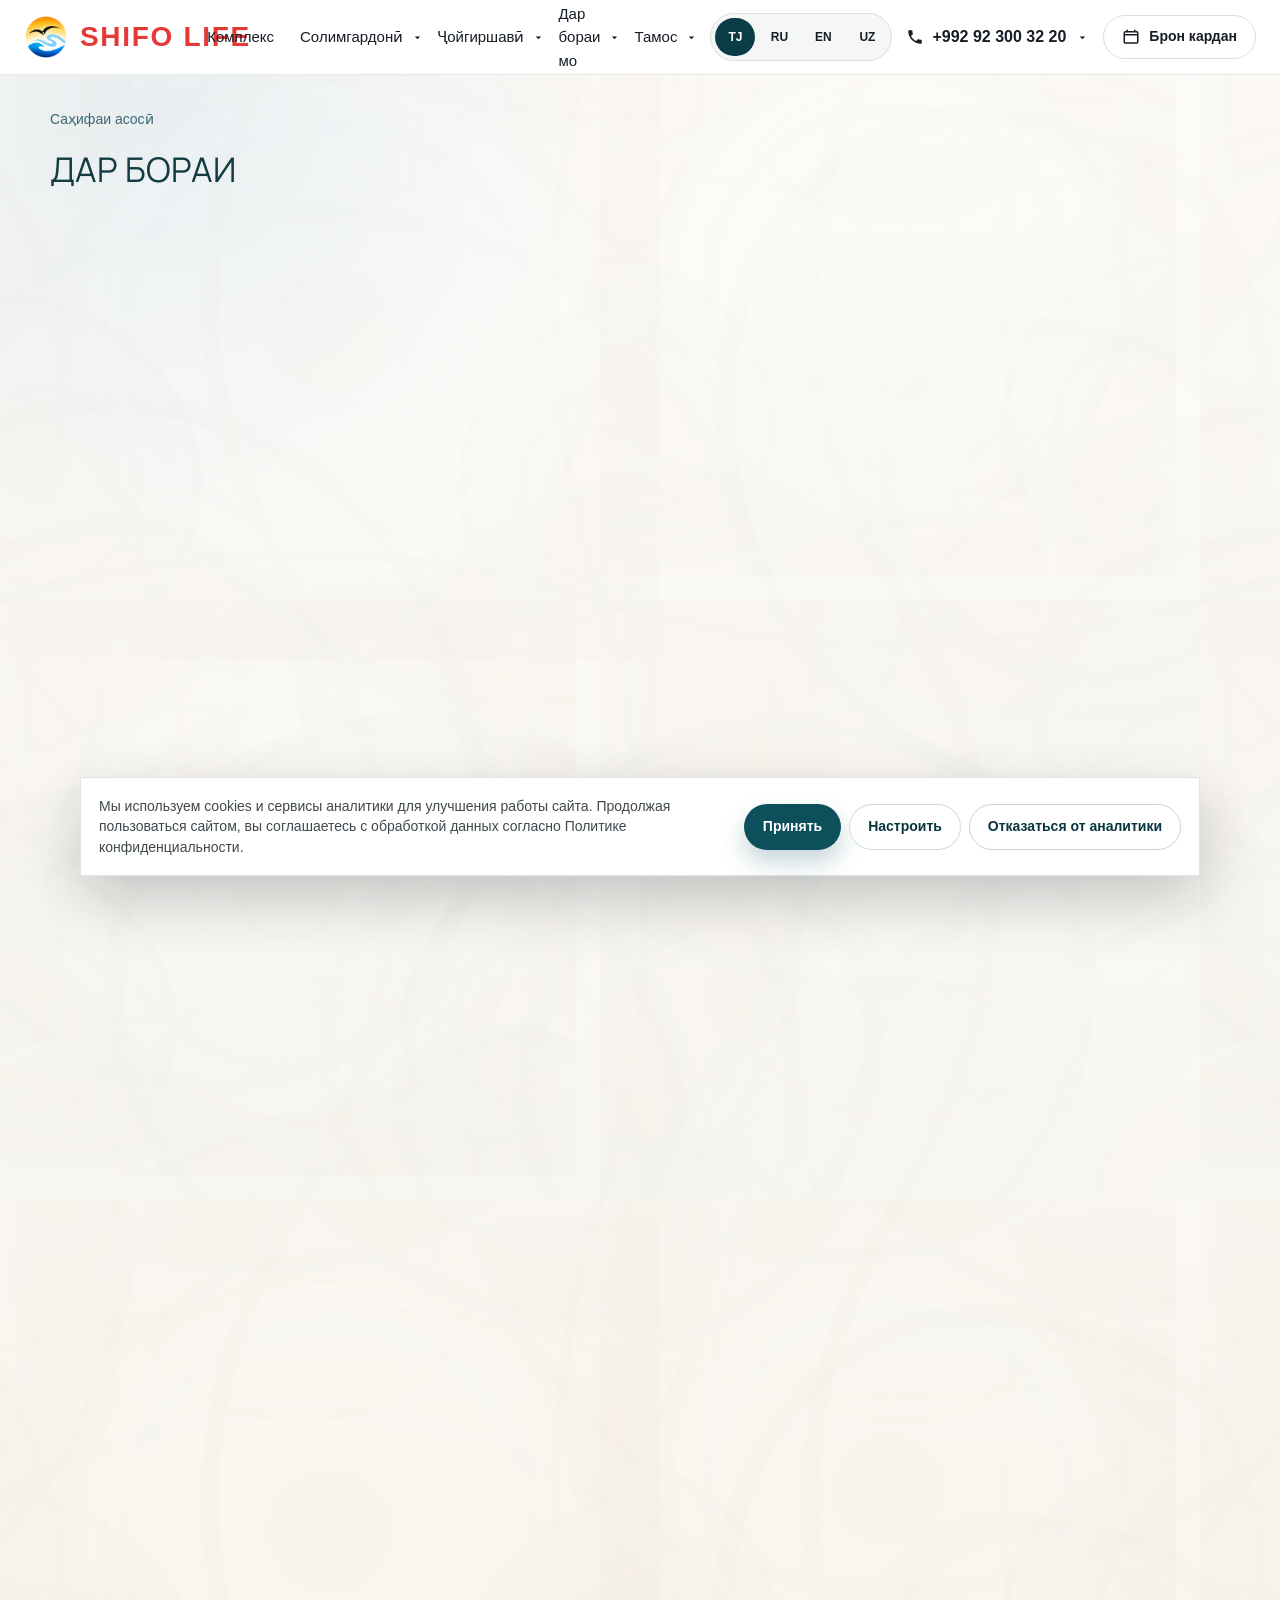
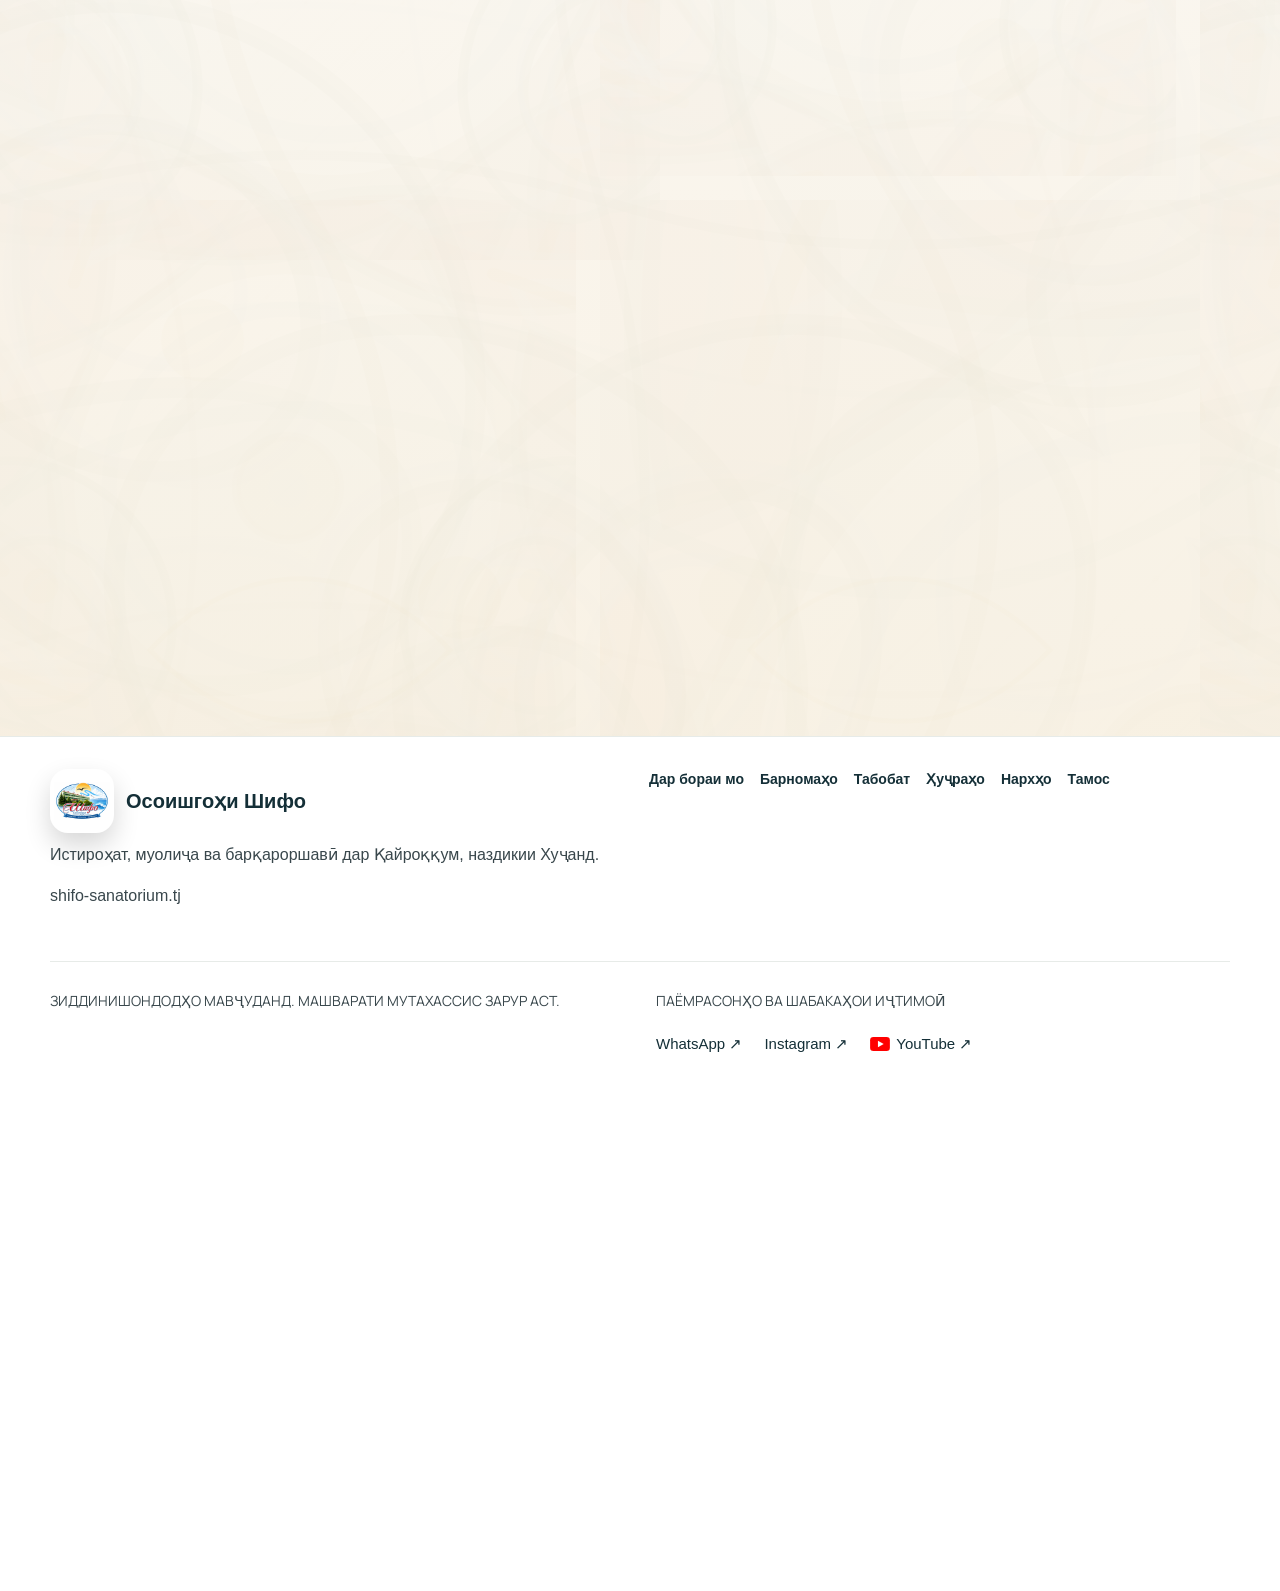
==== commit f675879a: "fix: replace footer Dzen link with official Shifo YouTube channel" ====
--- a/about.html
+++ b/about.html
@@ -348,14 +348,14 @@
 <a href="contacts.html#contacts">Контакты</a>
 </nav>
 </div>
-<div class="container footer-bottom"><p class="footer-medical">Имеются противопоказания. Необходима консультация специалиста.</p><div class="footer-social"><p>Мессенджеры и соц. сети</p><div class="footer-social-links"><a href="https://wa.me/992923003220" rel="noopener" target="_blank">WhatsApp ↗</a><a href="https://www.instagram.com/osoishgohi_shifo/" rel="noopener" target="_blank">Instagram ↗</a><a href="https://dzen.ru/a/aNfXskfPRUITOvK5" rel="noopener" target="_blank">Дзен ↗</a></div></div></div></footer>
+<div class="container footer-bottom"><p class="footer-medical">Имеются противопоказания. Необходима консультация специалиста.</p><div class="footer-social"><p>Мессенджеры и соц. сети</p><div class="footer-social-links"><a href="https://wa.me/992923003220" rel="noopener" target="_blank">WhatsApp ↗</a><a href="https://www.instagram.com/osoishgohi_shifo/" rel="noopener" target="_blank">Instagram ↗</a><a href="https://www.youtube.com/@%D0%A8%D0%B8%D1%84%D0%BE%D0%A1%D0%B0%D0%BD%D0%B0%D1%82%D0%BE%D1%80%D0%B8%D0%B9" rel="noopener" target="_blank"><svg aria-hidden="true" width="20" height="14" viewBox="0 0 24 17" style="vertical-align:middle;margin-right:6px"><rect width="24" height="17" rx="4" fill="#FF0000"></rect><path d="M9.5 4.5v8l7-4-7-4Z" fill="#fff"></path></svg>YouTube ↗</a></div></div></div></footer>
 <nav aria-label="Быстрые действия" class="mobile-bottom">
 <a href="https://wa.me/992923003220" rel="noopener" target="_blank">WhatsApp</a>
 <a href="tel:+992923003220">Позвонить</a>
 <a href="rooms.html#prices">Цены</a>
 </nav>
 <script src="assets/js/bitrix-loader.js?v=f1a0029"></script>
-<script src="assets/js/main.js?v=footer-copy-2"></script>
+<script src="assets/js/main.js?v=video-copy-3"></script>
 <script src="assets/js/preview.js?v=compact-pages-1"></script>
 <script src="assets/js/navigation.js?v=compact-pages-1"></script></body>
 </html>
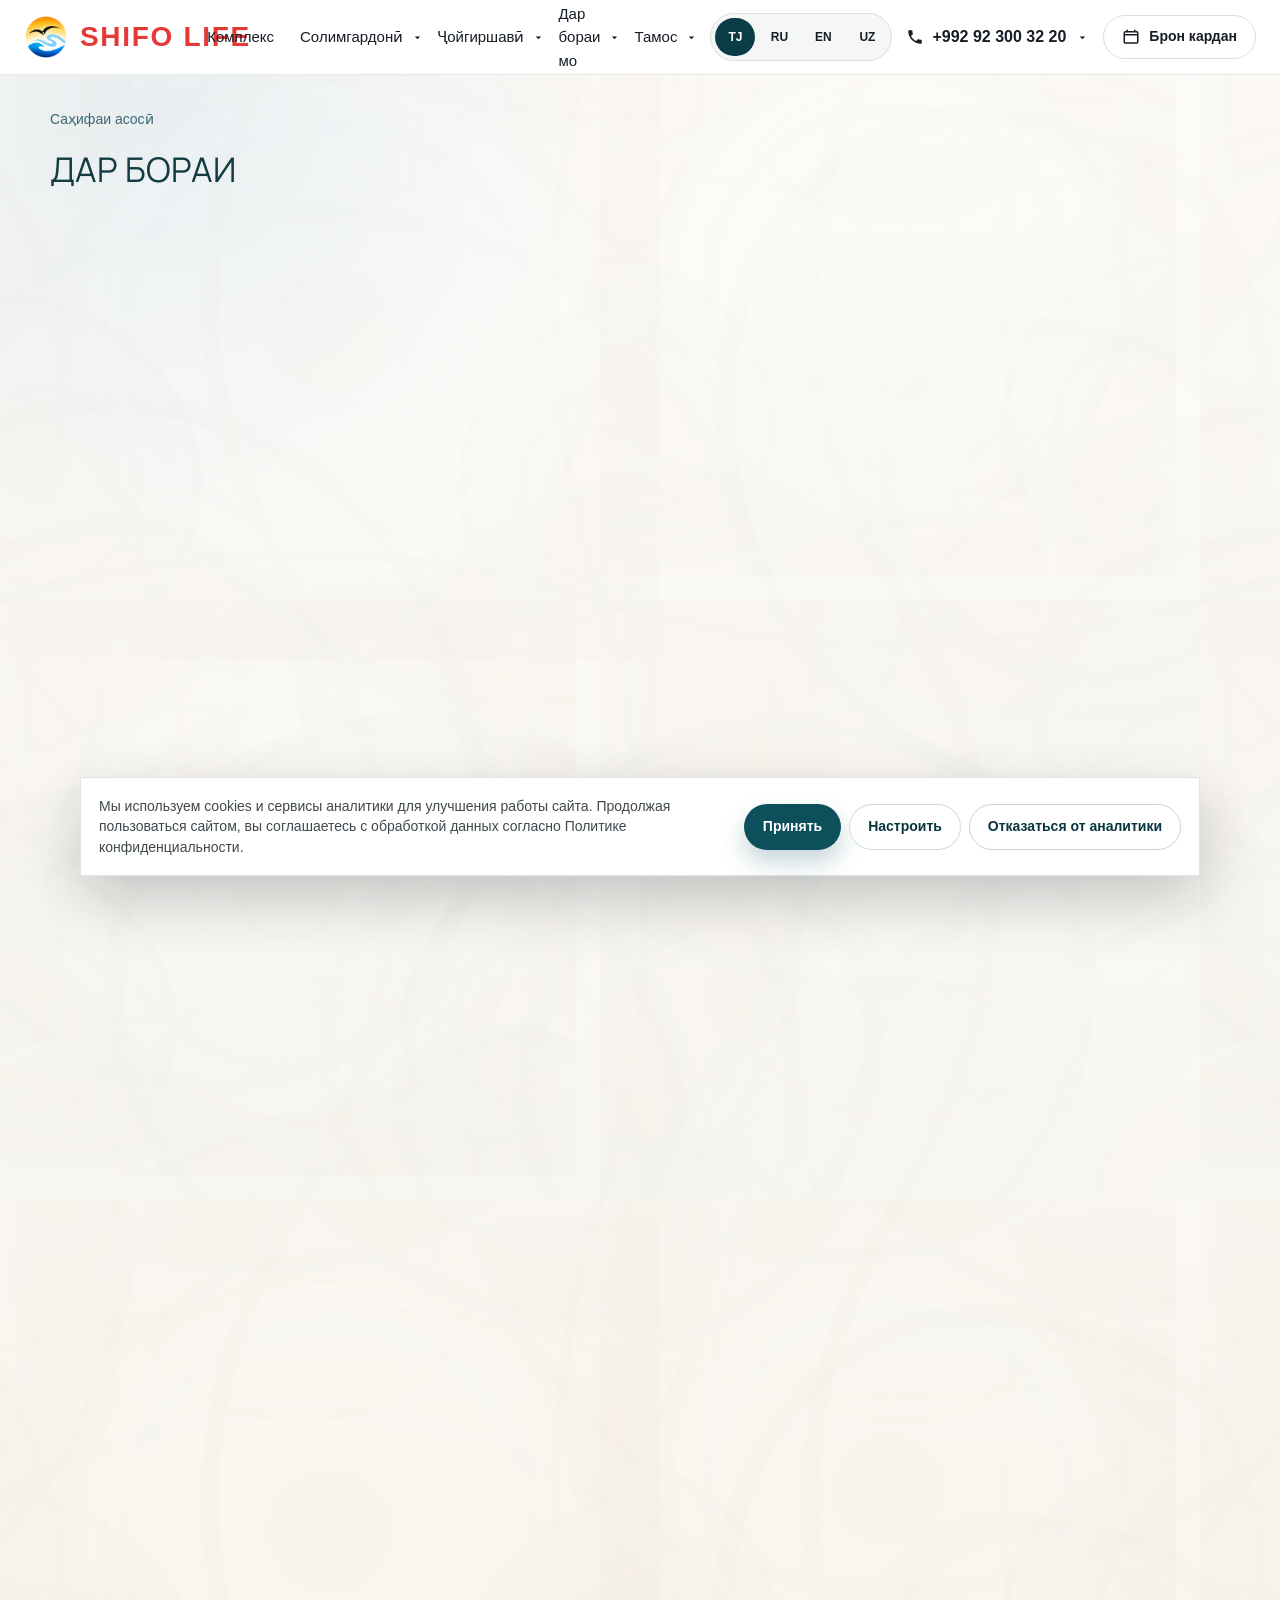
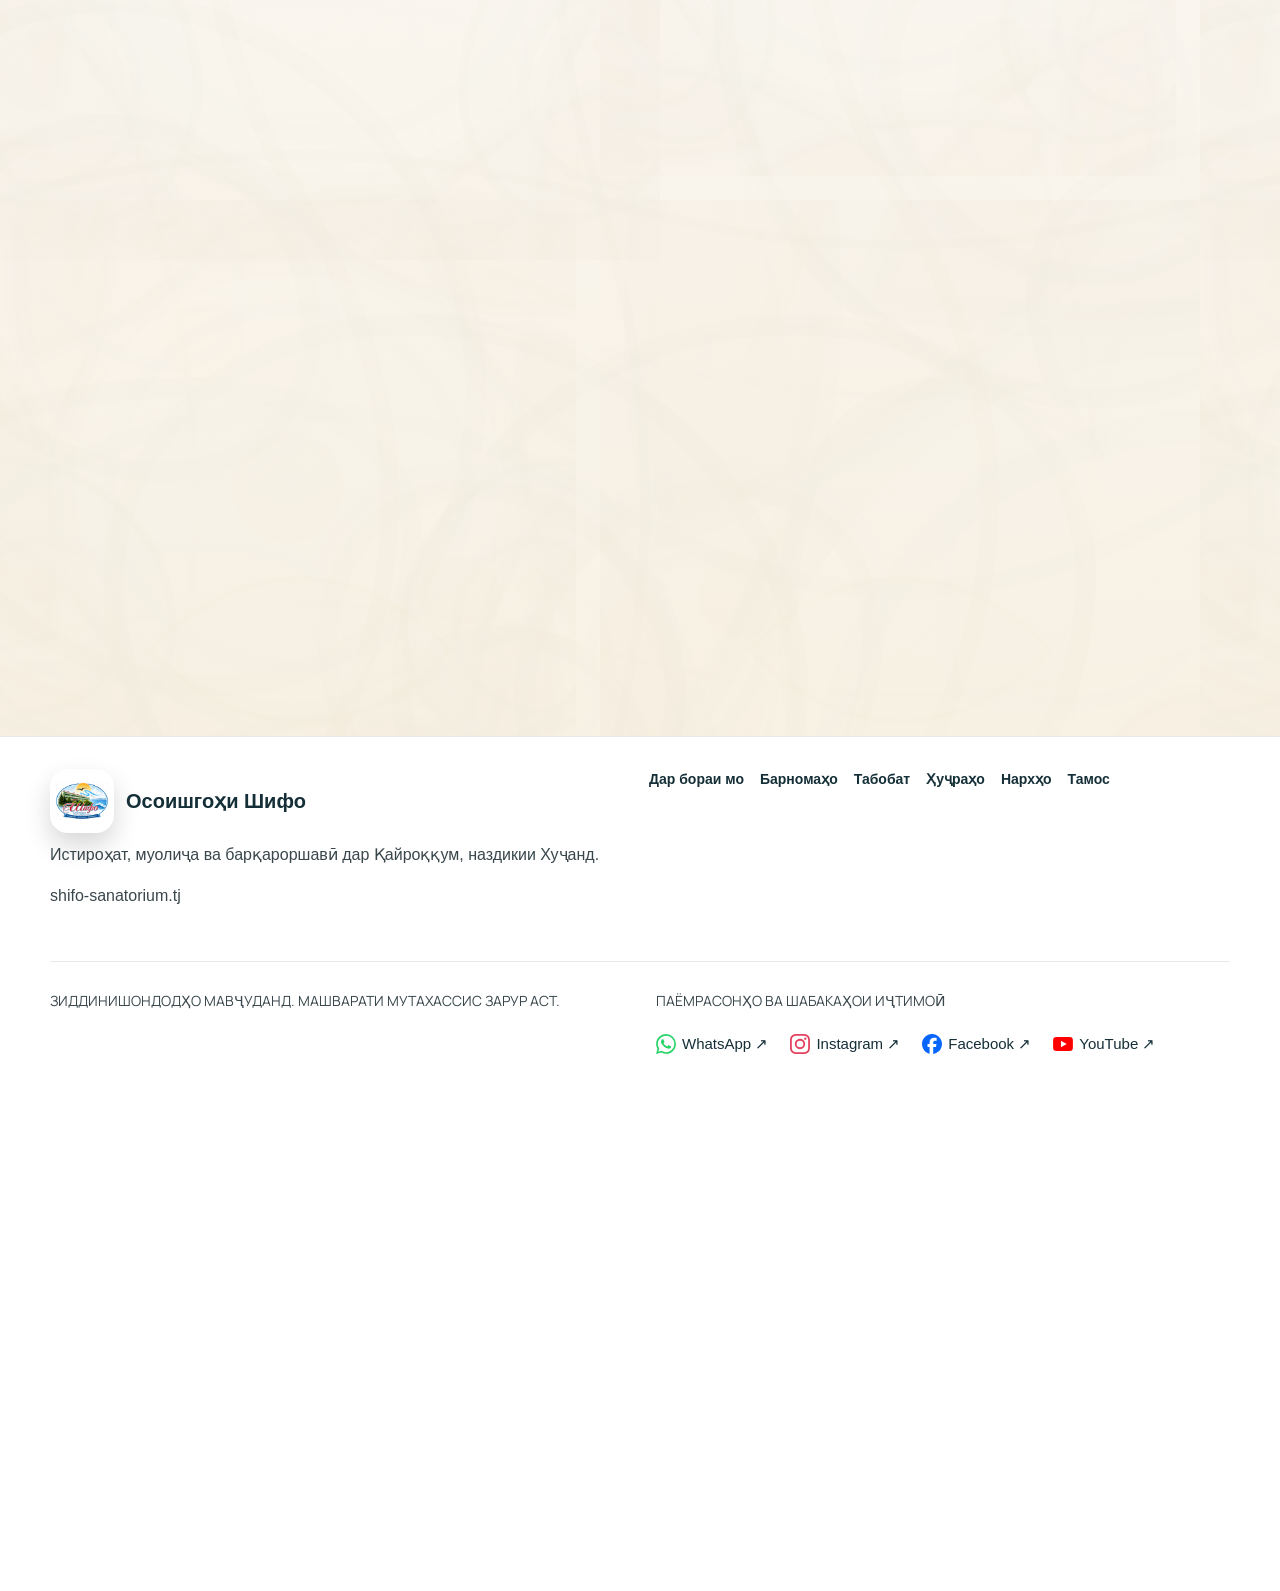
==== commit c017694f: "fix: add branded footer social icons and verified Facebook link" ====
--- a/about.html
+++ b/about.html
@@ -348,7 +348,7 @@
 <a href="contacts.html#contacts">Контакты</a>
 </nav>
 </div>
-<div class="container footer-bottom"><p class="footer-medical">Имеются противопоказания. Необходима консультация специалиста.</p><div class="footer-social"><p>Мессенджеры и соц. сети</p><div class="footer-social-links"><a href="https://wa.me/992923003220" rel="noopener" target="_blank">WhatsApp ↗</a><a href="https://www.instagram.com/osoishgohi_shifo/" rel="noopener" target="_blank">Instagram ↗</a><a href="https://www.youtube.com/@%D0%A8%D0%B8%D1%84%D0%BE%D0%A1%D0%B0%D0%BD%D0%B0%D1%82%D0%BE%D1%80%D0%B8%D0%B9" rel="noopener" target="_blank"><svg aria-hidden="true" width="20" height="14" viewBox="0 0 24 17" style="vertical-align:middle;margin-right:6px"><rect width="24" height="17" rx="4" fill="#FF0000"></rect><path d="M9.5 4.5v8l7-4-7-4Z" fill="#fff"></path></svg>YouTube ↗</a></div></div></div></footer>
+<div class="container footer-bottom"><p class="footer-medical">Имеются противопоказания. Необходима консультация специалиста.</p><div class="footer-social"><p>Мессенджеры и соц. сети</p><div class="footer-social-links"><a href="https://wa.me/992923003220" rel="noopener" target="_blank"><svg aria-hidden="true" width="20" height="20" style="flex:none;margin-right:6px" fill="#25D366" viewBox="0 0 24 24" xmlns="http://www.w3.org/2000/svg"><path d="M17.472 14.382c-.297-.149-1.758-.867-2.03-.967-.273-.099-.471-.148-.67.15-.197.297-.767.966-.94 1.164-.173.199-.347.223-.644.075-.297-.15-1.255-.463-2.39-1.475-.883-.788-1.48-1.761-1.653-2.059-.173-.297-.018-.458.13-.606.134-.133.298-.347.446-.52.149-.174.198-.298.298-.497.099-.198.05-.371-.025-.52-.075-.149-.669-1.612-.916-2.207-.242-.579-.487-.5-.669-.51-.173-.008-.371-.01-.57-.01-.198 0-.52.074-.792.372-.272.297-1.04 1.016-1.04 2.479 0 1.462 1.065 2.875 1.213 3.074.149.198 2.096 3.2 5.077 4.487.709.306 1.262.489 1.694.625.712.227 1.36.195 1.871.118.571-.085 1.758-.719 2.006-1.413.248-.694.248-1.289.173-1.413-.074-.124-.272-.198-.57-.347m-5.421 7.403h-.004a9.87 9.87 0 01-5.031-1.378l-.361-.214-3.741.982.998-3.648-.235-.374a9.86 9.86 0 01-1.51-5.26c.001-5.45 4.436-9.884 9.888-9.884 2.64 0 5.122 1.03 6.988 2.898a9.825 9.825 0 012.893 6.994c-.003 5.45-4.437 9.884-9.885 9.884m8.413-18.297A11.815 11.815 0 0012.05 0C5.495 0 .16 5.335.157 11.892c0 2.096.547 4.142 1.588 5.945L.057 24l6.305-1.654a11.882 11.882 0 005.683 1.448h.005c6.554 0 11.89-5.335 11.893-11.893a11.821 11.821 0 00-3.48-8.413Z"/></svg>WhatsApp ↗</a><a href="https://www.instagram.com/osoishgohi_shifo/" rel="noopener" target="_blank"><svg aria-hidden="true" width="20" height="20" style="flex:none;margin-right:6px" fill="#E4405F" viewBox="0 0 24 24" xmlns="http://www.w3.org/2000/svg"><path d="M7.0301.084c-1.2768.0602-2.1487.264-2.911.5634-.7888.3075-1.4575.72-2.1228 1.3877-.6652.6677-1.075 1.3368-1.3802 2.127-.2954.7638-.4956 1.6365-.552 2.914-.0564 1.2775-.0689 1.6882-.0626 4.947.0062 3.2586.0206 3.6671.0825 4.9473.061 1.2765.264 2.1482.5635 2.9107.308.7889.72 1.4573 1.388 2.1228.6679.6655 1.3365 1.0743 2.1285 1.38.7632.295 1.6361.4961 2.9134.552 1.2773.056 1.6884.069 4.9462.0627 3.2578-.0062 3.668-.0207 4.9478-.0814 1.28-.0607 2.147-.2652 2.9098-.5633.7889-.3086 1.4578-.72 2.1228-1.3881.665-.6682 1.0745-1.3378 1.3795-2.1284.2957-.7632.4966-1.636.552-2.9124.056-1.2809.0692-1.6898.063-4.948-.0063-3.2583-.021-3.6668-.0817-4.9465-.0607-1.2797-.264-2.1487-.5633-2.9117-.3084-.7889-.72-1.4568-1.3876-2.1228C21.2982 1.33 20.628.9208 19.8378.6165 19.074.321 18.2017.1197 16.9244.0645 15.6471.0093 15.236-.005 11.977.0014 8.718.0076 8.31.0215 7.0301.0839m.1402 21.6932c-1.17-.0509-1.8053-.2453-2.2287-.408-.5606-.216-.96-.4771-1.3819-.895-.422-.4178-.6811-.8186-.9-1.378-.1644-.4234-.3624-1.058-.4171-2.228-.0595-1.2645-.072-1.6442-.079-4.848-.007-3.2037.0053-3.583.0607-4.848.05-1.169.2456-1.805.408-2.2282.216-.5613.4762-.96.895-1.3816.4188-.4217.8184-.6814 1.3783-.9003.423-.1651 1.0575-.3614 2.227-.4171 1.2655-.06 1.6447-.072 4.848-.079 3.2033-.007 3.5835.005 4.8495.0608 1.169.0508 1.8053.2445 2.228.408.5608.216.96.4754 1.3816.895.4217.4194.6816.8176.9005 1.3787.1653.4217.3617 1.056.4169 2.2263.0602 1.2655.0739 1.645.0796 4.848.0058 3.203-.0055 3.5834-.061 4.848-.051 1.17-.245 1.8055-.408 2.2294-.216.5604-.4763.96-.8954 1.3814-.419.4215-.8181.6811-1.3783.9-.4224.1649-1.0577.3617-2.2262.4174-1.2656.0595-1.6448.072-4.8493.079-3.2045.007-3.5825-.006-4.848-.0608M16.953 5.5864A1.44 1.44 0 1 0 18.39 4.144a1.44 1.44 0 0 0-1.437 1.4424M5.8385 12.012c.0067 3.4032 2.7706 6.1557 6.173 6.1493 3.4026-.0065 6.157-2.7701 6.1506-6.1733-.0065-3.4032-2.771-6.1565-6.174-6.1498-3.403.0067-6.156 2.771-6.1496 6.1738M8 12.0077a4 4 0 1 1 4.008 3.9921A3.9996 3.9996 0 0 1 8 12.0077"/></svg>Instagram ↗</a><a href="https://www.facebook.com/profile.php?id=61576286963949" rel="noopener" target="_blank"><svg aria-hidden="true" width="20" height="20" style="flex:none;margin-right:6px" fill="#0866FF" viewBox="0 0 24 24" xmlns="http://www.w3.org/2000/svg"><path d="M9.101 23.691v-7.98H6.627v-3.667h2.474v-1.58c0-4.085 1.848-5.978 5.858-5.978.401 0 .955.042 1.468.103a8.68 8.68 0 0 1 1.141.195v3.325a8.623 8.623 0 0 0-.653-.036 26.805 26.805 0 0 0-.733-.009c-.707 0-1.259.096-1.675.309a1.686 1.686 0 0 0-.679.622c-.258.42-.374.995-.374 1.752v1.297h3.919l-.386 2.103-.287 1.564h-3.246v8.245C19.396 23.238 24 18.179 24 12.044c0-6.627-5.373-12-12-12s-12 5.373-12 12c0 5.628 3.874 10.35 9.101 11.647Z"/></svg>Facebook ↗</a><a href="https://www.youtube.com/@%D0%A8%D0%B8%D1%84%D0%BE%D0%A1%D0%B0%D0%BD%D0%B0%D1%82%D0%BE%D1%80%D0%B8%D0%B9" rel="noopener" target="_blank"><svg aria-hidden="true" width="20" height="14" viewBox="0 0 24 17" style="vertical-align:middle;margin-right:6px"><rect width="24" height="17" rx="4" fill="#FF0000"></rect><path d="M9.5 4.5v8l7-4-7-4Z" fill="#fff"></path></svg>YouTube ↗</a></div></div></div></footer>
 <nav aria-label="Быстрые действия" class="mobile-bottom">
 <a href="https://wa.me/992923003220" rel="noopener" target="_blank">WhatsApp</a>
 <a href="tel:+992923003220">Позвонить</a>
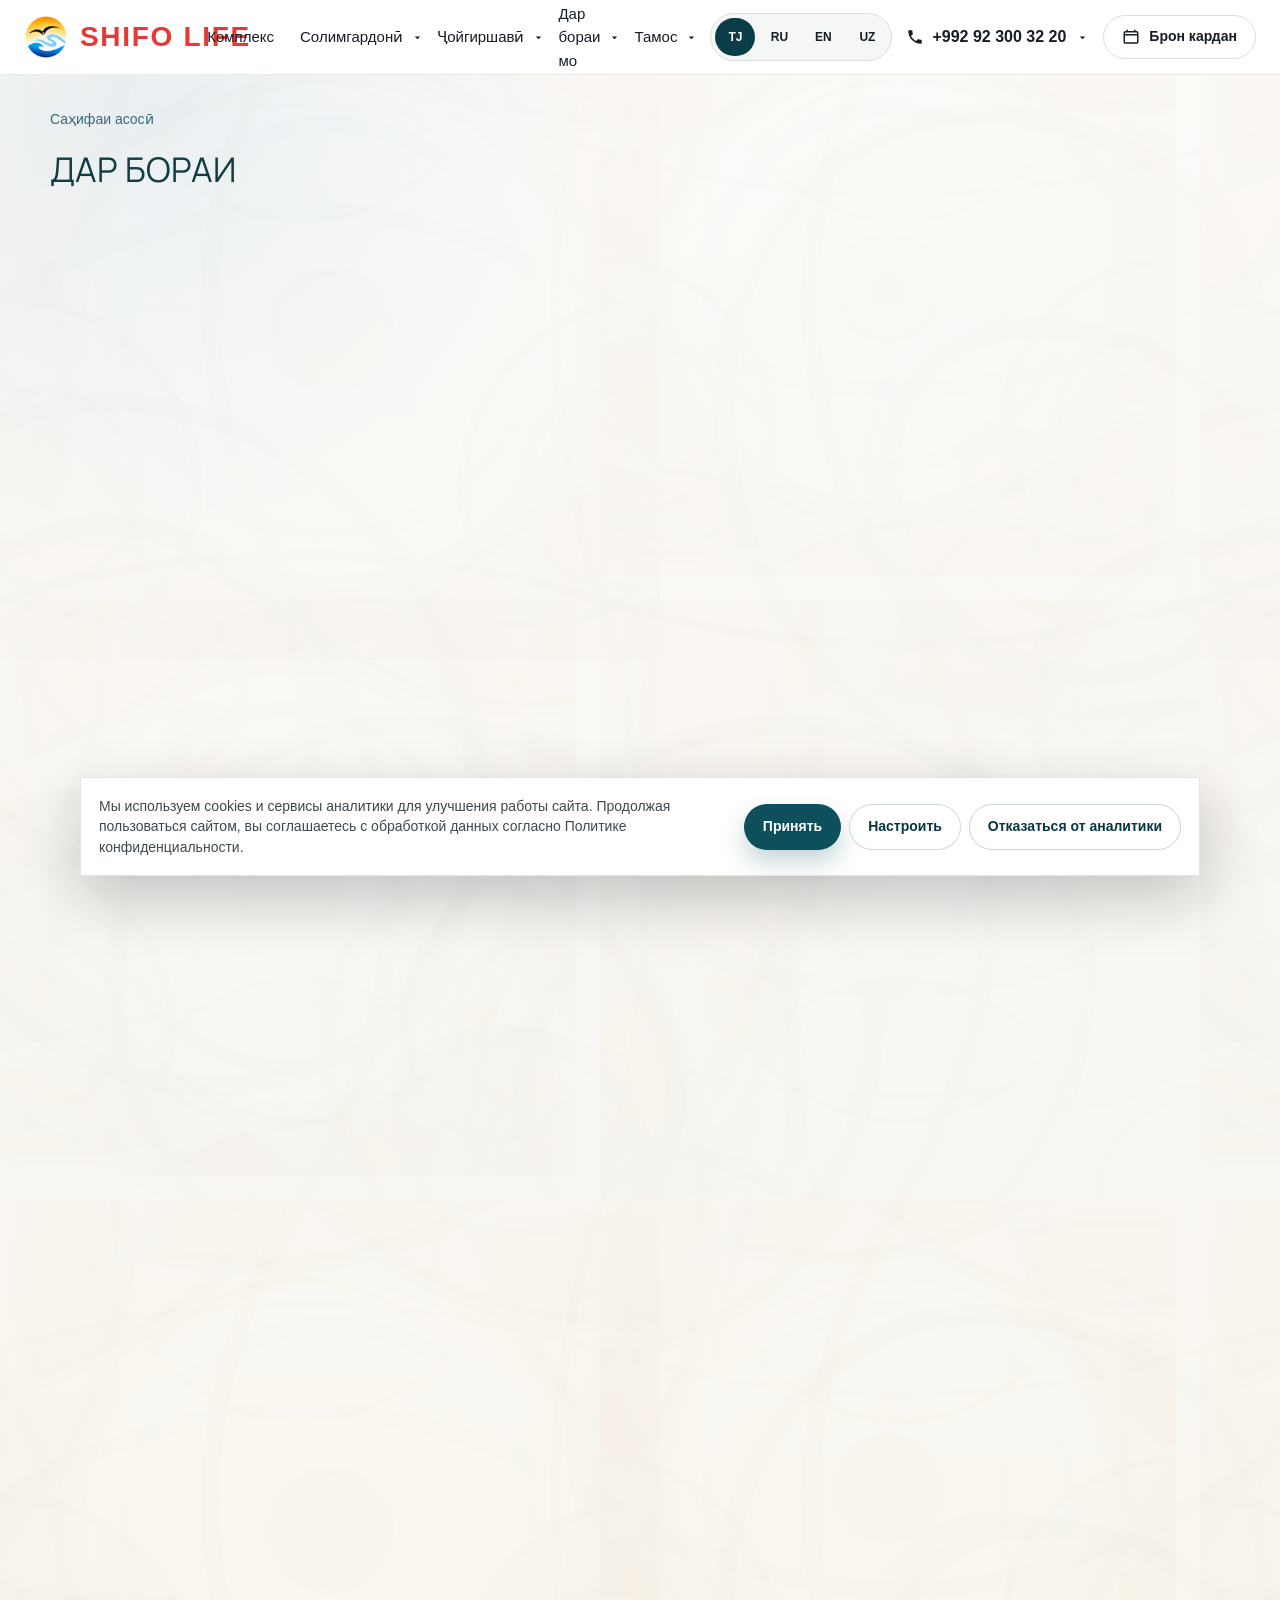
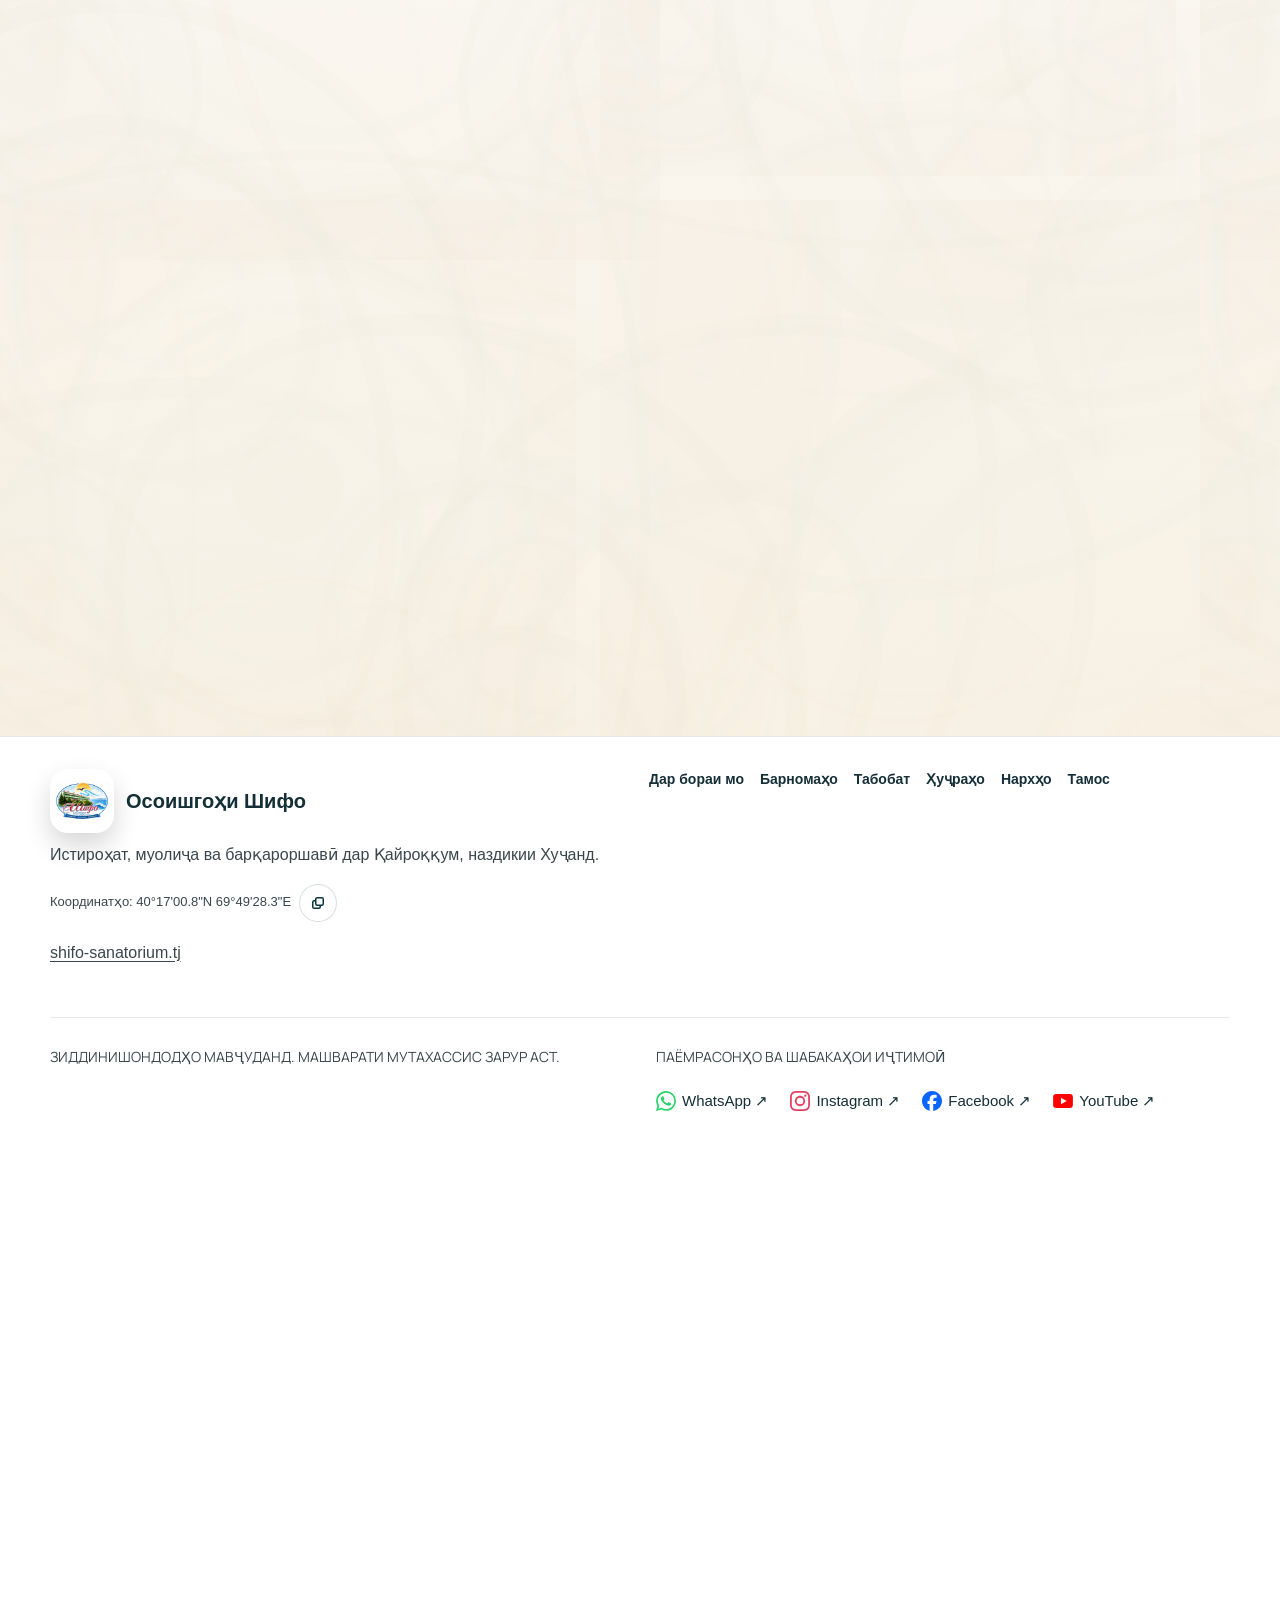
==== commit ff418793: "feat: add footer sanatorium coordinates and copy action" ====
--- a/about.html
+++ b/about.html
@@ -30,7 +30,7 @@
 <link href="/sitemap.xml" rel="sitemap" type="application/xml"/>
 <link href="assets/css/main.css?v=carousel-20260922" rel="stylesheet"/>
 <link href="assets/css/preview.css?v=territory-title-2" rel="stylesheet"/>
-<link href="assets/css/navigation.css?v=menu-carets-5" rel="stylesheet"/></head>
+<link href="assets/css/navigation.css?v=footer-coordinates-1" rel="stylesheet"/></head>
 <body class="bg-shifo-pattern is-inner-page" data-page-title="О санатории">
 <header class="site-header is-past-hero">
 <div class="container header-inner">
@@ -337,7 +337,16 @@
 <div class="footer-brand">Осоишгоҳи Шифо</div>
 </div>
 <p>Отдых, лечение и восстановление в Кайраккуме рядом с Худжандом.</p>
-<p>shifo-sanatorium.tj</p>
+<div class="map-coordinate-row footer-coordinate-row">
+<span class="map-coordinates">Координаты: 40°17'00.8"N 69°49'28.3"E</span>
+<button aria-label="Скопировать координаты" class="copy-coordinate-btn" data-copy-coordinates="40°17'00.8&quot;N 69°49'28.3&quot;E" type="button">
+<svg aria-hidden="true" class="copy-icon-copy" viewbox="0 0 24 24"><path d="M8 7a3 3 0 0 1 3-3h6a3 3 0 0 1 3 3v6a3 3 0 0 1-3 3h-1v1a3 3 0 0 1-3 3H7a3 3 0 0 1-3-3v-6a3 3 0 0 1 3-3h1V7Zm3-1a1 1 0 0 0-1 1v6a1 1 0 0 0 1 1h6a1 1 0 0 0 1-1V7a1 1 0 0 0-1-1h-6Zm-3 4H7a1 1 0 0 0-1 1v6a1 1 0 0 0 1 1h6a1 1 0 0 0 1-1v-1h-3a3 3 0 0 1-3-3v-3Z" fill="currentColor"></path></svg>
+<svg aria-hidden="true" class="copy-icon-check" viewbox="0 0 24 24"><path d="M9.2 16.6 4.9 12.3l1.4-1.4 2.9 2.9 8.5-8.5 1.4 1.4-9.9 9.9Z" fill="currentColor"></path></svg>
+<span class="sr-only">Скопировать координаты</span>
+</button>
+</div>
+<p class="footer-copy-status" data-copy-status="" role="status" aria-live="polite"></p>
+<p><a class="footer-site-link" href="https://www.shifo-sanatorium.tj/">shifo-sanatorium.tj</a></p>
 </div>
 <nav aria-label="Навигация в подвале" class="footer-links">
 <a href="index.html#about">О нас</a>
@@ -355,7 +364,7 @@
 <a href="rooms.html#prices">Цены</a>
 </nav>
 <script src="assets/js/bitrix-loader.js?v=f1a0029"></script>
-<script src="assets/js/main.js?v=video-copy-3"></script>
+<script src="assets/js/main.js?v=footer-coordinates-1"></script>
 <script src="assets/js/preview.js?v=compact-pages-1"></script>
 <script src="assets/js/navigation.js?v=compact-pages-1"></script></body>
 </html>
--- a/assets/css/navigation.css
+++ b/assets/css/navigation.css
@@ -48,3 +48,13 @@
   .social-links strong { font-size: 22px; }
   .social-links span { font-size: 12px; overflow-wrap: anywhere; }
 }
+
+/* Shared preview footer location and copy feedback. */
+.footer-coordinate-row { flex-wrap: nowrap; max-width: 100%; }
+.footer-coordinate-row .map-coordinates { display: block; min-width: 0; padding: 0; border: 0; border-radius: 0; background: transparent; color: inherit; line-height: 1.6; }
+.footer-coordinate-row .copy-coordinate-btn { flex: 0 0 38px; }
+.footer-coordinate-row .copy-coordinate-btn .copy-icon-check { display: none; }
+.footer-coordinate-row .copy-coordinate-btn.is-copied .copy-icon-check { display: block; }
+.footer-copy-status { min-height: 1.4em; margin: 2px 0 0; font-size: 12px; color: #0e4f5c; }
+.footer-site-link { color: inherit; text-decoration: underline; text-underline-offset: 3px; }
+.footer-site-link:focus-visible { outline: 2px solid #a18b48; outline-offset: 4px; }
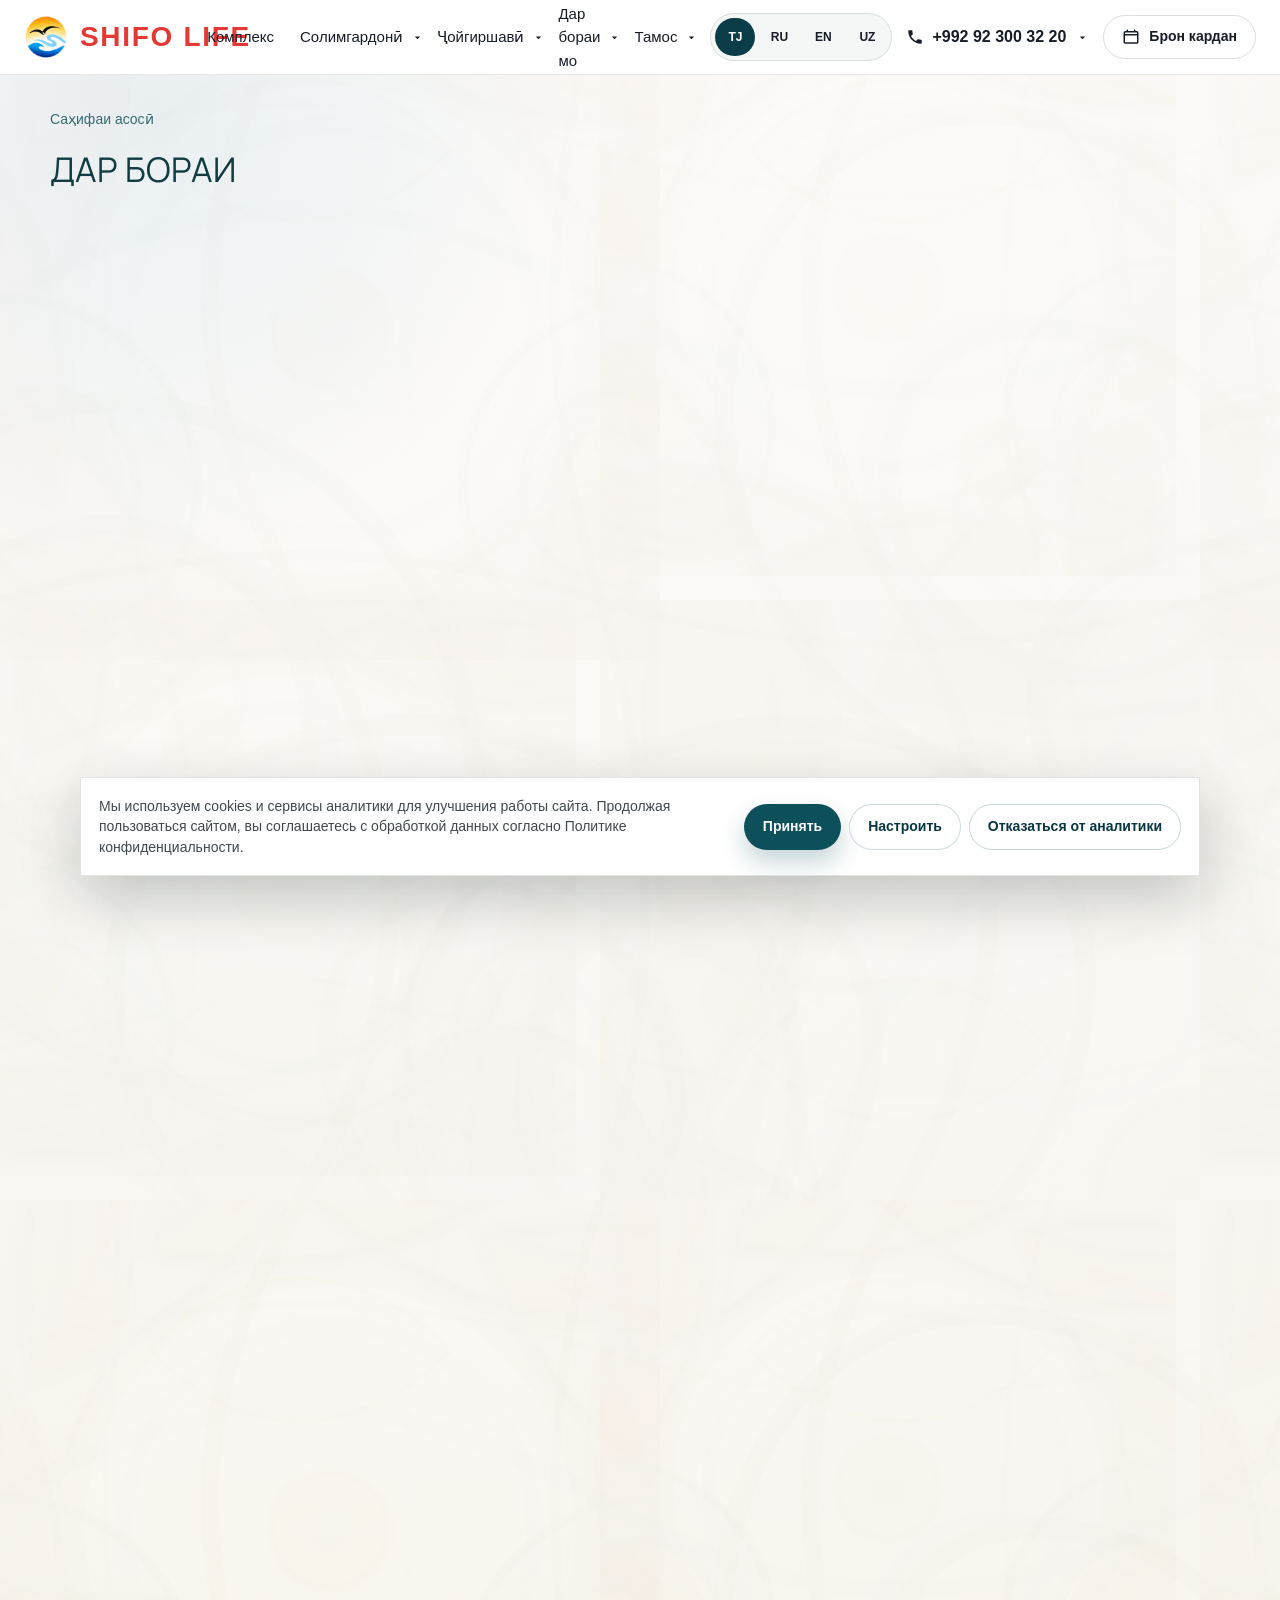
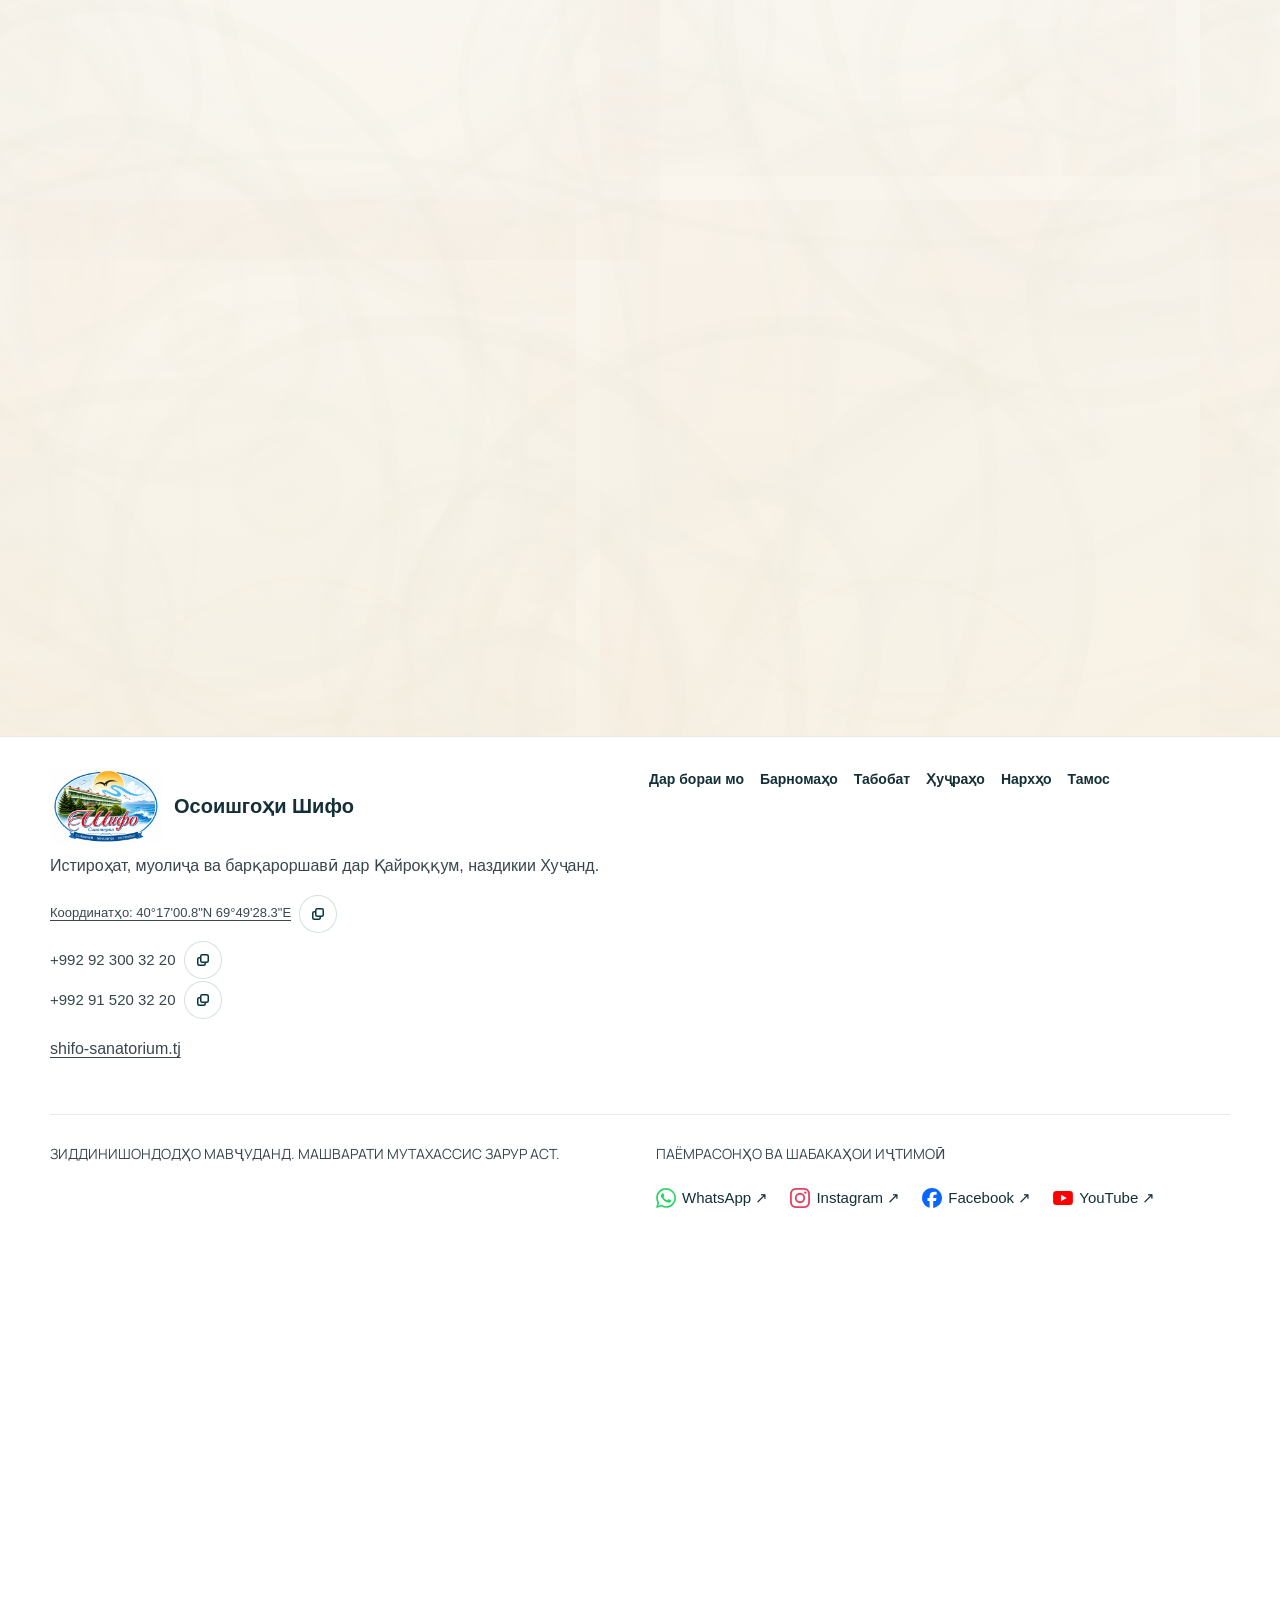
==== commit f3ebf75b: "feat: link footer map and add copyable phones with larger original logo" ====
--- a/about.html
+++ b/about.html
@@ -30,7 +30,7 @@
 <link href="/sitemap.xml" rel="sitemap" type="application/xml"/>
 <link href="assets/css/main.css?v=carousel-20260922" rel="stylesheet"/>
 <link href="assets/css/preview.css?v=territory-title-2" rel="stylesheet"/>
-<link href="assets/css/navigation.css?v=footer-coordinates-1" rel="stylesheet"/></head>
+<link href="assets/css/navigation.css?v=footer-contacts-2" rel="stylesheet"/></head>
 <body class="bg-shifo-pattern is-inner-page" data-page-title="О санатории">
 <header class="site-header is-past-hero">
 <div class="container header-inner">
@@ -333,17 +333,29 @@
 <div class="container footer-grid">
 <div>
 <div class="footer-brand-row">
-<img alt="Логотип санатория Шифо" class="footer-logo" data-logo="" height="64" src="img/webp/logo-ru.webp" width="64"/>
+<img alt="Логотип санатория Шифо" class="footer-logo" data-logo="" height="75" src="img/webp/logo-ru.webp" width="112"/>
 <div class="footer-brand">Осоишгоҳи Шифо</div>
 </div>
 <p>Отдых, лечение и восстановление в Кайраккуме рядом с Худжандом.</p>
 <div class="map-coordinate-row footer-coordinate-row">
-<span class="map-coordinates">Координаты: 40°17'00.8"N 69°49'28.3"E</span>
+<a class="map-coordinates" href="https://maps.app.goo.gl/ns9S3kdCMijebGAN8" rel="noopener" target="_blank">Координаты: 40°17'00.8"N 69°49'28.3"E</a>
 <button aria-label="Скопировать координаты" class="copy-coordinate-btn" data-copy-coordinates="40°17'00.8&quot;N 69°49'28.3&quot;E" type="button">
 <svg aria-hidden="true" class="copy-icon-copy" viewbox="0 0 24 24"><path d="M8 7a3 3 0 0 1 3-3h6a3 3 0 0 1 3 3v6a3 3 0 0 1-3 3h-1v1a3 3 0 0 1-3 3H7a3 3 0 0 1-3-3v-6a3 3 0 0 1 3-3h1V7Zm3-1a1 1 0 0 0-1 1v6a1 1 0 0 0 1 1h6a1 1 0 0 0 1-1V7a1 1 0 0 0-1-1h-6Zm-3 4H7a1 1 0 0 0-1 1v6a1 1 0 0 0 1 1h6a1 1 0 0 0 1-1v-1h-3a3 3 0 0 1-3-3v-3Z" fill="currentColor"></path></svg>
 <svg aria-hidden="true" class="copy-icon-check" viewbox="0 0 24 24"><path d="M9.2 16.6 4.9 12.3l1.4-1.4 2.9 2.9 8.5-8.5 1.4 1.4-9.9 9.9Z" fill="currentColor"></path></svg>
 <span class="sr-only">Скопировать координаты</span>
 </button>
+</div>
+<div class="footer-phones">
+<div class="footer-phone-row"><a href="tel:+992923003220">+992 92 300 32 20</a><button aria-label="Скопировать номер телефона" class="copy-coordinate-btn" data-copy-text="+992923003220" data-copy-label="Скопировать номер телефона" type="button">
+<svg aria-hidden="true" class="copy-icon-copy" viewbox="0 0 24 24"><path d="M8 7a3 3 0 0 1 3-3h6a3 3 0 0 1 3 3v6a3 3 0 0 1-3 3h-1v1a3 3 0 0 1-3 3H7a3 3 0 0 1-3-3v-6a3 3 0 0 1 3-3h1V7Zm3-1a1 1 0 0 0-1 1v6a1 1 0 0 0 1 1h6a1 1 0 0 0 1-1V7a1 1 0 0 0-1-1h-6Zm-3 4H7a1 1 0 0 0-1 1v6a1 1 0 0 0 1 1h6a1 1 0 0 0 1-1v-1h-3a3 3 0 0 1-3-3v-3Z" fill="currentColor"></path></svg>
+<svg aria-hidden="true" class="copy-icon-check" viewbox="0 0 24 24"><path d="M9.2 16.6 4.9 12.3l1.4-1.4 2.9 2.9 8.5-8.5 1.4 1.4-9.9 9.9Z" fill="currentColor"></path></svg>
+<span class="sr-only">Скопировать номер телефона</span>
+</button></div>
+<div class="footer-phone-row"><a href="tel:+992915203220">+992 91 520 32 20</a><button aria-label="Скопировать номер телефона" class="copy-coordinate-btn" data-copy-text="+992915203220" data-copy-label="Скопировать номер телефона" type="button">
+<svg aria-hidden="true" class="copy-icon-copy" viewbox="0 0 24 24"><path d="M8 7a3 3 0 0 1 3-3h6a3 3 0 0 1 3 3v6a3 3 0 0 1-3 3h-1v1a3 3 0 0 1-3 3H7a3 3 0 0 1-3-3v-6a3 3 0 0 1 3-3h1V7Zm3-1a1 1 0 0 0-1 1v6a1 1 0 0 0 1 1h6a1 1 0 0 0 1-1V7a1 1 0 0 0-1-1h-6Zm-3 4H7a1 1 0 0 0-1 1v6a1 1 0 0 0 1 1h6a1 1 0 0 0 1-1v-1h-3a3 3 0 0 1-3-3v-3Z" fill="currentColor"></path></svg>
+<svg aria-hidden="true" class="copy-icon-check" viewbox="0 0 24 24"><path d="M9.2 16.6 4.9 12.3l1.4-1.4 2.9 2.9 8.5-8.5 1.4 1.4-9.9 9.9Z" fill="currentColor"></path></svg>
+<span class="sr-only">Скопировать номер телефона</span>
+</button></div>
 </div>
 <p class="footer-copy-status" data-copy-status="" role="status" aria-live="polite"></p>
 <p><a class="footer-site-link" href="https://www.shifo-sanatorium.tj/">shifo-sanatorium.tj</a></p>
@@ -364,7 +376,7 @@
 <a href="rooms.html#prices">Цены</a>
 </nav>
 <script src="assets/js/bitrix-loader.js?v=f1a0029"></script>
-<script src="assets/js/main.js?v=footer-coordinates-1"></script>
+<script src="assets/js/main.js?v=footer-contacts-2"></script>
 <script src="assets/js/preview.js?v=compact-pages-1"></script>
 <script src="assets/js/navigation.js?v=compact-pages-1"></script></body>
 </html>
--- a/assets/css/navigation.css
+++ b/assets/css/navigation.css
@@ -58,3 +58,15 @@
 .footer-copy-status { min-height: 1.4em; margin: 2px 0 0; font-size: 12px; color: #0e4f5c; }
 .footer-site-link { color: inherit; text-decoration: underline; text-underline-offset: 3px; }
 .footer-site-link:focus-visible { outline: 2px solid #a18b48; outline-offset: 4px; }
+
+/* Footer map, phone contacts and full-size original logo. */
+.site-footer .footer-logo { width: 112px; height: auto; flex: 0 0 112px; padding: 0; border-radius: 0; background: transparent; box-shadow: none; }
+.footer-coordinate-row a.map-coordinates { text-decoration: underline; text-underline-offset: 3px; }
+.footer-phones { display: grid; gap: 2px; margin-top: 8px; }
+.footer-phone-row { display: flex; align-items: center; gap: 8px; }
+.footer-phone-row > a { color: inherit; font-size: 15px; text-decoration: none; }
+.footer-phone-row > a:hover { text-decoration: underline; }
+.footer-phone-row .copy-coordinate-btn { flex: 0 0 38px; }
+.footer-phone-row .copy-coordinate-btn .copy-icon-check { display: none; }
+.footer-phone-row .copy-coordinate-btn.is-copied .copy-icon-check { display: block; }
+.footer-phone-row > a:focus-visible, .footer-coordinate-row a:focus-visible { outline: 2px solid #a18b48; outline-offset: 4px; }
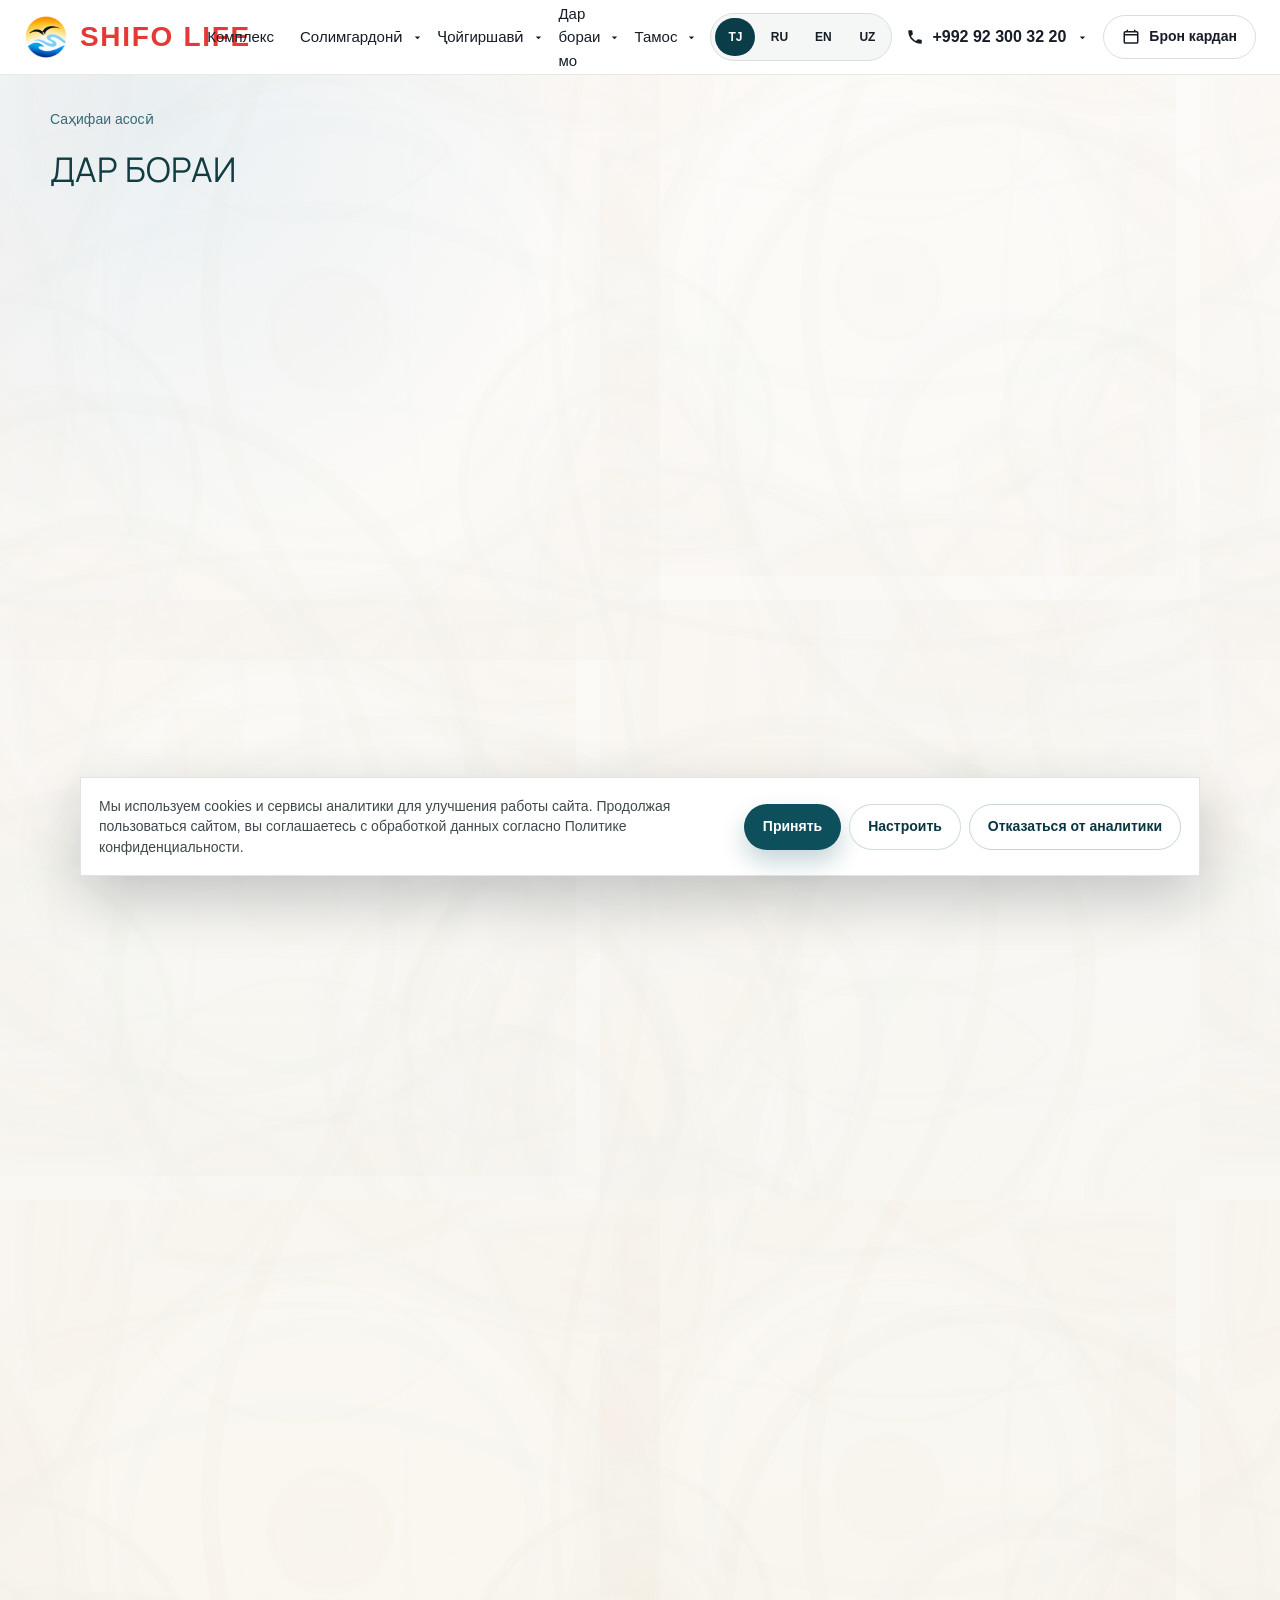
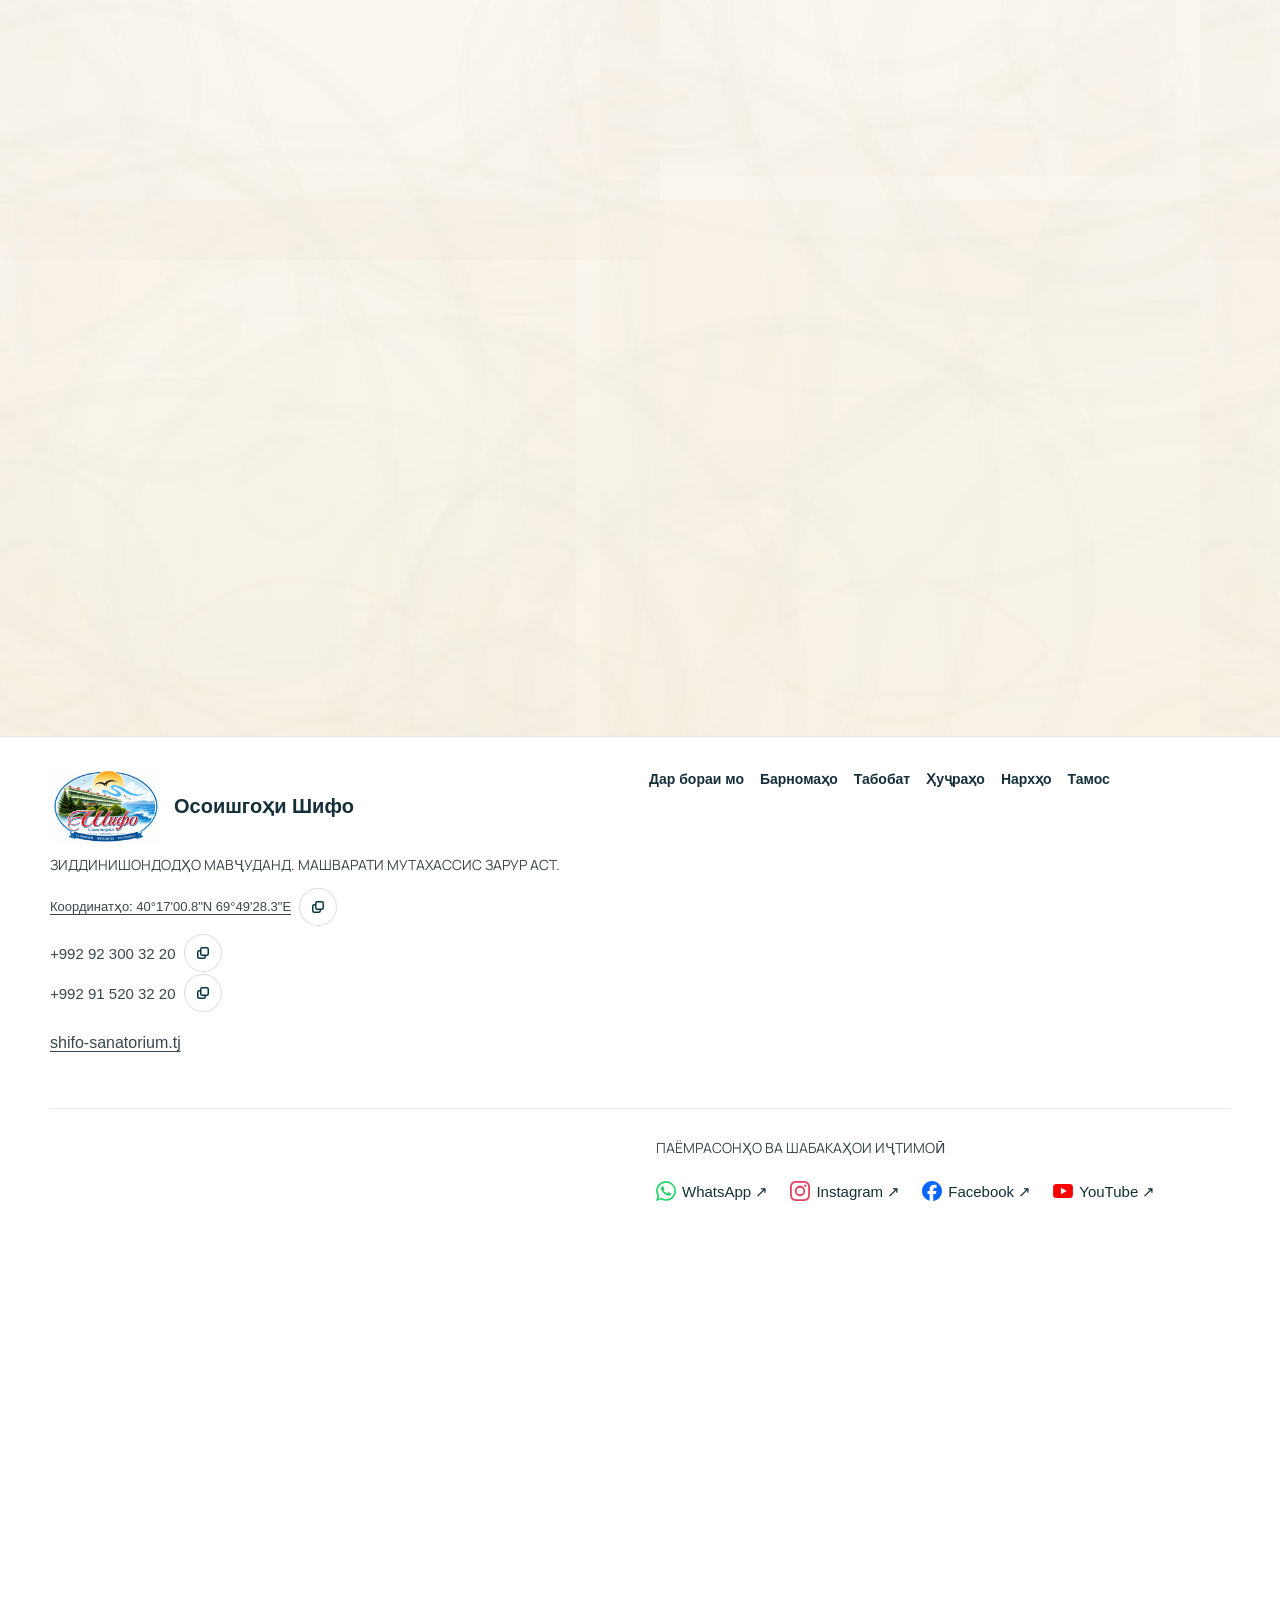
==== commit 9488083e: "fix: move footer medical notice beneath the brand" ====
--- a/about.html
+++ b/about.html
@@ -30,7 +30,7 @@
 <link href="/sitemap.xml" rel="sitemap" type="application/xml"/>
 <link href="assets/css/main.css?v=carousel-20260922" rel="stylesheet"/>
 <link href="assets/css/preview.css?v=territory-title-2" rel="stylesheet"/>
-<link href="assets/css/navigation.css?v=footer-contacts-2" rel="stylesheet"/></head>
+<link href="assets/css/navigation.css?v=footer-disclaimer-3" rel="stylesheet"/></head>
 <body class="bg-shifo-pattern is-inner-page" data-page-title="О санатории">
 <header class="site-header is-past-hero">
 <div class="container header-inner">
@@ -336,7 +336,7 @@
 <img alt="Логотип санатория Шифо" class="footer-logo" data-logo="" height="75" src="img/webp/logo-ru.webp" width="112"/>
 <div class="footer-brand">Осоишгоҳи Шифо</div>
 </div>
-<p>Отдых, лечение и восстановление в Кайраккуме рядом с Худжандом.</p>
+<p class="footer-medical">Имеются противопоказания. Необходима консультация специалиста.</p>
 <div class="map-coordinate-row footer-coordinate-row">
 <a class="map-coordinates" href="https://maps.app.goo.gl/ns9S3kdCMijebGAN8" rel="noopener" target="_blank">Координаты: 40°17'00.8"N 69°49'28.3"E</a>
 <button aria-label="Скопировать координаты" class="copy-coordinate-btn" data-copy-coordinates="40°17'00.8&quot;N 69°49'28.3&quot;E" type="button">
@@ -369,7 +369,7 @@
 <a href="contacts.html#contacts">Контакты</a>
 </nav>
 </div>
-<div class="container footer-bottom"><p class="footer-medical">Имеются противопоказания. Необходима консультация специалиста.</p><div class="footer-social"><p>Мессенджеры и соц. сети</p><div class="footer-social-links"><a href="https://wa.me/992923003220" rel="noopener" target="_blank"><svg aria-hidden="true" width="20" height="20" style="flex:none;margin-right:6px" fill="#25D366" viewBox="0 0 24 24" xmlns="http://www.w3.org/2000/svg"><path d="M17.472 14.382c-.297-.149-1.758-.867-2.03-.967-.273-.099-.471-.148-.67.15-.197.297-.767.966-.94 1.164-.173.199-.347.223-.644.075-.297-.15-1.255-.463-2.39-1.475-.883-.788-1.48-1.761-1.653-2.059-.173-.297-.018-.458.13-.606.134-.133.298-.347.446-.52.149-.174.198-.298.298-.497.099-.198.05-.371-.025-.52-.075-.149-.669-1.612-.916-2.207-.242-.579-.487-.5-.669-.51-.173-.008-.371-.01-.57-.01-.198 0-.52.074-.792.372-.272.297-1.04 1.016-1.04 2.479 0 1.462 1.065 2.875 1.213 3.074.149.198 2.096 3.2 5.077 4.487.709.306 1.262.489 1.694.625.712.227 1.36.195 1.871.118.571-.085 1.758-.719 2.006-1.413.248-.694.248-1.289.173-1.413-.074-.124-.272-.198-.57-.347m-5.421 7.403h-.004a9.87 9.87 0 01-5.031-1.378l-.361-.214-3.741.982.998-3.648-.235-.374a9.86 9.86 0 01-1.51-5.26c.001-5.45 4.436-9.884 9.888-9.884 2.64 0 5.122 1.03 6.988 2.898a9.825 9.825 0 012.893 6.994c-.003 5.45-4.437 9.884-9.885 9.884m8.413-18.297A11.815 11.815 0 0012.05 0C5.495 0 .16 5.335.157 11.892c0 2.096.547 4.142 1.588 5.945L.057 24l6.305-1.654a11.882 11.882 0 005.683 1.448h.005c6.554 0 11.89-5.335 11.893-11.893a11.821 11.821 0 00-3.48-8.413Z"/></svg>WhatsApp ↗</a><a href="https://www.instagram.com/osoishgohi_shifo/" rel="noopener" target="_blank"><svg aria-hidden="true" width="20" height="20" style="flex:none;margin-right:6px" fill="#E4405F" viewBox="0 0 24 24" xmlns="http://www.w3.org/2000/svg"><path d="M7.0301.084c-1.2768.0602-2.1487.264-2.911.5634-.7888.3075-1.4575.72-2.1228 1.3877-.6652.6677-1.075 1.3368-1.3802 2.127-.2954.7638-.4956 1.6365-.552 2.914-.0564 1.2775-.0689 1.6882-.0626 4.947.0062 3.2586.0206 3.6671.0825 4.9473.061 1.2765.264 2.1482.5635 2.9107.308.7889.72 1.4573 1.388 2.1228.6679.6655 1.3365 1.0743 2.1285 1.38.7632.295 1.6361.4961 2.9134.552 1.2773.056 1.6884.069 4.9462.0627 3.2578-.0062 3.668-.0207 4.9478-.0814 1.28-.0607 2.147-.2652 2.9098-.5633.7889-.3086 1.4578-.72 2.1228-1.3881.665-.6682 1.0745-1.3378 1.3795-2.1284.2957-.7632.4966-1.636.552-2.9124.056-1.2809.0692-1.6898.063-4.948-.0063-3.2583-.021-3.6668-.0817-4.9465-.0607-1.2797-.264-2.1487-.5633-2.9117-.3084-.7889-.72-1.4568-1.3876-2.1228C21.2982 1.33 20.628.9208 19.8378.6165 19.074.321 18.2017.1197 16.9244.0645 15.6471.0093 15.236-.005 11.977.0014 8.718.0076 8.31.0215 7.0301.0839m.1402 21.6932c-1.17-.0509-1.8053-.2453-2.2287-.408-.5606-.216-.96-.4771-1.3819-.895-.422-.4178-.6811-.8186-.9-1.378-.1644-.4234-.3624-1.058-.4171-2.228-.0595-1.2645-.072-1.6442-.079-4.848-.007-3.2037.0053-3.583.0607-4.848.05-1.169.2456-1.805.408-2.2282.216-.5613.4762-.96.895-1.3816.4188-.4217.8184-.6814 1.3783-.9003.423-.1651 1.0575-.3614 2.227-.4171 1.2655-.06 1.6447-.072 4.848-.079 3.2033-.007 3.5835.005 4.8495.0608 1.169.0508 1.8053.2445 2.228.408.5608.216.96.4754 1.3816.895.4217.4194.6816.8176.9005 1.3787.1653.4217.3617 1.056.4169 2.2263.0602 1.2655.0739 1.645.0796 4.848.0058 3.203-.0055 3.5834-.061 4.848-.051 1.17-.245 1.8055-.408 2.2294-.216.5604-.4763.96-.8954 1.3814-.419.4215-.8181.6811-1.3783.9-.4224.1649-1.0577.3617-2.2262.4174-1.2656.0595-1.6448.072-4.8493.079-3.2045.007-3.5825-.006-4.848-.0608M16.953 5.5864A1.44 1.44 0 1 0 18.39 4.144a1.44 1.44 0 0 0-1.437 1.4424M5.8385 12.012c.0067 3.4032 2.7706 6.1557 6.173 6.1493 3.4026-.0065 6.157-2.7701 6.1506-6.1733-.0065-3.4032-2.771-6.1565-6.174-6.1498-3.403.0067-6.156 2.771-6.1496 6.1738M8 12.0077a4 4 0 1 1 4.008 3.9921A3.9996 3.9996 0 0 1 8 12.0077"/></svg>Instagram ↗</a><a href="https://www.facebook.com/profile.php?id=61576286963949" rel="noopener" target="_blank"><svg aria-hidden="true" width="20" height="20" style="flex:none;margin-right:6px" fill="#0866FF" viewBox="0 0 24 24" xmlns="http://www.w3.org/2000/svg"><path d="M9.101 23.691v-7.98H6.627v-3.667h2.474v-1.58c0-4.085 1.848-5.978 5.858-5.978.401 0 .955.042 1.468.103a8.68 8.68 0 0 1 1.141.195v3.325a8.623 8.623 0 0 0-.653-.036 26.805 26.805 0 0 0-.733-.009c-.707 0-1.259.096-1.675.309a1.686 1.686 0 0 0-.679.622c-.258.42-.374.995-.374 1.752v1.297h3.919l-.386 2.103-.287 1.564h-3.246v8.245C19.396 23.238 24 18.179 24 12.044c0-6.627-5.373-12-12-12s-12 5.373-12 12c0 5.628 3.874 10.35 9.101 11.647Z"/></svg>Facebook ↗</a><a href="https://www.youtube.com/@%D0%A8%D0%B8%D1%84%D0%BE%D0%A1%D0%B0%D0%BD%D0%B0%D1%82%D0%BE%D1%80%D0%B8%D0%B9" rel="noopener" target="_blank"><svg aria-hidden="true" width="20" height="14" viewBox="0 0 24 17" style="vertical-align:middle;margin-right:6px"><rect width="24" height="17" rx="4" fill="#FF0000"></rect><path d="M9.5 4.5v8l7-4-7-4Z" fill="#fff"></path></svg>YouTube ↗</a></div></div></div></footer>
+<div class="container footer-bottom"><div class="footer-social"><p>Мессенджеры и соц. сети</p><div class="footer-social-links"><a href="https://wa.me/992923003220" rel="noopener" target="_blank"><svg aria-hidden="true" width="20" height="20" style="flex:none;margin-right:6px" fill="#25D366" viewBox="0 0 24 24" xmlns="http://www.w3.org/2000/svg"><path d="M17.472 14.382c-.297-.149-1.758-.867-2.03-.967-.273-.099-.471-.148-.67.15-.197.297-.767.966-.94 1.164-.173.199-.347.223-.644.075-.297-.15-1.255-.463-2.39-1.475-.883-.788-1.48-1.761-1.653-2.059-.173-.297-.018-.458.13-.606.134-.133.298-.347.446-.52.149-.174.198-.298.298-.497.099-.198.05-.371-.025-.52-.075-.149-.669-1.612-.916-2.207-.242-.579-.487-.5-.669-.51-.173-.008-.371-.01-.57-.01-.198 0-.52.074-.792.372-.272.297-1.04 1.016-1.04 2.479 0 1.462 1.065 2.875 1.213 3.074.149.198 2.096 3.2 5.077 4.487.709.306 1.262.489 1.694.625.712.227 1.36.195 1.871.118.571-.085 1.758-.719 2.006-1.413.248-.694.248-1.289.173-1.413-.074-.124-.272-.198-.57-.347m-5.421 7.403h-.004a9.87 9.87 0 01-5.031-1.378l-.361-.214-3.741.982.998-3.648-.235-.374a9.86 9.86 0 01-1.51-5.26c.001-5.45 4.436-9.884 9.888-9.884 2.64 0 5.122 1.03 6.988 2.898a9.825 9.825 0 012.893 6.994c-.003 5.45-4.437 9.884-9.885 9.884m8.413-18.297A11.815 11.815 0 0012.05 0C5.495 0 .16 5.335.157 11.892c0 2.096.547 4.142 1.588 5.945L.057 24l6.305-1.654a11.882 11.882 0 005.683 1.448h.005c6.554 0 11.89-5.335 11.893-11.893a11.821 11.821 0 00-3.48-8.413Z"/></svg>WhatsApp ↗</a><a href="https://www.instagram.com/osoishgohi_shifo/" rel="noopener" target="_blank"><svg aria-hidden="true" width="20" height="20" style="flex:none;margin-right:6px" fill="#E4405F" viewBox="0 0 24 24" xmlns="http://www.w3.org/2000/svg"><path d="M7.0301.084c-1.2768.0602-2.1487.264-2.911.5634-.7888.3075-1.4575.72-2.1228 1.3877-.6652.6677-1.075 1.3368-1.3802 2.127-.2954.7638-.4956 1.6365-.552 2.914-.0564 1.2775-.0689 1.6882-.0626 4.947.0062 3.2586.0206 3.6671.0825 4.9473.061 1.2765.264 2.1482.5635 2.9107.308.7889.72 1.4573 1.388 2.1228.6679.6655 1.3365 1.0743 2.1285 1.38.7632.295 1.6361.4961 2.9134.552 1.2773.056 1.6884.069 4.9462.0627 3.2578-.0062 3.668-.0207 4.9478-.0814 1.28-.0607 2.147-.2652 2.9098-.5633.7889-.3086 1.4578-.72 2.1228-1.3881.665-.6682 1.0745-1.3378 1.3795-2.1284.2957-.7632.4966-1.636.552-2.9124.056-1.2809.0692-1.6898.063-4.948-.0063-3.2583-.021-3.6668-.0817-4.9465-.0607-1.2797-.264-2.1487-.5633-2.9117-.3084-.7889-.72-1.4568-1.3876-2.1228C21.2982 1.33 20.628.9208 19.8378.6165 19.074.321 18.2017.1197 16.9244.0645 15.6471.0093 15.236-.005 11.977.0014 8.718.0076 8.31.0215 7.0301.0839m.1402 21.6932c-1.17-.0509-1.8053-.2453-2.2287-.408-.5606-.216-.96-.4771-1.3819-.895-.422-.4178-.6811-.8186-.9-1.378-.1644-.4234-.3624-1.058-.4171-2.228-.0595-1.2645-.072-1.6442-.079-4.848-.007-3.2037.0053-3.583.0607-4.848.05-1.169.2456-1.805.408-2.2282.216-.5613.4762-.96.895-1.3816.4188-.4217.8184-.6814 1.3783-.9003.423-.1651 1.0575-.3614 2.227-.4171 1.2655-.06 1.6447-.072 4.848-.079 3.2033-.007 3.5835.005 4.8495.0608 1.169.0508 1.8053.2445 2.228.408.5608.216.96.4754 1.3816.895.4217.4194.6816.8176.9005 1.3787.1653.4217.3617 1.056.4169 2.2263.0602 1.2655.0739 1.645.0796 4.848.0058 3.203-.0055 3.5834-.061 4.848-.051 1.17-.245 1.8055-.408 2.2294-.216.5604-.4763.96-.8954 1.3814-.419.4215-.8181.6811-1.3783.9-.4224.1649-1.0577.3617-2.2262.4174-1.2656.0595-1.6448.072-4.8493.079-3.2045.007-3.5825-.006-4.848-.0608M16.953 5.5864A1.44 1.44 0 1 0 18.39 4.144a1.44 1.44 0 0 0-1.437 1.4424M5.8385 12.012c.0067 3.4032 2.7706 6.1557 6.173 6.1493 3.4026-.0065 6.157-2.7701 6.1506-6.1733-.0065-3.4032-2.771-6.1565-6.174-6.1498-3.403.0067-6.156 2.771-6.1496 6.1738M8 12.0077a4 4 0 1 1 4.008 3.9921A3.9996 3.9996 0 0 1 8 12.0077"/></svg>Instagram ↗</a><a href="https://www.facebook.com/profile.php?id=61576286963949" rel="noopener" target="_blank"><svg aria-hidden="true" width="20" height="20" style="flex:none;margin-right:6px" fill="#0866FF" viewBox="0 0 24 24" xmlns="http://www.w3.org/2000/svg"><path d="M9.101 23.691v-7.98H6.627v-3.667h2.474v-1.58c0-4.085 1.848-5.978 5.858-5.978.401 0 .955.042 1.468.103a8.68 8.68 0 0 1 1.141.195v3.325a8.623 8.623 0 0 0-.653-.036 26.805 26.805 0 0 0-.733-.009c-.707 0-1.259.096-1.675.309a1.686 1.686 0 0 0-.679.622c-.258.42-.374.995-.374 1.752v1.297h3.919l-.386 2.103-.287 1.564h-3.246v8.245C19.396 23.238 24 18.179 24 12.044c0-6.627-5.373-12-12-12s-12 5.373-12 12c0 5.628 3.874 10.35 9.101 11.647Z"/></svg>Facebook ↗</a><a href="https://www.youtube.com/@%D0%A8%D0%B8%D1%84%D0%BE%D0%A1%D0%B0%D0%BD%D0%B0%D1%82%D0%BE%D1%80%D0%B8%D0%B9" rel="noopener" target="_blank"><svg aria-hidden="true" width="20" height="14" viewBox="0 0 24 17" style="vertical-align:middle;margin-right:6px"><rect width="24" height="17" rx="4" fill="#FF0000"></rect><path d="M9.5 4.5v8l7-4-7-4Z" fill="#fff"></path></svg>YouTube ↗</a></div></div></div></footer>
 <nav aria-label="Быстрые действия" class="mobile-bottom">
 <a href="https://wa.me/992923003220" rel="noopener" target="_blank">WhatsApp</a>
 <a href="tel:+992923003220">Позвонить</a>
--- a/assets/css/navigation.css
+++ b/assets/css/navigation.css
@@ -70,3 +70,6 @@
 .footer-phone-row .copy-coordinate-btn .copy-icon-check { display: none; }
 .footer-phone-row .copy-coordinate-btn.is-copied .copy-icon-check { display: block; }
 .footer-phone-row > a:focus-visible, .footer-coordinate-row a:focus-visible { outline: 2px solid #a18b48; outline-offset: 4px; }
+
+/* Preserve social links in the final footer grid column after moving the notice. */
+.footer-bottom > .footer-social { grid-column: -2; }
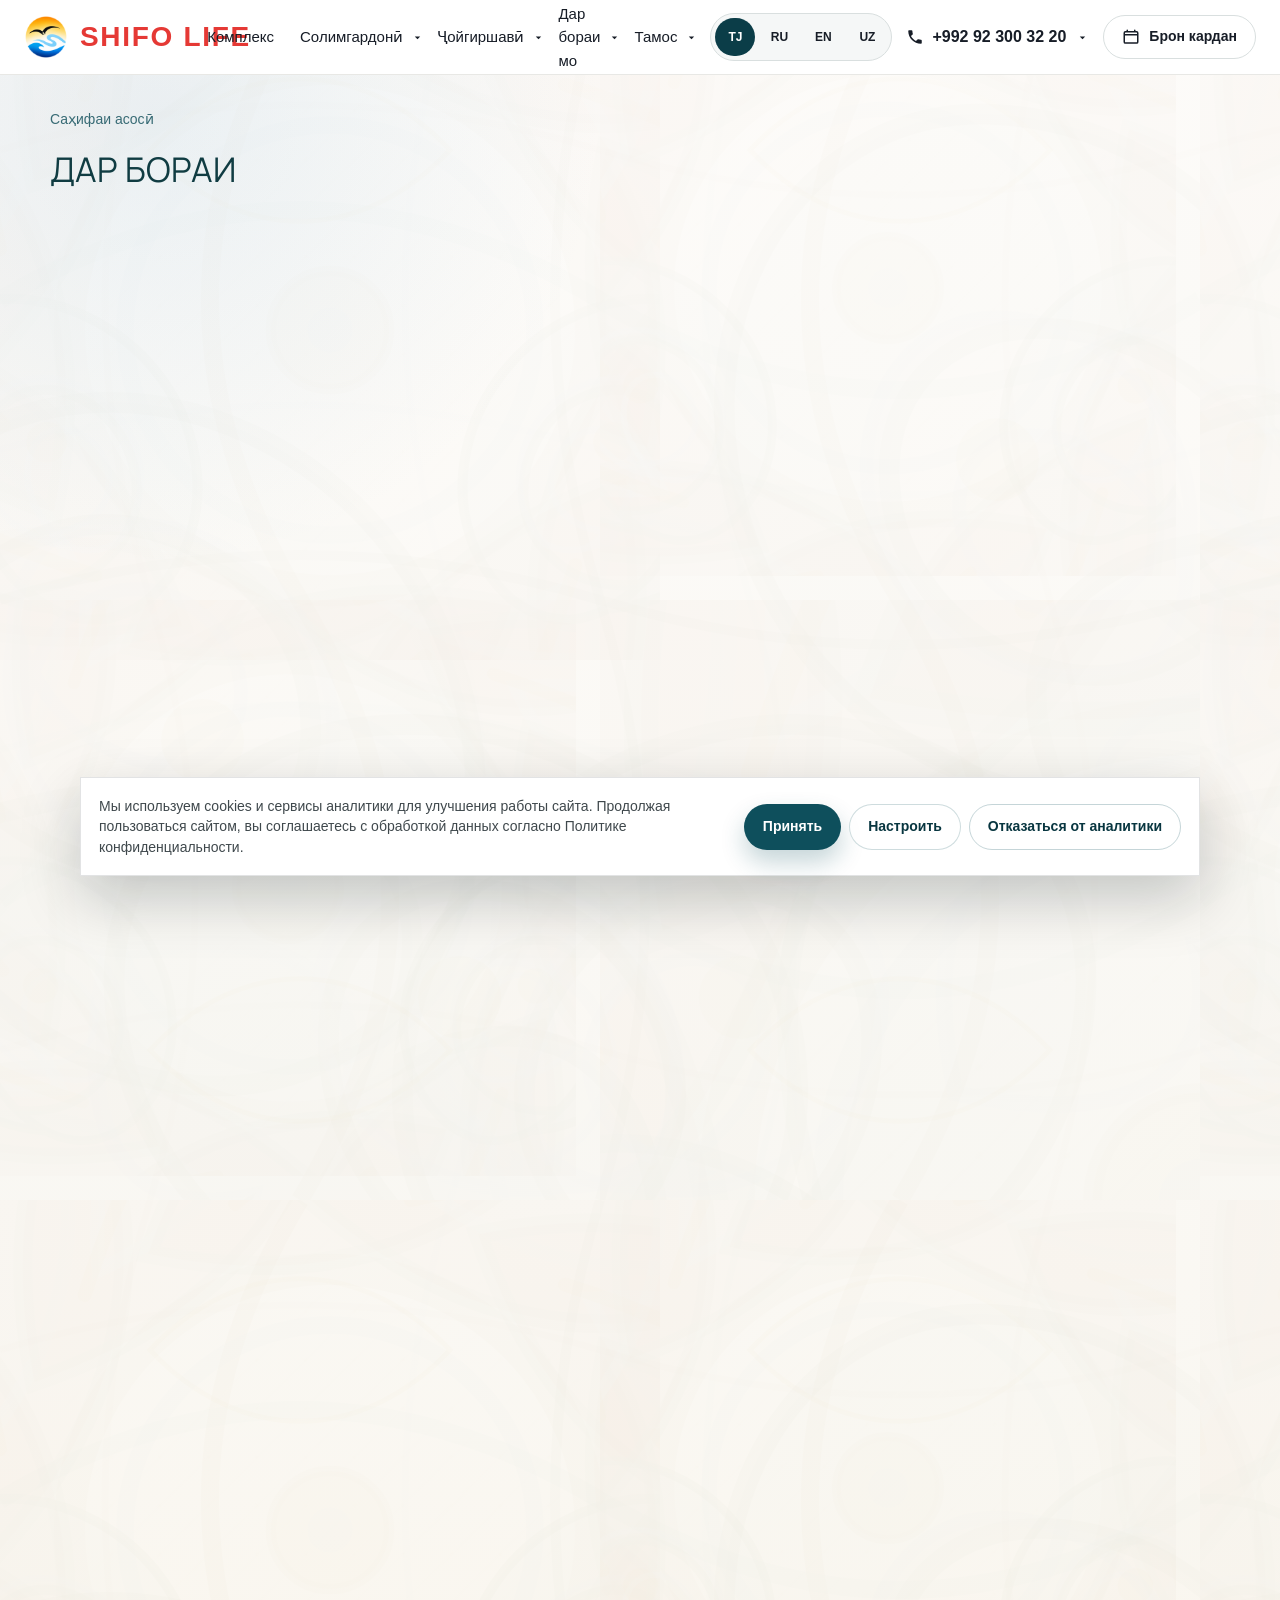
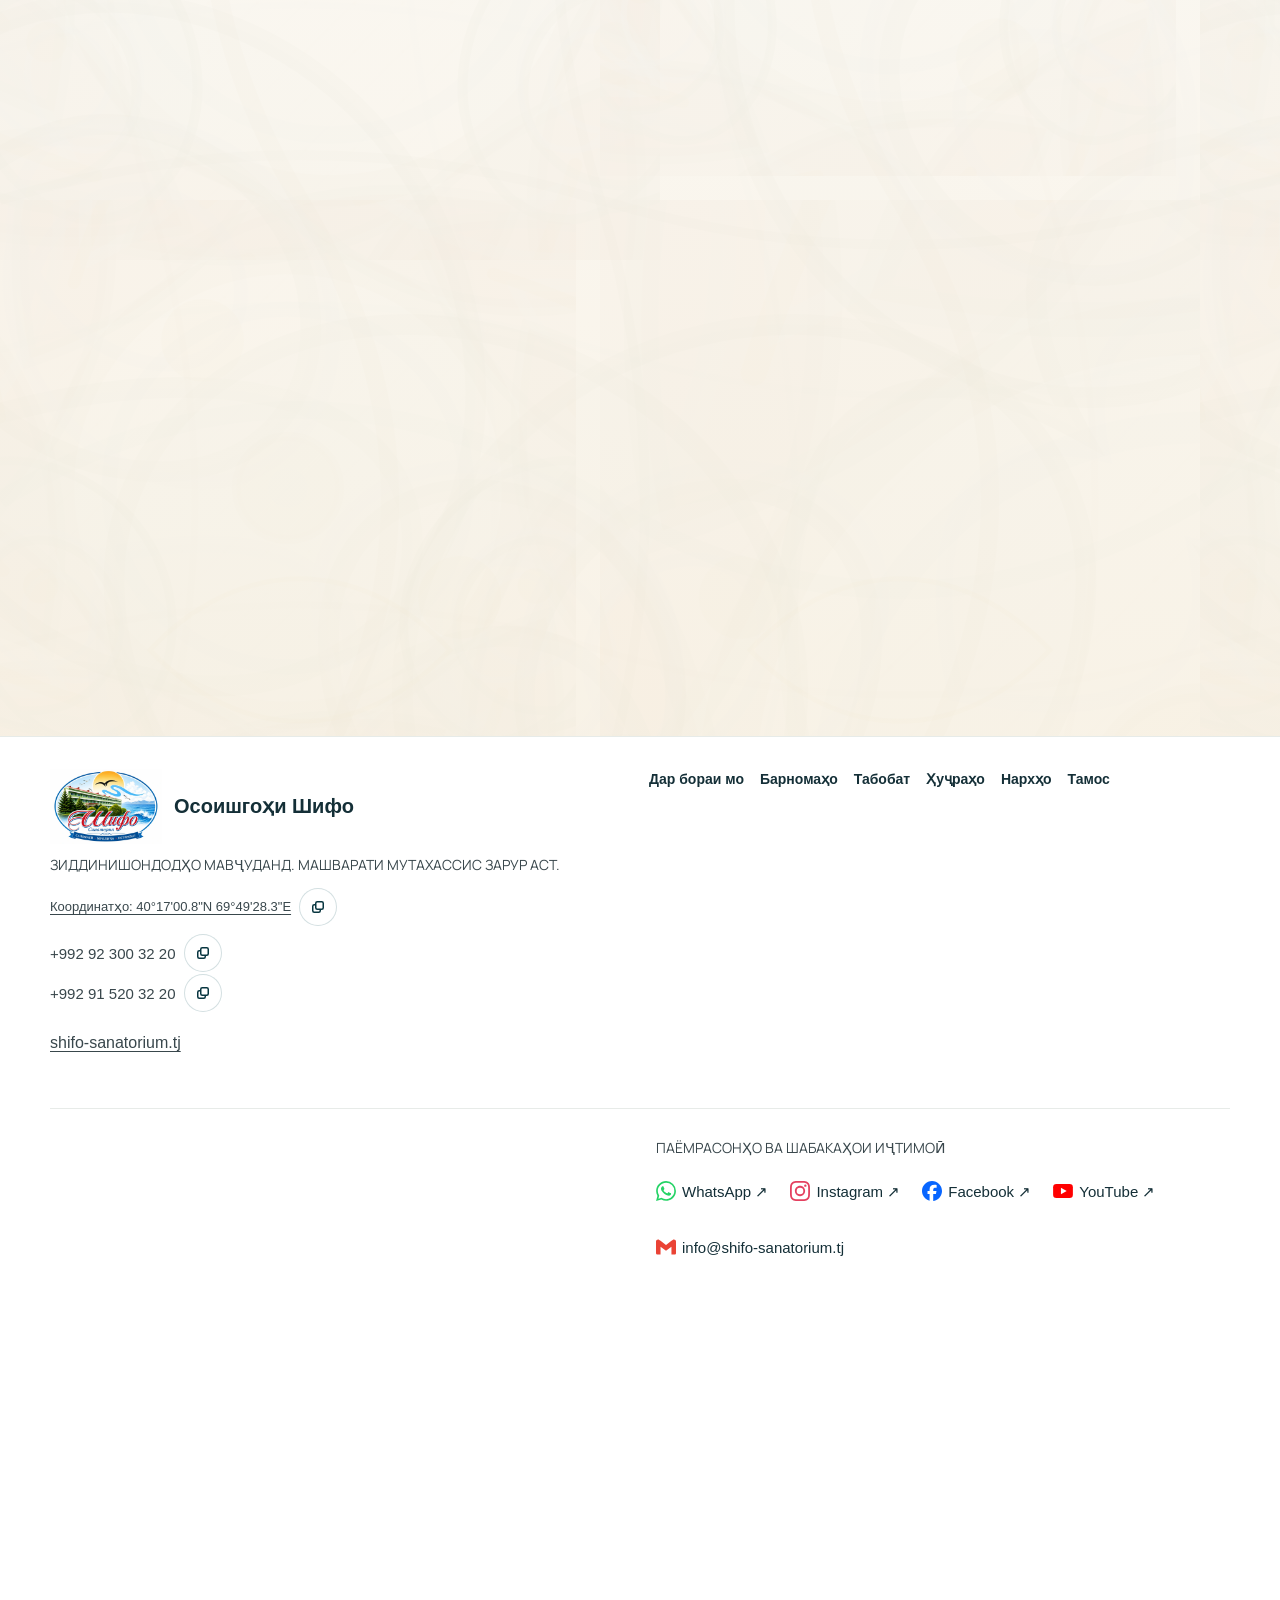
==== commit cfb61cc3: "feat: add footer email contact with Gmail icon" ====
--- a/about.html
+++ b/about.html
@@ -30,7 +30,7 @@
 <link href="/sitemap.xml" rel="sitemap" type="application/xml"/>
 <link href="assets/css/main.css?v=carousel-20260922" rel="stylesheet"/>
 <link href="assets/css/preview.css?v=territory-title-2" rel="stylesheet"/>
-<link href="assets/css/navigation.css?v=footer-disclaimer-3" rel="stylesheet"/></head>
+<link href="assets/css/navigation.css?v=footer-email-4" rel="stylesheet"/></head>
 <body class="bg-shifo-pattern is-inner-page" data-page-title="О санатории">
 <header class="site-header is-past-hero">
 <div class="container header-inner">
@@ -369,7 +369,7 @@
 <a href="contacts.html#contacts">Контакты</a>
 </nav>
 </div>
-<div class="container footer-bottom"><div class="footer-social"><p>Мессенджеры и соц. сети</p><div class="footer-social-links"><a href="https://wa.me/992923003220" rel="noopener" target="_blank"><svg aria-hidden="true" width="20" height="20" style="flex:none;margin-right:6px" fill="#25D366" viewBox="0 0 24 24" xmlns="http://www.w3.org/2000/svg"><path d="M17.472 14.382c-.297-.149-1.758-.867-2.03-.967-.273-.099-.471-.148-.67.15-.197.297-.767.966-.94 1.164-.173.199-.347.223-.644.075-.297-.15-1.255-.463-2.39-1.475-.883-.788-1.48-1.761-1.653-2.059-.173-.297-.018-.458.13-.606.134-.133.298-.347.446-.52.149-.174.198-.298.298-.497.099-.198.05-.371-.025-.52-.075-.149-.669-1.612-.916-2.207-.242-.579-.487-.5-.669-.51-.173-.008-.371-.01-.57-.01-.198 0-.52.074-.792.372-.272.297-1.04 1.016-1.04 2.479 0 1.462 1.065 2.875 1.213 3.074.149.198 2.096 3.2 5.077 4.487.709.306 1.262.489 1.694.625.712.227 1.36.195 1.871.118.571-.085 1.758-.719 2.006-1.413.248-.694.248-1.289.173-1.413-.074-.124-.272-.198-.57-.347m-5.421 7.403h-.004a9.87 9.87 0 01-5.031-1.378l-.361-.214-3.741.982.998-3.648-.235-.374a9.86 9.86 0 01-1.51-5.26c.001-5.45 4.436-9.884 9.888-9.884 2.64 0 5.122 1.03 6.988 2.898a9.825 9.825 0 012.893 6.994c-.003 5.45-4.437 9.884-9.885 9.884m8.413-18.297A11.815 11.815 0 0012.05 0C5.495 0 .16 5.335.157 11.892c0 2.096.547 4.142 1.588 5.945L.057 24l6.305-1.654a11.882 11.882 0 005.683 1.448h.005c6.554 0 11.89-5.335 11.893-11.893a11.821 11.821 0 00-3.48-8.413Z"/></svg>WhatsApp ↗</a><a href="https://www.instagram.com/osoishgohi_shifo/" rel="noopener" target="_blank"><svg aria-hidden="true" width="20" height="20" style="flex:none;margin-right:6px" fill="#E4405F" viewBox="0 0 24 24" xmlns="http://www.w3.org/2000/svg"><path d="M7.0301.084c-1.2768.0602-2.1487.264-2.911.5634-.7888.3075-1.4575.72-2.1228 1.3877-.6652.6677-1.075 1.3368-1.3802 2.127-.2954.7638-.4956 1.6365-.552 2.914-.0564 1.2775-.0689 1.6882-.0626 4.947.0062 3.2586.0206 3.6671.0825 4.9473.061 1.2765.264 2.1482.5635 2.9107.308.7889.72 1.4573 1.388 2.1228.6679.6655 1.3365 1.0743 2.1285 1.38.7632.295 1.6361.4961 2.9134.552 1.2773.056 1.6884.069 4.9462.0627 3.2578-.0062 3.668-.0207 4.9478-.0814 1.28-.0607 2.147-.2652 2.9098-.5633.7889-.3086 1.4578-.72 2.1228-1.3881.665-.6682 1.0745-1.3378 1.3795-2.1284.2957-.7632.4966-1.636.552-2.9124.056-1.2809.0692-1.6898.063-4.948-.0063-3.2583-.021-3.6668-.0817-4.9465-.0607-1.2797-.264-2.1487-.5633-2.9117-.3084-.7889-.72-1.4568-1.3876-2.1228C21.2982 1.33 20.628.9208 19.8378.6165 19.074.321 18.2017.1197 16.9244.0645 15.6471.0093 15.236-.005 11.977.0014 8.718.0076 8.31.0215 7.0301.0839m.1402 21.6932c-1.17-.0509-1.8053-.2453-2.2287-.408-.5606-.216-.96-.4771-1.3819-.895-.422-.4178-.6811-.8186-.9-1.378-.1644-.4234-.3624-1.058-.4171-2.228-.0595-1.2645-.072-1.6442-.079-4.848-.007-3.2037.0053-3.583.0607-4.848.05-1.169.2456-1.805.408-2.2282.216-.5613.4762-.96.895-1.3816.4188-.4217.8184-.6814 1.3783-.9003.423-.1651 1.0575-.3614 2.227-.4171 1.2655-.06 1.6447-.072 4.848-.079 3.2033-.007 3.5835.005 4.8495.0608 1.169.0508 1.8053.2445 2.228.408.5608.216.96.4754 1.3816.895.4217.4194.6816.8176.9005 1.3787.1653.4217.3617 1.056.4169 2.2263.0602 1.2655.0739 1.645.0796 4.848.0058 3.203-.0055 3.5834-.061 4.848-.051 1.17-.245 1.8055-.408 2.2294-.216.5604-.4763.96-.8954 1.3814-.419.4215-.8181.6811-1.3783.9-.4224.1649-1.0577.3617-2.2262.4174-1.2656.0595-1.6448.072-4.8493.079-3.2045.007-3.5825-.006-4.848-.0608M16.953 5.5864A1.44 1.44 0 1 0 18.39 4.144a1.44 1.44 0 0 0-1.437 1.4424M5.8385 12.012c.0067 3.4032 2.7706 6.1557 6.173 6.1493 3.4026-.0065 6.157-2.7701 6.1506-6.1733-.0065-3.4032-2.771-6.1565-6.174-6.1498-3.403.0067-6.156 2.771-6.1496 6.1738M8 12.0077a4 4 0 1 1 4.008 3.9921A3.9996 3.9996 0 0 1 8 12.0077"/></svg>Instagram ↗</a><a href="https://www.facebook.com/profile.php?id=61576286963949" rel="noopener" target="_blank"><svg aria-hidden="true" width="20" height="20" style="flex:none;margin-right:6px" fill="#0866FF" viewBox="0 0 24 24" xmlns="http://www.w3.org/2000/svg"><path d="M9.101 23.691v-7.98H6.627v-3.667h2.474v-1.58c0-4.085 1.848-5.978 5.858-5.978.401 0 .955.042 1.468.103a8.68 8.68 0 0 1 1.141.195v3.325a8.623 8.623 0 0 0-.653-.036 26.805 26.805 0 0 0-.733-.009c-.707 0-1.259.096-1.675.309a1.686 1.686 0 0 0-.679.622c-.258.42-.374.995-.374 1.752v1.297h3.919l-.386 2.103-.287 1.564h-3.246v8.245C19.396 23.238 24 18.179 24 12.044c0-6.627-5.373-12-12-12s-12 5.373-12 12c0 5.628 3.874 10.35 9.101 11.647Z"/></svg>Facebook ↗</a><a href="https://www.youtube.com/@%D0%A8%D0%B8%D1%84%D0%BE%D0%A1%D0%B0%D0%BD%D0%B0%D1%82%D0%BE%D1%80%D0%B8%D0%B9" rel="noopener" target="_blank"><svg aria-hidden="true" width="20" height="14" viewBox="0 0 24 17" style="vertical-align:middle;margin-right:6px"><rect width="24" height="17" rx="4" fill="#FF0000"></rect><path d="M9.5 4.5v8l7-4-7-4Z" fill="#fff"></path></svg>YouTube ↗</a></div></div></div></footer>
+<div class="container footer-bottom"><div class="footer-social"><p>Мессенджеры и соц. сети</p><div class="footer-social-links"><a href="https://wa.me/992923003220" rel="noopener" target="_blank"><svg aria-hidden="true" width="20" height="20" style="flex:none;margin-right:6px" fill="#25D366" viewBox="0 0 24 24" xmlns="http://www.w3.org/2000/svg"><path d="M17.472 14.382c-.297-.149-1.758-.867-2.03-.967-.273-.099-.471-.148-.67.15-.197.297-.767.966-.94 1.164-.173.199-.347.223-.644.075-.297-.15-1.255-.463-2.39-1.475-.883-.788-1.48-1.761-1.653-2.059-.173-.297-.018-.458.13-.606.134-.133.298-.347.446-.52.149-.174.198-.298.298-.497.099-.198.05-.371-.025-.52-.075-.149-.669-1.612-.916-2.207-.242-.579-.487-.5-.669-.51-.173-.008-.371-.01-.57-.01-.198 0-.52.074-.792.372-.272.297-1.04 1.016-1.04 2.479 0 1.462 1.065 2.875 1.213 3.074.149.198 2.096 3.2 5.077 4.487.709.306 1.262.489 1.694.625.712.227 1.36.195 1.871.118.571-.085 1.758-.719 2.006-1.413.248-.694.248-1.289.173-1.413-.074-.124-.272-.198-.57-.347m-5.421 7.403h-.004a9.87 9.87 0 01-5.031-1.378l-.361-.214-3.741.982.998-3.648-.235-.374a9.86 9.86 0 01-1.51-5.26c.001-5.45 4.436-9.884 9.888-9.884 2.64 0 5.122 1.03 6.988 2.898a9.825 9.825 0 012.893 6.994c-.003 5.45-4.437 9.884-9.885 9.884m8.413-18.297A11.815 11.815 0 0012.05 0C5.495 0 .16 5.335.157 11.892c0 2.096.547 4.142 1.588 5.945L.057 24l6.305-1.654a11.882 11.882 0 005.683 1.448h.005c6.554 0 11.89-5.335 11.893-11.893a11.821 11.821 0 00-3.48-8.413Z"/></svg>WhatsApp ↗</a><a href="https://www.instagram.com/osoishgohi_shifo/" rel="noopener" target="_blank"><svg aria-hidden="true" width="20" height="20" style="flex:none;margin-right:6px" fill="#E4405F" viewBox="0 0 24 24" xmlns="http://www.w3.org/2000/svg"><path d="M7.0301.084c-1.2768.0602-2.1487.264-2.911.5634-.7888.3075-1.4575.72-2.1228 1.3877-.6652.6677-1.075 1.3368-1.3802 2.127-.2954.7638-.4956 1.6365-.552 2.914-.0564 1.2775-.0689 1.6882-.0626 4.947.0062 3.2586.0206 3.6671.0825 4.9473.061 1.2765.264 2.1482.5635 2.9107.308.7889.72 1.4573 1.388 2.1228.6679.6655 1.3365 1.0743 2.1285 1.38.7632.295 1.6361.4961 2.9134.552 1.2773.056 1.6884.069 4.9462.0627 3.2578-.0062 3.668-.0207 4.9478-.0814 1.28-.0607 2.147-.2652 2.9098-.5633.7889-.3086 1.4578-.72 2.1228-1.3881.665-.6682 1.0745-1.3378 1.3795-2.1284.2957-.7632.4966-1.636.552-2.9124.056-1.2809.0692-1.6898.063-4.948-.0063-3.2583-.021-3.6668-.0817-4.9465-.0607-1.2797-.264-2.1487-.5633-2.9117-.3084-.7889-.72-1.4568-1.3876-2.1228C21.2982 1.33 20.628.9208 19.8378.6165 19.074.321 18.2017.1197 16.9244.0645 15.6471.0093 15.236-.005 11.977.0014 8.718.0076 8.31.0215 7.0301.0839m.1402 21.6932c-1.17-.0509-1.8053-.2453-2.2287-.408-.5606-.216-.96-.4771-1.3819-.895-.422-.4178-.6811-.8186-.9-1.378-.1644-.4234-.3624-1.058-.4171-2.228-.0595-1.2645-.072-1.6442-.079-4.848-.007-3.2037.0053-3.583.0607-4.848.05-1.169.2456-1.805.408-2.2282.216-.5613.4762-.96.895-1.3816.4188-.4217.8184-.6814 1.3783-.9003.423-.1651 1.0575-.3614 2.227-.4171 1.2655-.06 1.6447-.072 4.848-.079 3.2033-.007 3.5835.005 4.8495.0608 1.169.0508 1.8053.2445 2.228.408.5608.216.96.4754 1.3816.895.4217.4194.6816.8176.9005 1.3787.1653.4217.3617 1.056.4169 2.2263.0602 1.2655.0739 1.645.0796 4.848.0058 3.203-.0055 3.5834-.061 4.848-.051 1.17-.245 1.8055-.408 2.2294-.216.5604-.4763.96-.8954 1.3814-.419.4215-.8181.6811-1.3783.9-.4224.1649-1.0577.3617-2.2262.4174-1.2656.0595-1.6448.072-4.8493.079-3.2045.007-3.5825-.006-4.848-.0608M16.953 5.5864A1.44 1.44 0 1 0 18.39 4.144a1.44 1.44 0 0 0-1.437 1.4424M5.8385 12.012c.0067 3.4032 2.7706 6.1557 6.173 6.1493 3.4026-.0065 6.157-2.7701 6.1506-6.1733-.0065-3.4032-2.771-6.1565-6.174-6.1498-3.403.0067-6.156 2.771-6.1496 6.1738M8 12.0077a4 4 0 1 1 4.008 3.9921A3.9996 3.9996 0 0 1 8 12.0077"/></svg>Instagram ↗</a><a href="https://www.facebook.com/profile.php?id=61576286963949" rel="noopener" target="_blank"><svg aria-hidden="true" width="20" height="20" style="flex:none;margin-right:6px" fill="#0866FF" viewBox="0 0 24 24" xmlns="http://www.w3.org/2000/svg"><path d="M9.101 23.691v-7.98H6.627v-3.667h2.474v-1.58c0-4.085 1.848-5.978 5.858-5.978.401 0 .955.042 1.468.103a8.68 8.68 0 0 1 1.141.195v3.325a8.623 8.623 0 0 0-.653-.036 26.805 26.805 0 0 0-.733-.009c-.707 0-1.259.096-1.675.309a1.686 1.686 0 0 0-.679.622c-.258.42-.374.995-.374 1.752v1.297h3.919l-.386 2.103-.287 1.564h-3.246v8.245C19.396 23.238 24 18.179 24 12.044c0-6.627-5.373-12-12-12s-12 5.373-12 12c0 5.628 3.874 10.35 9.101 11.647Z"/></svg>Facebook ↗</a><a href="https://www.youtube.com/@%D0%A8%D0%B8%D1%84%D0%BE%D0%A1%D0%B0%D0%BD%D0%B0%D1%82%D0%BE%D1%80%D0%B8%D0%B9" rel="noopener" target="_blank"><svg aria-hidden="true" width="20" height="14" viewBox="0 0 24 17" style="vertical-align:middle;margin-right:6px"><rect width="24" height="17" rx="4" fill="#FF0000"></rect><path d="M9.5 4.5v8l7-4-7-4Z" fill="#fff"></path></svg>YouTube ↗</a><a class="footer-email" href="mailto:info@shifo-sanatorium.tj"><svg aria-hidden="true" width="20" height="20" style="flex:none;margin-right:6px" fill="#EA4335" viewBox="0 0 24 24" xmlns="http://www.w3.org/2000/svg"><path d="M24 5.457v13.909c0 .904-.732 1.636-1.636 1.636h-3.819V11.73L12 16.64l-6.545-4.91v9.273H1.636A1.636 1.636 0 0 1 0 19.366V5.457c0-2.023 2.309-3.178 3.927-1.964L5.455 4.64 12 9.548l6.545-4.91 1.528-1.145C21.69 2.28 24 3.434 24 5.457z"/></svg><span>info@shifo-sanatorium.tj</span></a></div></div></div></footer>
 <nav aria-label="Быстрые действия" class="mobile-bottom">
 <a href="https://wa.me/992923003220" rel="noopener" target="_blank">WhatsApp</a>
 <a href="tel:+992923003220">Позвонить</a>
--- a/assets/css/navigation.css
+++ b/assets/css/navigation.css
@@ -73,3 +73,7 @@
 
 /* Preserve social links in the final footer grid column after moving the notice. */
 .footer-bottom > .footer-social { grid-column: -2; }
+
+/* Keep the email contact readable within the wrapping social links. */
+.footer-social-links .footer-email { max-width: 100%; min-width: 0; }
+.footer-email > span { min-width: 0; overflow-wrap: anywhere; }
